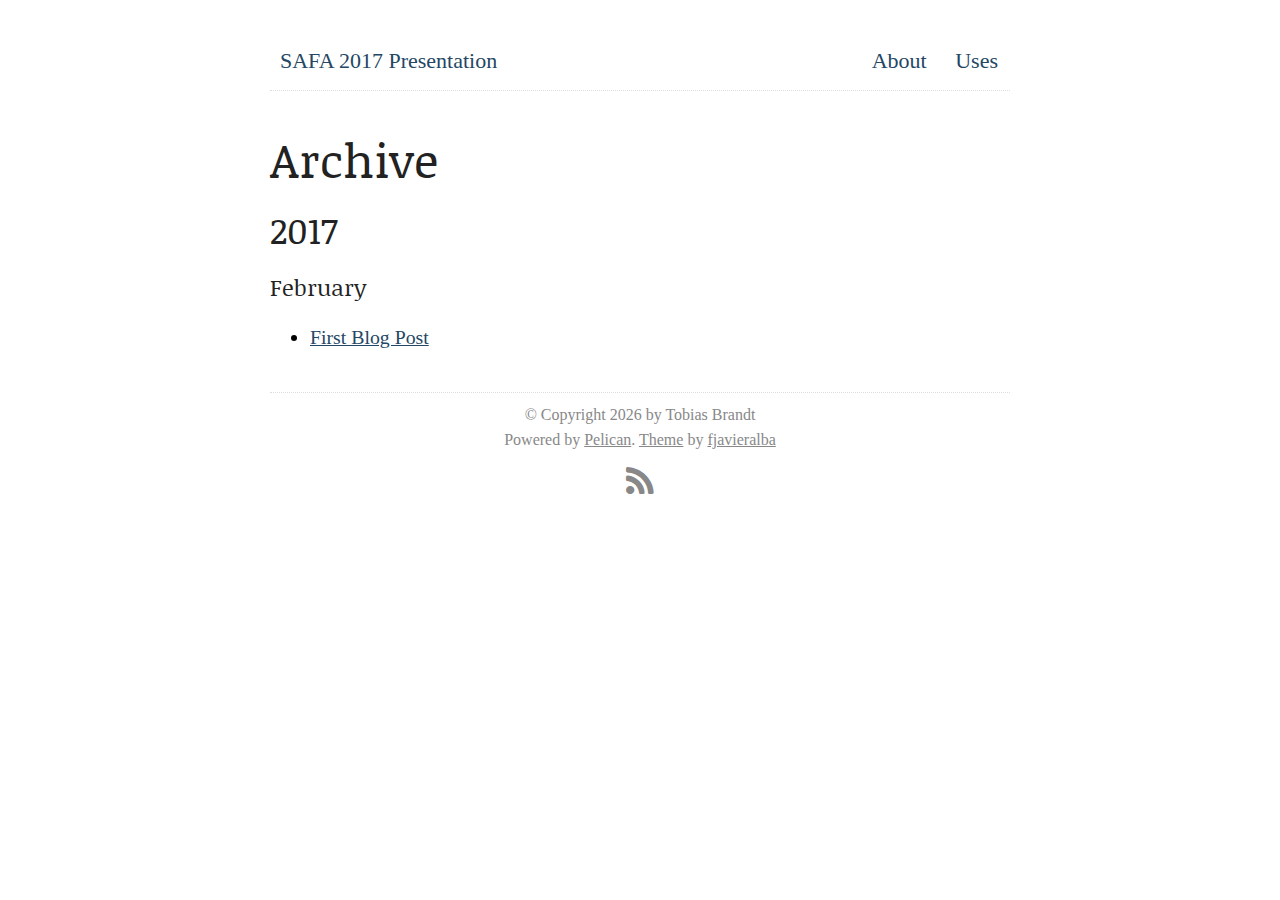
==== archives.html @ e44f16a7 "First test of ghp-import" ====
<!DOCTYPE html>
<html lang="en">
  <head>
    <link href='http://fonts.googleapis.com/css?family=Noticia+Text:400,700' rel='stylesheet' type='text/css' />
    <meta http-equiv="Content-Type" content="text/html; charset=utf-8" />
    <meta name="description" content="">
    <meta name="author" content="Tobias Brandt">

    <title> Archive | SAFA 2017 Presentation </title>

    <link rel="stylesheet" href="/theme/css/style.css" type="text/css" />
    <link rel="stylesheet" href="/theme/css/pygments.css" type="text/css" />
    <link rel="stylesheet" href="/theme/css/font-awesome.css" type="text/css"/>
    <link rel="shortcut icon" href="/theme/images/favicon.ico">
  </head>
  <body>
    <div class=container>
<div class="header">
    <a href="index.html">SAFA 2017 Presentation</a> <span class="muted"></span>
</div>

<div class=navigation>
    <ul>

            <li><a href="/pages/about.html">About</a> </li>
            <li><a href="/pages/uses.html">Uses</a> </li>
    </ul>
</div>
<div class=separator></div>        
        <div class=body>
<h1> Archive </h1>

<h2>2017</h2>
<h3>February</h3>
<ul>
  <li><a href="/Blogging with Pelican.html">First Blog Post</a></li>
</ul>
        </div>
        
<div class=footer>
  <p>&copy; Copyright <script language="JavaScript">var date = new Date(); document.write(date.getFullYear());</script> by Tobias Brandt</p>
  <p> Powered by <a href="http://pypi.python.org/pypi/pelican/" target="_blank">Pelican</a>.  
    <a href="https://github.com/fjavieralba/flasky">Theme</a>  by <a href="http://fjavieralba.com">fjavieralba</a>
  </p> 
  <p>
    <div class=social style="font-size: 27px;">
      <ul>


        <a href="/feeds/all.rss.xml" rel="alternate" title="Recent Blog Posts"><li> <i class="icon-rss icon-large"></i> </li></a>
      </ul>
    </div>
  </p>
</div>    </div>
  </body>
</html>
---- theme/css/style.css ----
/* general style */
body    { font: 18px/25px 'Palatino', 'Palatino Linotype', 'Georgia', serif;
          margin: 0; padding: 0; }
a       { /*color: #432165;*/ color: #234764; }
a:hover { color: #3b185f; background: #f9f8fa; }

/* headlines */
h1, h2, h3, h4, h5, h6      { /*font-family: 'Vollkorn', 'Georgia', serif;*/
                              font-family: 'Noticia Text', serif;
                              font-weight: normal; color: #222; /*color: #AF3D04;*/ }
h1 a, h2 a, h3 a, h4 a,
h5 a, h6 a                  { text-decoration: none; }
h1 a:hover, h2 a:hover,
h3 a:hover, h4 a:hover      { color: #432165; text-decoration: underline; }
h1.title                    { width: 560px; }
h1, h2                      { margin: 10px 0 25px 0; }
h1                          { font-size: 48px; line-height: 52px; }
h2                          { font-size: 36px; line-height: 40px; }

/* colors */
.muted                      { color: rgb(153, 153, 153); }


/* layout elements */
div.container               { width: 740px; margin: 48px auto; padding: 0; }
div.header                  { float: left; }
div.navigation              { float: right; }
div.header a, div.navigation a	{ text-decoration: none; 
				  font-size: 22px; 
				  padding: 10px;
				}

div.separator               {border-bottom: 1px dotted #ddd; padding-bottom: 42px;
                              margin-bottom: 42px; font-size: 16px; color: #888;
                              text-align: center;}
div.header, div.navigation  { height: 25px; margin-bottom: 42px; }
div.navigation ul           { margin: 0; padding: 0; list-style: none; }
div.navigation ul li        { display: inline; margin: 0 2px; padding: 0;}
div.body                    { clear: both; font-size: 1.1em;}
div.footer                  { border-top: 1px dotted #ddd; padding-top: 9px;
                              margin-top: 42px; font-size: 16px; color: #888;
                              text-align: center; }
div.footer a                { color: #888; }
div.footer p                { margin: 0; }

div.social                  { padding-top: 20px; padding-bottom: 10px;}
div.social a                { color: #888; text-decoration: none;}
div.social ul               { margin: 0; padding: 0; list-style: none; }
div.social ul li            { display: inline; margin: 0 2px; padding: 0; }

/* margins and stuff */
p, div.line-block, ul, ol, pre,
    table                       { margin: 25px 0 25px 0; }
dt                              { margin: 25px 0 16px 0; padding: 0; }
dd                              { margin: 16px 0 25px 40px; padding: 0; }
ul ol, ol ul, ul ul, ol ol      { margin: 10px 0; padding: 0 0 0 40px; }
li                              { padding: 0; }
h1 + p.date                     { margin-top: -20px; font-style: italic; }

/* code formatting.  no monospace because of webkit (bug?) */
pre, code, tt   { font-family: 'Consolas', 'Deja Vu Sans Mono',
                  'Bitstream Vera Sans Mono', 'Monaco', 'Courier New';
                  font-size: 0.85em;
                  overflow: auto;
                }
pre             { /*line-height: 1.3;*/ border: 1px solid #ddd; padding: 10px;
                  /* background: #fafafa; */
                  background-color: ghostWhite;
                  -moz-border-radius-bottomleft: 10px;
                  -webkit-border-bottom-left-radius: 10px;
                  -moz-border-radius-bottomright: 10px;
                  -webkit-border-bottom-right-radius: 10px;
                  -moz-border-radius-topleft: 10px;
                  -webkit-border-top-left-radius: 10px;
                  -moz-border-radius-topright: 10px;
                  -webkit-border-top-right-radius: 10px;
                }
code, tt        { background: #eee; }

/* tables */
table           { border: 1px solid #ddd; border-collapse: collapse;
                  background: #fafafa; }
td, th          { padding: 2px 12px; border: 1px solid #ddd; }

/* footnotes */
table.footnote          { margin: 15px 0; background: transparent; border: none; }
table.footnote td       { border: none; padding: 9px 0 0 0; font-size: 15px; }
table.footnote td.label { padding-right: 10px; }
table.footnote td p     { margin: 0; }
table.footnote td p + p { margin-top: 15px; }

/* blog overview */
div.entry-overview                  { margin: 25px 122px 25px 102px; }
div.entry-overview h1,
div.entry-overview div.summary,
div.entry-overview div.summary p    { display: inline; line-height: 25px; }
div.entry-overview h1               { margin: 0; font-size: 20px; }
div.entry-overview div.summary,
div.entry-overview div.date,
div.entry-overview div.summary p    { margin: 0; padding: 0; }
div.entry-overview div.detail       { margin-left: 140px; }
div.entry-overview div.date         { float: left; width: 120px; color: #888;
                                      text-align: right; font-style: italic; }
/*div.entry-overview h1:after         { content: " —"; }*/

/* other alignment things */
img.align-center        { margin: 15px auto; display: block; }

/* pagination */
div.pagination          { margin: 36px 0 0 0; text-align: center; }
div.pagination strong   { font-weight: normal; font-style: italic; }

/* tags */
p.tags          { text-align: right; font-style: italic; }
ul.tagcloud     { font-size: 16px; margin: 36px 0; padding: 0;
                  list-style: none; }
ul.tagcloud li  { margin: 0; padding: 0 10px; display: inline; }
li.tag-1           {font-size: 200.0%;}
li.tag-2           {font-size: 160.0%;}
li.tag-3           {font-size: 130.0%;}
li.tag-4           {font-size: 100.0%;}

/* latex math */
span.math img   { margin-bottom: -7px; }

div.blog-epilogue           { margin-top: 100px; font-size: 19px; text-align: center;}
div.blog-epilogue a         {text-decoration: none;
                             padding-left: 30px; padding-right: 30px;}

/* about img */
img.align-left { 
    float: left; 
    margin: 20px; 
}

/* github gists */
.gist{
  margin: 15px 0 !important;
}

.gist-file{
  border: none !important;
}

.gist-meta{
  height: 17px !important;
  border: 1px solid #D2d2d2 !important;
  padding-top: 1px !important;;
  /*padding: 0px !important;*/
  -moz-border-radius-bottomleft: 10px !important;
  -webkit-border-bottom-left-radius: 10px !important;
  -moz-border-radius-bottomright: 10px !important;
  -webkit-border-bottom-right-radius: 10px !important;
  font-size: 0.50em !important;

}

.gist-data{
  padding: 5px !important;
  border: 1px solid #D2d2d2 !important;
  border-bottom: none !important;
  -moz-border-radius-topleft: 10px !important;
  -webkit-border-top-left-radius: 10px !important;
  -moz-border-radius-topright: 10px !important;
  -webkit-border-top-right-radius: 10px !important;
  font-size: 0.85em !important;
}
---- theme/css/pygments.css ----
/* .highlight  { background: #eeffcc; } */
.highlight .hll { background-color: #ffffcc }
.highlight .c { color: #408090; font-style: italic } /* Comment */
.highlight .err { border: 1px solid #FF0000 } /* Error */
.highlight .k { color: #007020; font-weight: bold } /* Keyword */
.highlight .o { color: #666666 } /* Operator */
.highlight .cm { color: #408090; font-style: italic } /* Comment.Multiline */
.highlight .cp { color: #007020 } /* Comment.Preproc */
.highlight .c1 { color: #408090; font-style: italic } /* Comment.Single */
.highlight .cs { color: #408090; background-color: #fff0f0 } /* Comment.Special */
.highlight .gd { color: #A00000 } /* Generic.Deleted */
.highlight .ge { font-style: italic } /* Generic.Emph */
.highlight .gr { color: #FF0000 } /* Generic.Error */
.highlight .gh { color: #000080; font-weight: bold } /* Generic.Heading */
.highlight .gi { color: #00A000 } /* Generic.Inserted */
.highlight .go { color: #303030 } /* Generic.Output */
.highlight .gp { color: #c65d09; font-weight: bold } /* Generic.Prompt */
.highlight .gs { font-weight: bold } /* Generic.Strong */
.highlight .gu { color: #800080; font-weight: bold } /* Generic.Subheading */
.highlight .gt { color: #0040D0 } /* Generic.Traceback */
.highlight .kc { color: #007020; font-weight: bold } /* Keyword.Constant */
.highlight .kd { color: #007020; font-weight: bold } /* Keyword.Declaration */
.highlight .kn { color: #007020; font-weight: bold } /* Keyword.Namespace */
.highlight .kp { color: #007020 } /* Keyword.Pseudo */
.highlight .kr { color: #007020; font-weight: bold } /* Keyword.Reserved */
.highlight .kt { color: #902000 } /* Keyword.Type */
.highlight .m { color: #208050 } /* Literal.Number */
.highlight .s { color: #4070a0 } /* Literal.String */
.highlight .na { color: #4070a0 } /* Name.Attribute */
.highlight .nb { color: #007020 } /* Name.Builtin */
.highlight .nc { color: #0e84b5; font-weight: bold } /* Name.Class */
.highlight .no { color: #60add5 } /* Name.Constant */
.highlight .nd { color: #555555; font-weight: bold } /* Name.Decorator */
.highlight .ni { color: #d55537; font-weight: bold } /* Name.Entity */
.highlight .ne { color: #007020 } /* Name.Exception */
.highlight .nf { color: #06287e } /* Name.Function */
.highlight .nl { color: #002070; font-weight: bold } /* Name.Label */
.highlight .nn { color: #0e84b5; font-weight: bold } /* Name.Namespace */
.highlight .nt { color: #062873; font-weight: bold } /* Name.Tag */
.highlight .nv { color: #bb60d5 } /* Name.Variable */
.highlight .ow { color: #007020; font-weight: bold } /* Operator.Word */
.highlight .w { color: #bbbbbb } /* Text.Whitespace */
.highlight .mf { color: #208050 } /* Literal.Number.Float */
.highlight .mh { color: #208050 } /* Literal.Number.Hex */
.highlight .mi { color: #208050 } /* Literal.Number.Integer */
.highlight .mo { color: #208050 } /* Literal.Number.Oct */
.highlight .sb { color: #4070a0 } /* Literal.String.Backtick */
.highlight .sc { color: #4070a0 } /* Literal.String.Char */
.highlight .sd { color: #4070a0; font-style: italic } /* Literal.String.Doc */
.highlight .s2 { color: #4070a0 } /* Literal.String.Double */
.highlight .se { color: #4070a0; font-weight: bold } /* Literal.String.Escape */
.highlight .sh { color: #4070a0 } /* Literal.String.Heredoc */
.highlight .si { color: #70a0d0; font-style: italic } /* Literal.String.Interpol */
.highlight .sx { color: #c65d09 } /* Literal.String.Other */
.highlight .sr { color: #235388 } /* Literal.String.Regex */
.highlight .s1 { color: #4070a0 } /* Literal.String.Single */
.highlight .ss { color: #517918 } /* Literal.String.Symbol */
.highlight .bp { color: #007020 } /* Name.Builtin.Pseudo */
.highlight .vc { color: #bb60d5 } /* Name.Variable.Class */
.highlight .vg { color: #bb60d5 } /* Name.Variable.Global */
.highlight .vi { color: #bb60d5 } /* Name.Variable.Instance */
.highlight .il { color: #208050 } /* Literal.Number.Integer.Long */
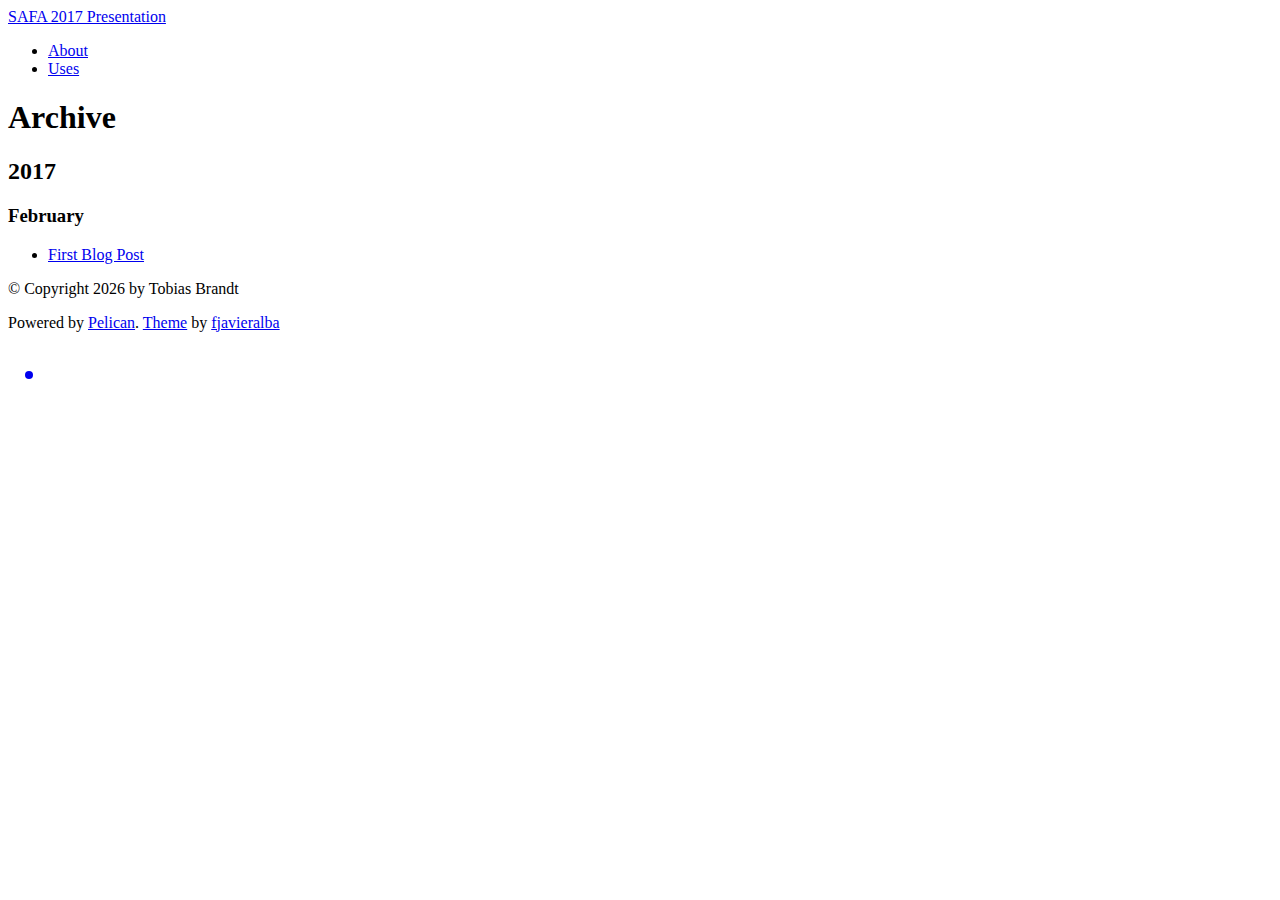
==== commit 9c660cf4: "Update documentation" ====
--- a/archives.html
+++ b/archives.html
@@ -8,10 +8,10 @@
 
     <title> Archive | SAFA 2017 Presentation </title>
 
-    <link rel="stylesheet" href="/theme/css/style.css" type="text/css" />
-    <link rel="stylesheet" href="/theme/css/pygments.css" type="text/css" />
-    <link rel="stylesheet" href="/theme/css/font-awesome.css" type="text/css"/>
-    <link rel="shortcut icon" href="/theme/images/favicon.ico">
+    <link rel="stylesheet" href="https://centibils.github.io/safa2017/theme/css/style.css" type="text/css" />
+    <link rel="stylesheet" href="https://centibils.github.io/safa2017/theme/css/pygments.css" type="text/css" />
+    <link rel="stylesheet" href="https://centibils.github.io/safa2017/theme/css/font-awesome.css" type="text/css"/>
+    <link rel="shortcut icon" href="https://centibils.github.io/safa2017/theme/images/favicon.ico">
   </head>
   <body>
     <div class=container>
@@ -22,8 +22,8 @@
 <div class=navigation>
     <ul>
 
-            <li><a href="/pages/about.html">About</a> </li>
-            <li><a href="/pages/uses.html">Uses</a> </li>
+            <li><a href="https://centibils.github.io/safa2017/pages/about.html">About</a> </li>
+            <li><a href="https://centibils.github.io/safa2017/pages/uses.html">Uses</a> </li>
     </ul>
 </div>
 <div class=separator></div>        
@@ -47,7 +47,7 @@
       <ul>
 
 
-        <a href="/feeds/all.rss.xml" rel="alternate" title="Recent Blog Posts"><li> <i class="icon-rss icon-large"></i> </li></a>
+        <a href="https://centibils.github.io/safa2017/feeds/all.rss.xml" rel="alternate" title="Recent Blog Posts"><li> <i class="icon-rss icon-large"></i> </li></a>
       </ul>
     </div>
   </p>
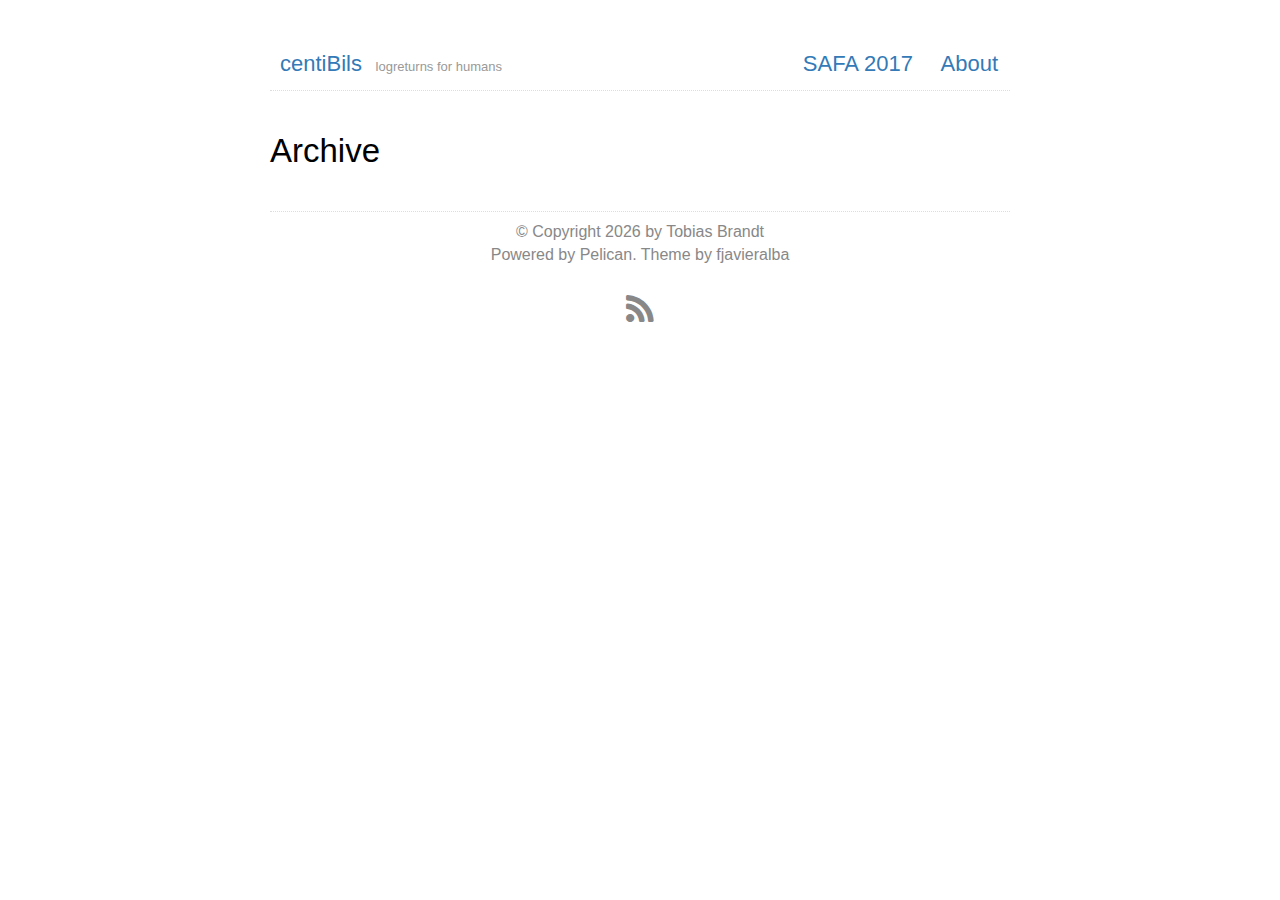
==== commit d2ce968d: "Update documentation" ====
--- a/archives.html
+++ b/archives.html
@@ -6,35 +6,11838 @@
     <meta name="description" content="">
     <meta name="author" content="Tobias Brandt">
 
-    <title> Archive | SAFA 2017 Presentation </title>
+    <title> Archive | centiBils </title>
 
-    <link rel="stylesheet" href="https://centibils.github.io/safa2017/theme/css/style.css" type="text/css" />
-    <link rel="stylesheet" href="https://centibils.github.io/safa2017/theme/css/pygments.css" type="text/css" />
-    <link rel="stylesheet" href="https://centibils.github.io/safa2017/theme/css/font-awesome.css" type="text/css"/>
-    <link rel="shortcut icon" href="https://centibils.github.io/safa2017/theme/images/favicon.ico">
+    <link rel="stylesheet" href="/theme/css/style.css" type="text/css" />
+    <link rel="stylesheet" href="/theme/css/pygments.css" type="text/css" />
+    <link rel="stylesheet" href="/theme/css/font-awesome.css" type="text/css"/>
+    <link rel="shortcut icon" href="/theme/images/favicon.ico">
   </head>
   <body>
     <div class=container>
 <div class="header">
-    <a href="index.html">SAFA 2017 Presentation</a> <span class="muted"></span>
+    <a href="/index.html">centiBils</a>
+    <span class="muted">logreturns for humans</span>
 </div>
 
 <div class=navigation>
     <ul>
-
-            <li><a href="https://centibils.github.io/safa2017/pages/about.html">About</a> </li>
-            <li><a href="https://centibils.github.io/safa2017/pages/uses.html">Uses</a> </li>
+            <li><a href="/pages/safa2017.html">SAFA 2017</a> </li>
+            <li><a href="/pages/about.html">About</a> </li>
     </ul>
 </div>
-<div class=separator></div>        
+<div class=separator></div>
+
+
+<style type="text/css">
+/*!
+*
+* Twitter Bootstrap
+*
+*/
+/*!
+ * Bootstrap v3.3.7 (http://getbootstrap.com)
+ * Copyright 2011-2016 Twitter, Inc.
+ * Licensed under MIT (https://github.com/twbs/bootstrap/blob/master/LICENSE)
+ */
+/*! normalize.css v3.0.3 | MIT License | github.com/necolas/normalize.css */
+html {
+  font-family: sans-serif;
+  -ms-text-size-adjust: 100%;
+  -webkit-text-size-adjust: 100%;
+}
+body {
+  margin: 0;
+}
+article,
+aside,
+details,
+figcaption,
+figure,
+footer,
+header,
+hgroup,
+main,
+menu,
+nav,
+section,
+summary {
+  display: block;
+}
+audio,
+canvas,
+progress,
+video {
+  display: inline-block;
+  vertical-align: baseline;
+}
+audio:not([controls]) {
+  display: none;
+  height: 0;
+}
+[hidden],
+template {
+  display: none;
+}
+a {
+  background-color: transparent;
+}
+a:active,
+a:hover {
+  outline: 0;
+}
+abbr[title] {
+  border-bottom: 1px dotted;
+}
+b,
+strong {
+  font-weight: bold;
+}
+dfn {
+  font-style: italic;
+}
+h1 {
+  font-size: 2em;
+  margin: 0.67em 0;
+}
+mark {
+  background: #ff0;
+  color: #000;
+}
+small {
+  font-size: 80%;
+}
+sub,
+sup {
+  font-size: 75%;
+  line-height: 0;
+  position: relative;
+  vertical-align: baseline;
+}
+sup {
+  top: -0.5em;
+}
+sub {
+  bottom: -0.25em;
+}
+img {
+  border: 0;
+}
+svg:not(:root) {
+  overflow: hidden;
+}
+figure {
+  margin: 1em 40px;
+}
+hr {
+  box-sizing: content-box;
+  height: 0;
+}
+pre {
+  overflow: auto;
+}
+code,
+kbd,
+pre,
+samp {
+  font-family: monospace, monospace;
+  font-size: 1em;
+}
+button,
+input,
+optgroup,
+select,
+textarea {
+  color: inherit;
+  font: inherit;
+  margin: 0;
+}
+button {
+  overflow: visible;
+}
+button,
+select {
+  text-transform: none;
+}
+button,
+html input[type="button"],
+input[type="reset"],
+input[type="submit"] {
+  -webkit-appearance: button;
+  cursor: pointer;
+}
+button[disabled],
+html input[disabled] {
+  cursor: default;
+}
+button::-moz-focus-inner,
+input::-moz-focus-inner {
+  border: 0;
+  padding: 0;
+}
+input {
+  line-height: normal;
+}
+input[type="checkbox"],
+input[type="radio"] {
+  box-sizing: border-box;
+  padding: 0;
+}
+input[type="number"]::-webkit-inner-spin-button,
+input[type="number"]::-webkit-outer-spin-button {
+  height: auto;
+}
+input[type="search"] {
+  -webkit-appearance: textfield;
+  box-sizing: content-box;
+}
+input[type="search"]::-webkit-search-cancel-button,
+input[type="search"]::-webkit-search-decoration {
+  -webkit-appearance: none;
+}
+fieldset {
+  border: 1px solid #c0c0c0;
+  margin: 0 2px;
+  padding: 0.35em 0.625em 0.75em;
+}
+legend {
+  border: 0;
+  padding: 0;
+}
+textarea {
+  overflow: auto;
+}
+optgroup {
+  font-weight: bold;
+}
+table {
+  border-collapse: collapse;
+  border-spacing: 0;
+}
+td,
+th {
+  padding: 0;
+}
+/*! Source: https://github.com/h5bp/html5-boilerplate/blob/master/src/css/main.css */
+@media print {
+  *,
+  *:before,
+  *:after {
+    background: transparent !important;
+    color: #000 !important;
+    box-shadow: none !important;
+    text-shadow: none !important;
+  }
+  a,
+  a:visited {
+    text-decoration: underline;
+  }
+  a[href]:after {
+    content: " (" attr(href) ")";
+  }
+  abbr[title]:after {
+    content: " (" attr(title) ")";
+  }
+  a[href^="#"]:after,
+  a[href^="javascript:"]:after {
+    content: "";
+  }
+  pre,
+  blockquote {
+    border: 1px solid #999;
+    page-break-inside: avoid;
+  }
+  thead {
+    display: table-header-group;
+  }
+  tr,
+  img {
+    page-break-inside: avoid;
+  }
+  img {
+    max-width: 100% !important;
+  }
+  p,
+  h2,
+  h3 {
+    orphans: 3;
+    widows: 3;
+  }
+  h2,
+  h3 {
+    page-break-after: avoid;
+  }
+  .navbar {
+    display: none;
+  }
+  .btn > .caret,
+  .dropup > .btn > .caret {
+    border-top-color: #000 !important;
+  }
+  .label {
+    border: 1px solid #000;
+  }
+  .table {
+    border-collapse: collapse !important;
+  }
+  .table td,
+  .table th {
+    background-color: #fff !important;
+  }
+  .table-bordered th,
+  .table-bordered td {
+    border: 1px solid #ddd !important;
+  }
+}
+@font-face {
+  font-family: 'Glyphicons Halflings';
+  src: url('../components/bootstrap/fonts/glyphicons-halflings-regular.eot');
+  src: url('../components/bootstrap/fonts/glyphicons-halflings-regular.eot?#iefix') format('embedded-opentype'), url('../components/bootstrap/fonts/glyphicons-halflings-regular.woff2') format('woff2'), url('../components/bootstrap/fonts/glyphicons-halflings-regular.woff') format('woff'), url('../components/bootstrap/fonts/glyphicons-halflings-regular.ttf') format('truetype'), url('../components/bootstrap/fonts/glyphicons-halflings-regular.svg#glyphicons_halflingsregular') format('svg');
+}
+.glyphicon {
+  position: relative;
+  top: 1px;
+  display: inline-block;
+  font-family: 'Glyphicons Halflings';
+  font-style: normal;
+  font-weight: normal;
+  line-height: 1;
+  -webkit-font-smoothing: antialiased;
+  -moz-osx-font-smoothing: grayscale;
+}
+.glyphicon-asterisk:before {
+  content: "\002a";
+}
+.glyphicon-plus:before {
+  content: "\002b";
+}
+.glyphicon-euro:before,
+.glyphicon-eur:before {
+  content: "\20ac";
+}
+.glyphicon-minus:before {
+  content: "\2212";
+}
+.glyphicon-cloud:before {
+  content: "\2601";
+}
+.glyphicon-envelope:before {
+  content: "\2709";
+}
+.glyphicon-pencil:before {
+  content: "\270f";
+}
+.glyphicon-glass:before {
+  content: "\e001";
+}
+.glyphicon-music:before {
+  content: "\e002";
+}
+.glyphicon-search:before {
+  content: "\e003";
+}
+.glyphicon-heart:before {
+  content: "\e005";
+}
+.glyphicon-star:before {
+  content: "\e006";
+}
+.glyphicon-star-empty:before {
+  content: "\e007";
+}
+.glyphicon-user:before {
+  content: "\e008";
+}
+.glyphicon-film:before {
+  content: "\e009";
+}
+.glyphicon-th-large:before {
+  content: "\e010";
+}
+.glyphicon-th:before {
+  content: "\e011";
+}
+.glyphicon-th-list:before {
+  content: "\e012";
+}
+.glyphicon-ok:before {
+  content: "\e013";
+}
+.glyphicon-remove:before {
+  content: "\e014";
+}
+.glyphicon-zoom-in:before {
+  content: "\e015";
+}
+.glyphicon-zoom-out:before {
+  content: "\e016";
+}
+.glyphicon-off:before {
+  content: "\e017";
+}
+.glyphicon-signal:before {
+  content: "\e018";
+}
+.glyphicon-cog:before {
+  content: "\e019";
+}
+.glyphicon-trash:before {
+  content: "\e020";
+}
+.glyphicon-home:before {
+  content: "\e021";
+}
+.glyphicon-file:before {
+  content: "\e022";
+}
+.glyphicon-time:before {
+  content: "\e023";
+}
+.glyphicon-road:before {
+  content: "\e024";
+}
+.glyphicon-download-alt:before {
+  content: "\e025";
+}
+.glyphicon-download:before {
+  content: "\e026";
+}
+.glyphicon-upload:before {
+  content: "\e027";
+}
+.glyphicon-inbox:before {
+  content: "\e028";
+}
+.glyphicon-play-circle:before {
+  content: "\e029";
+}
+.glyphicon-repeat:before {
+  content: "\e030";
+}
+.glyphicon-refresh:before {
+  content: "\e031";
+}
+.glyphicon-list-alt:before {
+  content: "\e032";
+}
+.glyphicon-lock:before {
+  content: "\e033";
+}
+.glyphicon-flag:before {
+  content: "\e034";
+}
+.glyphicon-headphones:before {
+  content: "\e035";
+}
+.glyphicon-volume-off:before {
+  content: "\e036";
+}
+.glyphicon-volume-down:before {
+  content: "\e037";
+}
+.glyphicon-volume-up:before {
+  content: "\e038";
+}
+.glyphicon-qrcode:before {
+  content: "\e039";
+}
+.glyphicon-barcode:before {
+  content: "\e040";
+}
+.glyphicon-tag:before {
+  content: "\e041";
+}
+.glyphicon-tags:before {
+  content: "\e042";
+}
+.glyphicon-book:before {
+  content: "\e043";
+}
+.glyphicon-bookmark:before {
+  content: "\e044";
+}
+.glyphicon-print:before {
+  content: "\e045";
+}
+.glyphicon-camera:before {
+  content: "\e046";
+}
+.glyphicon-font:before {
+  content: "\e047";
+}
+.glyphicon-bold:before {
+  content: "\e048";
+}
+.glyphicon-italic:before {
+  content: "\e049";
+}
+.glyphicon-text-height:before {
+  content: "\e050";
+}
+.glyphicon-text-width:before {
+  content: "\e051";
+}
+.glyphicon-align-left:before {
+  content: "\e052";
+}
+.glyphicon-align-center:before {
+  content: "\e053";
+}
+.glyphicon-align-right:before {
+  content: "\e054";
+}
+.glyphicon-align-justify:before {
+  content: "\e055";
+}
+.glyphicon-list:before {
+  content: "\e056";
+}
+.glyphicon-indent-left:before {
+  content: "\e057";
+}
+.glyphicon-indent-right:before {
+  content: "\e058";
+}
+.glyphicon-facetime-video:before {
+  content: "\e059";
+}
+.glyphicon-picture:before {
+  content: "\e060";
+}
+.glyphicon-map-marker:before {
+  content: "\e062";
+}
+.glyphicon-adjust:before {
+  content: "\e063";
+}
+.glyphicon-tint:before {
+  content: "\e064";
+}
+.glyphicon-edit:before {
+  content: "\e065";
+}
+.glyphicon-share:before {
+  content: "\e066";
+}
+.glyphicon-check:before {
+  content: "\e067";
+}
+.glyphicon-move:before {
+  content: "\e068";
+}
+.glyphicon-step-backward:before {
+  content: "\e069";
+}
+.glyphicon-fast-backward:before {
+  content: "\e070";
+}
+.glyphicon-backward:before {
+  content: "\e071";
+}
+.glyphicon-play:before {
+  content: "\e072";
+}
+.glyphicon-pause:before {
+  content: "\e073";
+}
+.glyphicon-stop:before {
+  content: "\e074";
+}
+.glyphicon-forward:before {
+  content: "\e075";
+}
+.glyphicon-fast-forward:before {
+  content: "\e076";
+}
+.glyphicon-step-forward:before {
+  content: "\e077";
+}
+.glyphicon-eject:before {
+  content: "\e078";
+}
+.glyphicon-chevron-left:before {
+  content: "\e079";
+}
+.glyphicon-chevron-right:before {
+  content: "\e080";
+}
+.glyphicon-plus-sign:before {
+  content: "\e081";
+}
+.glyphicon-minus-sign:before {
+  content: "\e082";
+}
+.glyphicon-remove-sign:before {
+  content: "\e083";
+}
+.glyphicon-ok-sign:before {
+  content: "\e084";
+}
+.glyphicon-question-sign:before {
+  content: "\e085";
+}
+.glyphicon-info-sign:before {
+  content: "\e086";
+}
+.glyphicon-screenshot:before {
+  content: "\e087";
+}
+.glyphicon-remove-circle:before {
+  content: "\e088";
+}
+.glyphicon-ok-circle:before {
+  content: "\e089";
+}
+.glyphicon-ban-circle:before {
+  content: "\e090";
+}
+.glyphicon-arrow-left:before {
+  content: "\e091";
+}
+.glyphicon-arrow-right:before {
+  content: "\e092";
+}
+.glyphicon-arrow-up:before {
+  content: "\e093";
+}
+.glyphicon-arrow-down:before {
+  content: "\e094";
+}
+.glyphicon-share-alt:before {
+  content: "\e095";
+}
+.glyphicon-resize-full:before {
+  content: "\e096";
+}
+.glyphicon-resize-small:before {
+  content: "\e097";
+}
+.glyphicon-exclamation-sign:before {
+  content: "\e101";
+}
+.glyphicon-gift:before {
+  content: "\e102";
+}
+.glyphicon-leaf:before {
+  content: "\e103";
+}
+.glyphicon-fire:before {
+  content: "\e104";
+}
+.glyphicon-eye-open:before {
+  content: "\e105";
+}
+.glyphicon-eye-close:before {
+  content: "\e106";
+}
+.glyphicon-warning-sign:before {
+  content: "\e107";
+}
+.glyphicon-plane:before {
+  content: "\e108";
+}
+.glyphicon-calendar:before {
+  content: "\e109";
+}
+.glyphicon-random:before {
+  content: "\e110";
+}
+.glyphicon-comment:before {
+  content: "\e111";
+}
+.glyphicon-magnet:before {
+  content: "\e112";
+}
+.glyphicon-chevron-up:before {
+  content: "\e113";
+}
+.glyphicon-chevron-down:before {
+  content: "\e114";
+}
+.glyphicon-retweet:before {
+  content: "\e115";
+}
+.glyphicon-shopping-cart:before {
+  content: "\e116";
+}
+.glyphicon-folder-close:before {
+  content: "\e117";
+}
+.glyphicon-folder-open:before {
+  content: "\e118";
+}
+.glyphicon-resize-vertical:before {
+  content: "\e119";
+}
+.glyphicon-resize-horizontal:before {
+  content: "\e120";
+}
+.glyphicon-hdd:before {
+  content: "\e121";
+}
+.glyphicon-bullhorn:before {
+  content: "\e122";
+}
+.glyphicon-bell:before {
+  content: "\e123";
+}
+.glyphicon-certificate:before {
+  content: "\e124";
+}
+.glyphicon-thumbs-up:before {
+  content: "\e125";
+}
+.glyphicon-thumbs-down:before {
+  content: "\e126";
+}
+.glyphicon-hand-right:before {
+  content: "\e127";
+}
+.glyphicon-hand-left:before {
+  content: "\e128";
+}
+.glyphicon-hand-up:before {
+  content: "\e129";
+}
+.glyphicon-hand-down:before {
+  content: "\e130";
+}
+.glyphicon-circle-arrow-right:before {
+  content: "\e131";
+}
+.glyphicon-circle-arrow-left:before {
+  content: "\e132";
+}
+.glyphicon-circle-arrow-up:before {
+  content: "\e133";
+}
+.glyphicon-circle-arrow-down:before {
+  content: "\e134";
+}
+.glyphicon-globe:before {
+  content: "\e135";
+}
+.glyphicon-wrench:before {
+  content: "\e136";
+}
+.glyphicon-tasks:before {
+  content: "\e137";
+}
+.glyphicon-filter:before {
+  content: "\e138";
+}
+.glyphicon-briefcase:before {
+  content: "\e139";
+}
+.glyphicon-fullscreen:before {
+  content: "\e140";
+}
+.glyphicon-dashboard:before {
+  content: "\e141";
+}
+.glyphicon-paperclip:before {
+  content: "\e142";
+}
+.glyphicon-heart-empty:before {
+  content: "\e143";
+}
+.glyphicon-link:before {
+  content: "\e144";
+}
+.glyphicon-phone:before {
+  content: "\e145";
+}
+.glyphicon-pushpin:before {
+  content: "\e146";
+}
+.glyphicon-usd:before {
+  content: "\e148";
+}
+.glyphicon-gbp:before {
+  content: "\e149";
+}
+.glyphicon-sort:before {
+  content: "\e150";
+}
+.glyphicon-sort-by-alphabet:before {
+  content: "\e151";
+}
+.glyphicon-sort-by-alphabet-alt:before {
+  content: "\e152";
+}
+.glyphicon-sort-by-order:before {
+  content: "\e153";
+}
+.glyphicon-sort-by-order-alt:before {
+  content: "\e154";
+}
+.glyphicon-sort-by-attributes:before {
+  content: "\e155";
+}
+.glyphicon-sort-by-attributes-alt:before {
+  content: "\e156";
+}
+.glyphicon-unchecked:before {
+  content: "\e157";
+}
+.glyphicon-expand:before {
+  content: "\e158";
+}
+.glyphicon-collapse-down:before {
+  content: "\e159";
+}
+.glyphicon-collapse-up:before {
+  content: "\e160";
+}
+.glyphicon-log-in:before {
+  content: "\e161";
+}
+.glyphicon-flash:before {
+  content: "\e162";
+}
+.glyphicon-log-out:before {
+  content: "\e163";
+}
+.glyphicon-new-window:before {
+  content: "\e164";
+}
+.glyphicon-record:before {
+  content: "\e165";
+}
+.glyphicon-save:before {
+  content: "\e166";
+}
+.glyphicon-open:before {
+  content: "\e167";
+}
+.glyphicon-saved:before {
+  content: "\e168";
+}
+.glyphicon-import:before {
+  content: "\e169";
+}
+.glyphicon-export:before {
+  content: "\e170";
+}
+.glyphicon-send:before {
+  content: "\e171";
+}
+.glyphicon-floppy-disk:before {
+  content: "\e172";
+}
+.glyphicon-floppy-saved:before {
+  content: "\e173";
+}
+.glyphicon-floppy-remove:before {
+  content: "\e174";
+}
+.glyphicon-floppy-save:before {
+  content: "\e175";
+}
+.glyphicon-floppy-open:before {
+  content: "\e176";
+}
+.glyphicon-credit-card:before {
+  content: "\e177";
+}
+.glyphicon-transfer:before {
+  content: "\e178";
+}
+.glyphicon-cutlery:before {
+  content: "\e179";
+}
+.glyphicon-header:before {
+  content: "\e180";
+}
+.glyphicon-compressed:before {
+  content: "\e181";
+}
+.glyphicon-earphone:before {
+  content: "\e182";
+}
+.glyphicon-phone-alt:before {
+  content: "\e183";
+}
+.glyphicon-tower:before {
+  content: "\e184";
+}
+.glyphicon-stats:before {
+  content: "\e185";
+}
+.glyphicon-sd-video:before {
+  content: "\e186";
+}
+.glyphicon-hd-video:before {
+  content: "\e187";
+}
+.glyphicon-subtitles:before {
+  content: "\e188";
+}
+.glyphicon-sound-stereo:before {
+  content: "\e189";
+}
+.glyphicon-sound-dolby:before {
+  content: "\e190";
+}
+.glyphicon-sound-5-1:before {
+  content: "\e191";
+}
+.glyphicon-sound-6-1:before {
+  content: "\e192";
+}
+.glyphicon-sound-7-1:before {
+  content: "\e193";
+}
+.glyphicon-copyright-mark:before {
+  content: "\e194";
+}
+.glyphicon-registration-mark:before {
+  content: "\e195";
+}
+.glyphicon-cloud-download:before {
+  content: "\e197";
+}
+.glyphicon-cloud-upload:before {
+  content: "\e198";
+}
+.glyphicon-tree-conifer:before {
+  content: "\e199";
+}
+.glyphicon-tree-deciduous:before {
+  content: "\e200";
+}
+.glyphicon-cd:before {
+  content: "\e201";
+}
+.glyphicon-save-file:before {
+  content: "\e202";
+}
+.glyphicon-open-file:before {
+  content: "\e203";
+}
+.glyphicon-level-up:before {
+  content: "\e204";
+}
+.glyphicon-copy:before {
+  content: "\e205";
+}
+.glyphicon-paste:before {
+  content: "\e206";
+}
+.glyphicon-alert:before {
+  content: "\e209";
+}
+.glyphicon-equalizer:before {
+  content: "\e210";
+}
+.glyphicon-king:before {
+  content: "\e211";
+}
+.glyphicon-queen:before {
+  content: "\e212";
+}
+.glyphicon-pawn:before {
+  content: "\e213";
+}
+.glyphicon-bishop:before {
+  content: "\e214";
+}
+.glyphicon-knight:before {
+  content: "\e215";
+}
+.glyphicon-baby-formula:before {
+  content: "\e216";
+}
+.glyphicon-tent:before {
+  content: "\26fa";
+}
+.glyphicon-blackboard:before {
+  content: "\e218";
+}
+.glyphicon-bed:before {
+  content: "\e219";
+}
+.glyphicon-apple:before {
+  content: "\f8ff";
+}
+.glyphicon-erase:before {
+  content: "\e221";
+}
+.glyphicon-hourglass:before {
+  content: "\231b";
+}
+.glyphicon-lamp:before {
+  content: "\e223";
+}
+.glyphicon-duplicate:before {
+  content: "\e224";
+}
+.glyphicon-piggy-bank:before {
+  content: "\e225";
+}
+.glyphicon-scissors:before {
+  content: "\e226";
+}
+.glyphicon-bitcoin:before {
+  content: "\e227";
+}
+.glyphicon-btc:before {
+  content: "\e227";
+}
+.glyphicon-xbt:before {
+  content: "\e227";
+}
+.glyphicon-yen:before {
+  content: "\00a5";
+}
+.glyphicon-jpy:before {
+  content: "\00a5";
+}
+.glyphicon-ruble:before {
+  content: "\20bd";
+}
+.glyphicon-rub:before {
+  content: "\20bd";
+}
+.glyphicon-scale:before {
+  content: "\e230";
+}
+.glyphicon-ice-lolly:before {
+  content: "\e231";
+}
+.glyphicon-ice-lolly-tasted:before {
+  content: "\e232";
+}
+.glyphicon-education:before {
+  content: "\e233";
+}
+.glyphicon-option-horizontal:before {
+  content: "\e234";
+}
+.glyphicon-option-vertical:before {
+  content: "\e235";
+}
+.glyphicon-menu-hamburger:before {
+  content: "\e236";
+}
+.glyphicon-modal-window:before {
+  content: "\e237";
+}
+.glyphicon-oil:before {
+  content: "\e238";
+}
+.glyphicon-grain:before {
+  content: "\e239";
+}
+.glyphicon-sunglasses:before {
+  content: "\e240";
+}
+.glyphicon-text-size:before {
+  content: "\e241";
+}
+.glyphicon-text-color:before {
+  content: "\e242";
+}
+.glyphicon-text-background:before {
+  content: "\e243";
+}
+.glyphicon-object-align-top:before {
+  content: "\e244";
+}
+.glyphicon-object-align-bottom:before {
+  content: "\e245";
+}
+.glyphicon-object-align-horizontal:before {
+  content: "\e246";
+}
+.glyphicon-object-align-left:before {
+  content: "\e247";
+}
+.glyphicon-object-align-vertical:before {
+  content: "\e248";
+}
+.glyphicon-object-align-right:before {
+  content: "\e249";
+}
+.glyphicon-triangle-right:before {
+  content: "\e250";
+}
+.glyphicon-triangle-left:before {
+  content: "\e251";
+}
+.glyphicon-triangle-bottom:before {
+  content: "\e252";
+}
+.glyphicon-triangle-top:before {
+  content: "\e253";
+}
+.glyphicon-console:before {
+  content: "\e254";
+}
+.glyphicon-superscript:before {
+  content: "\e255";
+}
+.glyphicon-subscript:before {
+  content: "\e256";
+}
+.glyphicon-menu-left:before {
+  content: "\e257";
+}
+.glyphicon-menu-right:before {
+  content: "\e258";
+}
+.glyphicon-menu-down:before {
+  content: "\e259";
+}
+.glyphicon-menu-up:before {
+  content: "\e260";
+}
+* {
+  -webkit-box-sizing: border-box;
+  -moz-box-sizing: border-box;
+  box-sizing: border-box;
+}
+*:before,
+*:after {
+  -webkit-box-sizing: border-box;
+  -moz-box-sizing: border-box;
+  box-sizing: border-box;
+}
+html {
+  font-size: 10px;
+  -webkit-tap-highlight-color: rgba(0, 0, 0, 0);
+}
+body {
+  font-family: "Helvetica Neue", Helvetica, Arial, sans-serif;
+  font-size: 13px;
+  line-height: 1.42857143;
+  color: #000;
+  background-color: #fff;
+}
+input,
+button,
+select,
+textarea {
+  font-family: inherit;
+  font-size: inherit;
+  line-height: inherit;
+}
+a {
+  color: #337ab7;
+  text-decoration: none;
+}
+a:hover,
+a:focus {
+  color: #23527c;
+  text-decoration: underline;
+}
+a:focus {
+  outline: 5px auto -webkit-focus-ring-color;
+  outline-offset: -2px;
+}
+figure {
+  margin: 0;
+}
+img {
+  vertical-align: middle;
+}
+.img-responsive,
+.thumbnail > img,
+.thumbnail a > img,
+.carousel-inner > .item > img,
+.carousel-inner > .item > a > img {
+  display: block;
+  max-width: 100%;
+  height: auto;
+}
+.img-rounded {
+  border-radius: 3px;
+}
+.img-thumbnail {
+  padding: 4px;
+  line-height: 1.42857143;
+  background-color: #fff;
+  border: 1px solid #ddd;
+  border-radius: 2px;
+  -webkit-transition: all 0.2s ease-in-out;
+  -o-transition: all 0.2s ease-in-out;
+  transition: all 0.2s ease-in-out;
+  display: inline-block;
+  max-width: 100%;
+  height: auto;
+}
+.img-circle {
+  border-radius: 50%;
+}
+hr {
+  margin-top: 18px;
+  margin-bottom: 18px;
+  border: 0;
+  border-top: 1px solid #eeeeee;
+}
+.sr-only {
+  position: absolute;
+  width: 1px;
+  height: 1px;
+  margin: -1px;
+  padding: 0;
+  overflow: hidden;
+  clip: rect(0, 0, 0, 0);
+  border: 0;
+}
+.sr-only-focusable:active,
+.sr-only-focusable:focus {
+  position: static;
+  width: auto;
+  height: auto;
+  margin: 0;
+  overflow: visible;
+  clip: auto;
+}
+[role="button"] {
+  cursor: pointer;
+}
+h1,
+h2,
+h3,
+h4,
+h5,
+h6,
+.h1,
+.h2,
+.h3,
+.h4,
+.h5,
+.h6 {
+  font-family: inherit;
+  font-weight: 500;
+  line-height: 1.1;
+  color: inherit;
+}
+h1 small,
+h2 small,
+h3 small,
+h4 small,
+h5 small,
+h6 small,
+.h1 small,
+.h2 small,
+.h3 small,
+.h4 small,
+.h5 small,
+.h6 small,
+h1 .small,
+h2 .small,
+h3 .small,
+h4 .small,
+h5 .small,
+h6 .small,
+.h1 .small,
+.h2 .small,
+.h3 .small,
+.h4 .small,
+.h5 .small,
+.h6 .small {
+  font-weight: normal;
+  line-height: 1;
+  color: #777777;
+}
+h1,
+.h1,
+h2,
+.h2,
+h3,
+.h3 {
+  margin-top: 18px;
+  margin-bottom: 9px;
+}
+h1 small,
+.h1 small,
+h2 small,
+.h2 small,
+h3 small,
+.h3 small,
+h1 .small,
+.h1 .small,
+h2 .small,
+.h2 .small,
+h3 .small,
+.h3 .small {
+  font-size: 65%;
+}
+h4,
+.h4,
+h5,
+.h5,
+h6,
+.h6 {
+  margin-top: 9px;
+  margin-bottom: 9px;
+}
+h4 small,
+.h4 small,
+h5 small,
+.h5 small,
+h6 small,
+.h6 small,
+h4 .small,
+.h4 .small,
+h5 .small,
+.h5 .small,
+h6 .small,
+.h6 .small {
+  font-size: 75%;
+}
+h1,
+.h1 {
+  font-size: 33px;
+}
+h2,
+.h2 {
+  font-size: 27px;
+}
+h3,
+.h3 {
+  font-size: 23px;
+}
+h4,
+.h4 {
+  font-size: 17px;
+}
+h5,
+.h5 {
+  font-size: 13px;
+}
+h6,
+.h6 {
+  font-size: 12px;
+}
+p {
+  margin: 0 0 9px;
+}
+.lead {
+  margin-bottom: 18px;
+  font-size: 14px;
+  font-weight: 300;
+  line-height: 1.4;
+}
+@media (min-width: 768px) {
+  .lead {
+    font-size: 19.5px;
+  }
+}
+small,
+.small {
+  font-size: 92%;
+}
+mark,
+.mark {
+  background-color: #fcf8e3;
+  padding: .2em;
+}
+.text-left {
+  text-align: left;
+}
+.text-right {
+  text-align: right;
+}
+.text-center {
+  text-align: center;
+}
+.text-justify {
+  text-align: justify;
+}
+.text-nowrap {
+  white-space: nowrap;
+}
+.text-lowercase {
+  text-transform: lowercase;
+}
+.text-uppercase {
+  text-transform: uppercase;
+}
+.text-capitalize {
+  text-transform: capitalize;
+}
+.text-muted {
+  color: #777777;
+}
+.text-primary {
+  color: #337ab7;
+}
+a.text-primary:hover,
+a.text-primary:focus {
+  color: #286090;
+}
+.text-success {
+  color: #3c763d;
+}
+a.text-success:hover,
+a.text-success:focus {
+  color: #2b542c;
+}
+.text-info {
+  color: #31708f;
+}
+a.text-info:hover,
+a.text-info:focus {
+  color: #245269;
+}
+.text-warning {
+  color: #8a6d3b;
+}
+a.text-warning:hover,
+a.text-warning:focus {
+  color: #66512c;
+}
+.text-danger {
+  color: #a94442;
+}
+a.text-danger:hover,
+a.text-danger:focus {
+  color: #843534;
+}
+.bg-primary {
+  color: #fff;
+  background-color: #337ab7;
+}
+a.bg-primary:hover,
+a.bg-primary:focus {
+  background-color: #286090;
+}
+.bg-success {
+  background-color: #dff0d8;
+}
+a.bg-success:hover,
+a.bg-success:focus {
+  background-color: #c1e2b3;
+}
+.bg-info {
+  background-color: #d9edf7;
+}
+a.bg-info:hover,
+a.bg-info:focus {
+  background-color: #afd9ee;
+}
+.bg-warning {
+  background-color: #fcf8e3;
+}
+a.bg-warning:hover,
+a.bg-warning:focus {
+  background-color: #f7ecb5;
+}
+.bg-danger {
+  background-color: #f2dede;
+}
+a.bg-danger:hover,
+a.bg-danger:focus {
+  background-color: #e4b9b9;
+}
+.page-header {
+  padding-bottom: 8px;
+  margin: 36px 0 18px;
+  border-bottom: 1px solid #eeeeee;
+}
+ul,
+ol {
+  margin-top: 0;
+  margin-bottom: 9px;
+}
+ul ul,
+ol ul,
+ul ol,
+ol ol {
+  margin-bottom: 0;
+}
+.list-unstyled {
+  padding-left: 0;
+  list-style: none;
+}
+.list-inline {
+  padding-left: 0;
+  list-style: none;
+  margin-left: -5px;
+}
+.list-inline > li {
+  display: inline-block;
+  padding-left: 5px;
+  padding-right: 5px;
+}
+dl {
+  margin-top: 0;
+  margin-bottom: 18px;
+}
+dt,
+dd {
+  line-height: 1.42857143;
+}
+dt {
+  font-weight: bold;
+}
+dd {
+  margin-left: 0;
+}
+@media (min-width: 541px) {
+  .dl-horizontal dt {
+    float: left;
+    width: 160px;
+    clear: left;
+    text-align: right;
+    overflow: hidden;
+    text-overflow: ellipsis;
+    white-space: nowrap;
+  }
+  .dl-horizontal dd {
+    margin-left: 180px;
+  }
+}
+abbr[title],
+abbr[data-original-title] {
+  cursor: help;
+  border-bottom: 1px dotted #777777;
+}
+.initialism {
+  font-size: 90%;
+  text-transform: uppercase;
+}
+blockquote {
+  padding: 9px 18px;
+  margin: 0 0 18px;
+  font-size: inherit;
+  border-left: 5px solid #eeeeee;
+}
+blockquote p:last-child,
+blockquote ul:last-child,
+blockquote ol:last-child {
+  margin-bottom: 0;
+}
+blockquote footer,
+blockquote small,
+blockquote .small {
+  display: block;
+  font-size: 80%;
+  line-height: 1.42857143;
+  color: #777777;
+}
+blockquote footer:before,
+blockquote small:before,
+blockquote .small:before {
+  content: '\2014 \00A0';
+}
+.blockquote-reverse,
+blockquote.pull-right {
+  padding-right: 15px;
+  padding-left: 0;
+  border-right: 5px solid #eeeeee;
+  border-left: 0;
+  text-align: right;
+}
+.blockquote-reverse footer:before,
+blockquote.pull-right footer:before,
+.blockquote-reverse small:before,
+blockquote.pull-right small:before,
+.blockquote-reverse .small:before,
+blockquote.pull-right .small:before {
+  content: '';
+}
+.blockquote-reverse footer:after,
+blockquote.pull-right footer:after,
+.blockquote-reverse small:after,
+blockquote.pull-right small:after,
+.blockquote-reverse .small:after,
+blockquote.pull-right .small:after {
+  content: '\00A0 \2014';
+}
+address {
+  margin-bottom: 18px;
+  font-style: normal;
+  line-height: 1.42857143;
+}
+code,
+kbd,
+pre,
+samp {
+  font-family: monospace;
+}
+code {
+  padding: 2px 4px;
+  font-size: 90%;
+  color: #c7254e;
+  background-color: #f9f2f4;
+  border-radius: 2px;
+}
+kbd {
+  padding: 2px 4px;
+  font-size: 90%;
+  color: #888;
+  background-color: transparent;
+  border-radius: 1px;
+  box-shadow: inset 0 -1px 0 rgba(0, 0, 0, 0.25);
+}
+kbd kbd {
+  padding: 0;
+  font-size: 100%;
+  font-weight: bold;
+  box-shadow: none;
+}
+pre {
+  display: block;
+  padding: 8.5px;
+  margin: 0 0 9px;
+  font-size: 12px;
+  line-height: 1.42857143;
+  word-break: break-all;
+  word-wrap: break-word;
+  color: #333333;
+  background-color: #f5f5f5;
+  border: 1px solid #ccc;
+  border-radius: 2px;
+}
+pre code {
+  padding: 0;
+  font-size: inherit;
+  color: inherit;
+  white-space: pre-wrap;
+  background-color: transparent;
+  border-radius: 0;
+}
+.pre-scrollable {
+  max-height: 340px;
+  overflow-y: scroll;
+}
+.container {
+  margin-right: auto;
+  margin-left: auto;
+  padding-left: 0px;
+  padding-right: 0px;
+}
+@media (min-width: 768px) {
+  .container {
+    width: 768px;
+  }
+}
+@media (min-width: 992px) {
+  .container {
+    width: 940px;
+  }
+}
+@media (min-width: 1200px) {
+  .container {
+    width: 1140px;
+  }
+}
+.container-fluid {
+  margin-right: auto;
+  margin-left: auto;
+  padding-left: 0px;
+  padding-right: 0px;
+}
+.row {
+  margin-left: 0px;
+  margin-right: 0px;
+}
+.col-xs-1, .col-sm-1, .col-md-1, .col-lg-1, .col-xs-2, .col-sm-2, .col-md-2, .col-lg-2, .col-xs-3, .col-sm-3, .col-md-3, .col-lg-3, .col-xs-4, .col-sm-4, .col-md-4, .col-lg-4, .col-xs-5, .col-sm-5, .col-md-5, .col-lg-5, .col-xs-6, .col-sm-6, .col-md-6, .col-lg-6, .col-xs-7, .col-sm-7, .col-md-7, .col-lg-7, .col-xs-8, .col-sm-8, .col-md-8, .col-lg-8, .col-xs-9, .col-sm-9, .col-md-9, .col-lg-9, .col-xs-10, .col-sm-10, .col-md-10, .col-lg-10, .col-xs-11, .col-sm-11, .col-md-11, .col-lg-11, .col-xs-12, .col-sm-12, .col-md-12, .col-lg-12 {
+  position: relative;
+  min-height: 1px;
+  padding-left: 0px;
+  padding-right: 0px;
+}
+.col-xs-1, .col-xs-2, .col-xs-3, .col-xs-4, .col-xs-5, .col-xs-6, .col-xs-7, .col-xs-8, .col-xs-9, .col-xs-10, .col-xs-11, .col-xs-12 {
+  float: left;
+}
+.col-xs-12 {
+  width: 100%;
+}
+.col-xs-11 {
+  width: 91.66666667%;
+}
+.col-xs-10 {
+  width: 83.33333333%;
+}
+.col-xs-9 {
+  width: 75%;
+}
+.col-xs-8 {
+  width: 66.66666667%;
+}
+.col-xs-7 {
+  width: 58.33333333%;
+}
+.col-xs-6 {
+  width: 50%;
+}
+.col-xs-5 {
+  width: 41.66666667%;
+}
+.col-xs-4 {
+  width: 33.33333333%;
+}
+.col-xs-3 {
+  width: 25%;
+}
+.col-xs-2 {
+  width: 16.66666667%;
+}
+.col-xs-1 {
+  width: 8.33333333%;
+}
+.col-xs-pull-12 {
+  right: 100%;
+}
+.col-xs-pull-11 {
+  right: 91.66666667%;
+}
+.col-xs-pull-10 {
+  right: 83.33333333%;
+}
+.col-xs-pull-9 {
+  right: 75%;
+}
+.col-xs-pull-8 {
+  right: 66.66666667%;
+}
+.col-xs-pull-7 {
+  right: 58.33333333%;
+}
+.col-xs-pull-6 {
+  right: 50%;
+}
+.col-xs-pull-5 {
+  right: 41.66666667%;
+}
+.col-xs-pull-4 {
+  right: 33.33333333%;
+}
+.col-xs-pull-3 {
+  right: 25%;
+}
+.col-xs-pull-2 {
+  right: 16.66666667%;
+}
+.col-xs-pull-1 {
+  right: 8.33333333%;
+}
+.col-xs-pull-0 {
+  right: auto;
+}
+.col-xs-push-12 {
+  left: 100%;
+}
+.col-xs-push-11 {
+  left: 91.66666667%;
+}
+.col-xs-push-10 {
+  left: 83.33333333%;
+}
+.col-xs-push-9 {
+  left: 75%;
+}
+.col-xs-push-8 {
+  left: 66.66666667%;
+}
+.col-xs-push-7 {
+  left: 58.33333333%;
+}
+.col-xs-push-6 {
+  left: 50%;
+}
+.col-xs-push-5 {
+  left: 41.66666667%;
+}
+.col-xs-push-4 {
+  left: 33.33333333%;
+}
+.col-xs-push-3 {
+  left: 25%;
+}
+.col-xs-push-2 {
+  left: 16.66666667%;
+}
+.col-xs-push-1 {
+  left: 8.33333333%;
+}
+.col-xs-push-0 {
+  left: auto;
+}
+.col-xs-offset-12 {
+  margin-left: 100%;
+}
+.col-xs-offset-11 {
+  margin-left: 91.66666667%;
+}
+.col-xs-offset-10 {
+  margin-left: 83.33333333%;
+}
+.col-xs-offset-9 {
+  margin-left: 75%;
+}
+.col-xs-offset-8 {
+  margin-left: 66.66666667%;
+}
+.col-xs-offset-7 {
+  margin-left: 58.33333333%;
+}
+.col-xs-offset-6 {
+  margin-left: 50%;
+}
+.col-xs-offset-5 {
+  margin-left: 41.66666667%;
+}
+.col-xs-offset-4 {
+  margin-left: 33.33333333%;
+}
+.col-xs-offset-3 {
+  margin-left: 25%;
+}
+.col-xs-offset-2 {
+  margin-left: 16.66666667%;
+}
+.col-xs-offset-1 {
+  margin-left: 8.33333333%;
+}
+.col-xs-offset-0 {
+  margin-left: 0%;
+}
+@media (min-width: 768px) {
+  .col-sm-1, .col-sm-2, .col-sm-3, .col-sm-4, .col-sm-5, .col-sm-6, .col-sm-7, .col-sm-8, .col-sm-9, .col-sm-10, .col-sm-11, .col-sm-12 {
+    float: left;
+  }
+  .col-sm-12 {
+    width: 100%;
+  }
+  .col-sm-11 {
+    width: 91.66666667%;
+  }
+  .col-sm-10 {
+    width: 83.33333333%;
+  }
+  .col-sm-9 {
+    width: 75%;
+  }
+  .col-sm-8 {
+    width: 66.66666667%;
+  }
+  .col-sm-7 {
+    width: 58.33333333%;
+  }
+  .col-sm-6 {
+    width: 50%;
+  }
+  .col-sm-5 {
+    width: 41.66666667%;
+  }
+  .col-sm-4 {
+    width: 33.33333333%;
+  }
+  .col-sm-3 {
+    width: 25%;
+  }
+  .col-sm-2 {
+    width: 16.66666667%;
+  }
+  .col-sm-1 {
+    width: 8.33333333%;
+  }
+  .col-sm-pull-12 {
+    right: 100%;
+  }
+  .col-sm-pull-11 {
+    right: 91.66666667%;
+  }
+  .col-sm-pull-10 {
+    right: 83.33333333%;
+  }
+  .col-sm-pull-9 {
+    right: 75%;
+  }
+  .col-sm-pull-8 {
+    right: 66.66666667%;
+  }
+  .col-sm-pull-7 {
+    right: 58.33333333%;
+  }
+  .col-sm-pull-6 {
+    right: 50%;
+  }
+  .col-sm-pull-5 {
+    right: 41.66666667%;
+  }
+  .col-sm-pull-4 {
+    right: 33.33333333%;
+  }
+  .col-sm-pull-3 {
+    right: 25%;
+  }
+  .col-sm-pull-2 {
+    right: 16.66666667%;
+  }
+  .col-sm-pull-1 {
+    right: 8.33333333%;
+  }
+  .col-sm-pull-0 {
+    right: auto;
+  }
+  .col-sm-push-12 {
+    left: 100%;
+  }
+  .col-sm-push-11 {
+    left: 91.66666667%;
+  }
+  .col-sm-push-10 {
+    left: 83.33333333%;
+  }
+  .col-sm-push-9 {
+    left: 75%;
+  }
+  .col-sm-push-8 {
+    left: 66.66666667%;
+  }
+  .col-sm-push-7 {
+    left: 58.33333333%;
+  }
+  .col-sm-push-6 {
+    left: 50%;
+  }
+  .col-sm-push-5 {
+    left: 41.66666667%;
+  }
+  .col-sm-push-4 {
+    left: 33.33333333%;
+  }
+  .col-sm-push-3 {
+    left: 25%;
+  }
+  .col-sm-push-2 {
+    left: 16.66666667%;
+  }
+  .col-sm-push-1 {
+    left: 8.33333333%;
+  }
+  .col-sm-push-0 {
+    left: auto;
+  }
+  .col-sm-offset-12 {
+    margin-left: 100%;
+  }
+  .col-sm-offset-11 {
+    margin-left: 91.66666667%;
+  }
+  .col-sm-offset-10 {
+    margin-left: 83.33333333%;
+  }
+  .col-sm-offset-9 {
+    margin-left: 75%;
+  }
+  .col-sm-offset-8 {
+    margin-left: 66.66666667%;
+  }
+  .col-sm-offset-7 {
+    margin-left: 58.33333333%;
+  }
+  .col-sm-offset-6 {
+    margin-left: 50%;
+  }
+  .col-sm-offset-5 {
+    margin-left: 41.66666667%;
+  }
+  .col-sm-offset-4 {
+    margin-left: 33.33333333%;
+  }
+  .col-sm-offset-3 {
+    margin-left: 25%;
+  }
+  .col-sm-offset-2 {
+    margin-left: 16.66666667%;
+  }
+  .col-sm-offset-1 {
+    margin-left: 8.33333333%;
+  }
+  .col-sm-offset-0 {
+    margin-left: 0%;
+  }
+}
+@media (min-width: 992px) {
+  .col-md-1, .col-md-2, .col-md-3, .col-md-4, .col-md-5, .col-md-6, .col-md-7, .col-md-8, .col-md-9, .col-md-10, .col-md-11, .col-md-12 {
+    float: left;
+  }
+  .col-md-12 {
+    width: 100%;
+  }
+  .col-md-11 {
+    width: 91.66666667%;
+  }
+  .col-md-10 {
+    width: 83.33333333%;
+  }
+  .col-md-9 {
+    width: 75%;
+  }
+  .col-md-8 {
+    width: 66.66666667%;
+  }
+  .col-md-7 {
+    width: 58.33333333%;
+  }
+  .col-md-6 {
+    width: 50%;
+  }
+  .col-md-5 {
+    width: 41.66666667%;
+  }
+  .col-md-4 {
+    width: 33.33333333%;
+  }
+  .col-md-3 {
+    width: 25%;
+  }
+  .col-md-2 {
+    width: 16.66666667%;
+  }
+  .col-md-1 {
+    width: 8.33333333%;
+  }
+  .col-md-pull-12 {
+    right: 100%;
+  }
+  .col-md-pull-11 {
+    right: 91.66666667%;
+  }
+  .col-md-pull-10 {
+    right: 83.33333333%;
+  }
+  .col-md-pull-9 {
+    right: 75%;
+  }
+  .col-md-pull-8 {
+    right: 66.66666667%;
+  }
+  .col-md-pull-7 {
+    right: 58.33333333%;
+  }
+  .col-md-pull-6 {
+    right: 50%;
+  }
+  .col-md-pull-5 {
+    right: 41.66666667%;
+  }
+  .col-md-pull-4 {
+    right: 33.33333333%;
+  }
+  .col-md-pull-3 {
+    right: 25%;
+  }
+  .col-md-pull-2 {
+    right: 16.66666667%;
+  }
+  .col-md-pull-1 {
+    right: 8.33333333%;
+  }
+  .col-md-pull-0 {
+    right: auto;
+  }
+  .col-md-push-12 {
+    left: 100%;
+  }
+  .col-md-push-11 {
+    left: 91.66666667%;
+  }
+  .col-md-push-10 {
+    left: 83.33333333%;
+  }
+  .col-md-push-9 {
+    left: 75%;
+  }
+  .col-md-push-8 {
+    left: 66.66666667%;
+  }
+  .col-md-push-7 {
+    left: 58.33333333%;
+  }
+  .col-md-push-6 {
+    left: 50%;
+  }
+  .col-md-push-5 {
+    left: 41.66666667%;
+  }
+  .col-md-push-4 {
+    left: 33.33333333%;
+  }
+  .col-md-push-3 {
+    left: 25%;
+  }
+  .col-md-push-2 {
+    left: 16.66666667%;
+  }
+  .col-md-push-1 {
+    left: 8.33333333%;
+  }
+  .col-md-push-0 {
+    left: auto;
+  }
+  .col-md-offset-12 {
+    margin-left: 100%;
+  }
+  .col-md-offset-11 {
+    margin-left: 91.66666667%;
+  }
+  .col-md-offset-10 {
+    margin-left: 83.33333333%;
+  }
+  .col-md-offset-9 {
+    margin-left: 75%;
+  }
+  .col-md-offset-8 {
+    margin-left: 66.66666667%;
+  }
+  .col-md-offset-7 {
+    margin-left: 58.33333333%;
+  }
+  .col-md-offset-6 {
+    margin-left: 50%;
+  }
+  .col-md-offset-5 {
+    margin-left: 41.66666667%;
+  }
+  .col-md-offset-4 {
+    margin-left: 33.33333333%;
+  }
+  .col-md-offset-3 {
+    margin-left: 25%;
+  }
+  .col-md-offset-2 {
+    margin-left: 16.66666667%;
+  }
+  .col-md-offset-1 {
+    margin-left: 8.33333333%;
+  }
+  .col-md-offset-0 {
+    margin-left: 0%;
+  }
+}
+@media (min-width: 1200px) {
+  .col-lg-1, .col-lg-2, .col-lg-3, .col-lg-4, .col-lg-5, .col-lg-6, .col-lg-7, .col-lg-8, .col-lg-9, .col-lg-10, .col-lg-11, .col-lg-12 {
+    float: left;
+  }
+  .col-lg-12 {
+    width: 100%;
+  }
+  .col-lg-11 {
+    width: 91.66666667%;
+  }
+  .col-lg-10 {
+    width: 83.33333333%;
+  }
+  .col-lg-9 {
+    width: 75%;
+  }
+  .col-lg-8 {
+    width: 66.66666667%;
+  }
+  .col-lg-7 {
+    width: 58.33333333%;
+  }
+  .col-lg-6 {
+    width: 50%;
+  }
+  .col-lg-5 {
+    width: 41.66666667%;
+  }
+  .col-lg-4 {
+    width: 33.33333333%;
+  }
+  .col-lg-3 {
+    width: 25%;
+  }
+  .col-lg-2 {
+    width: 16.66666667%;
+  }
+  .col-lg-1 {
+    width: 8.33333333%;
+  }
+  .col-lg-pull-12 {
+    right: 100%;
+  }
+  .col-lg-pull-11 {
+    right: 91.66666667%;
+  }
+  .col-lg-pull-10 {
+    right: 83.33333333%;
+  }
+  .col-lg-pull-9 {
+    right: 75%;
+  }
+  .col-lg-pull-8 {
+    right: 66.66666667%;
+  }
+  .col-lg-pull-7 {
+    right: 58.33333333%;
+  }
+  .col-lg-pull-6 {
+    right: 50%;
+  }
+  .col-lg-pull-5 {
+    right: 41.66666667%;
+  }
+  .col-lg-pull-4 {
+    right: 33.33333333%;
+  }
+  .col-lg-pull-3 {
+    right: 25%;
+  }
+  .col-lg-pull-2 {
+    right: 16.66666667%;
+  }
+  .col-lg-pull-1 {
+    right: 8.33333333%;
+  }
+  .col-lg-pull-0 {
+    right: auto;
+  }
+  .col-lg-push-12 {
+    left: 100%;
+  }
+  .col-lg-push-11 {
+    left: 91.66666667%;
+  }
+  .col-lg-push-10 {
+    left: 83.33333333%;
+  }
+  .col-lg-push-9 {
+    left: 75%;
+  }
+  .col-lg-push-8 {
+    left: 66.66666667%;
+  }
+  .col-lg-push-7 {
+    left: 58.33333333%;
+  }
+  .col-lg-push-6 {
+    left: 50%;
+  }
+  .col-lg-push-5 {
+    left: 41.66666667%;
+  }
+  .col-lg-push-4 {
+    left: 33.33333333%;
+  }
+  .col-lg-push-3 {
+    left: 25%;
+  }
+  .col-lg-push-2 {
+    left: 16.66666667%;
+  }
+  .col-lg-push-1 {
+    left: 8.33333333%;
+  }
+  .col-lg-push-0 {
+    left: auto;
+  }
+  .col-lg-offset-12 {
+    margin-left: 100%;
+  }
+  .col-lg-offset-11 {
+    margin-left: 91.66666667%;
+  }
+  .col-lg-offset-10 {
+    margin-left: 83.33333333%;
+  }
+  .col-lg-offset-9 {
+    margin-left: 75%;
+  }
+  .col-lg-offset-8 {
+    margin-left: 66.66666667%;
+  }
+  .col-lg-offset-7 {
+    margin-left: 58.33333333%;
+  }
+  .col-lg-offset-6 {
+    margin-left: 50%;
+  }
+  .col-lg-offset-5 {
+    margin-left: 41.66666667%;
+  }
+  .col-lg-offset-4 {
+    margin-left: 33.33333333%;
+  }
+  .col-lg-offset-3 {
+    margin-left: 25%;
+  }
+  .col-lg-offset-2 {
+    margin-left: 16.66666667%;
+  }
+  .col-lg-offset-1 {
+    margin-left: 8.33333333%;
+  }
+  .col-lg-offset-0 {
+    margin-left: 0%;
+  }
+}
+table {
+  background-color: transparent;
+}
+caption {
+  padding-top: 8px;
+  padding-bottom: 8px;
+  color: #777777;
+  text-align: left;
+}
+th {
+  text-align: left;
+}
+.table {
+  width: 100%;
+  max-width: 100%;
+  margin-bottom: 18px;
+}
+.table > thead > tr > th,
+.table > tbody > tr > th,
+.table > tfoot > tr > th,
+.table > thead > tr > td,
+.table > tbody > tr > td,
+.table > tfoot > tr > td {
+  padding: 8px;
+  line-height: 1.42857143;
+  vertical-align: top;
+  border-top: 1px solid #ddd;
+}
+.table > thead > tr > th {
+  vertical-align: bottom;
+  border-bottom: 2px solid #ddd;
+}
+.table > caption + thead > tr:first-child > th,
+.table > colgroup + thead > tr:first-child > th,
+.table > thead:first-child > tr:first-child > th,
+.table > caption + thead > tr:first-child > td,
+.table > colgroup + thead > tr:first-child > td,
+.table > thead:first-child > tr:first-child > td {
+  border-top: 0;
+}
+.table > tbody + tbody {
+  border-top: 2px solid #ddd;
+}
+.table .table {
+  background-color: #fff;
+}
+.table-condensed > thead > tr > th,
+.table-condensed > tbody > tr > th,
+.table-condensed > tfoot > tr > th,
+.table-condensed > thead > tr > td,
+.table-condensed > tbody > tr > td,
+.table-condensed > tfoot > tr > td {
+  padding: 5px;
+}
+.table-bordered {
+  border: 1px solid #ddd;
+}
+.table-bordered > thead > tr > th,
+.table-bordered > tbody > tr > th,
+.table-bordered > tfoot > tr > th,
+.table-bordered > thead > tr > td,
+.table-bordered > tbody > tr > td,
+.table-bordered > tfoot > tr > td {
+  border: 1px solid #ddd;
+}
+.table-bordered > thead > tr > th,
+.table-bordered > thead > tr > td {
+  border-bottom-width: 2px;
+}
+.table-striped > tbody > tr:nth-of-type(odd) {
+  background-color: #f9f9f9;
+}
+.table-hover > tbody > tr:hover {
+  background-color: #f5f5f5;
+}
+table col[class*="col-"] {
+  position: static;
+  float: none;
+  display: table-column;
+}
+table td[class*="col-"],
+table th[class*="col-"] {
+  position: static;
+  float: none;
+  display: table-cell;
+}
+.table > thead > tr > td.active,
+.table > tbody > tr > td.active,
+.table > tfoot > tr > td.active,
+.table > thead > tr > th.active,
+.table > tbody > tr > th.active,
+.table > tfoot > tr > th.active,
+.table > thead > tr.active > td,
+.table > tbody > tr.active > td,
+.table > tfoot > tr.active > td,
+.table > thead > tr.active > th,
+.table > tbody > tr.active > th,
+.table > tfoot > tr.active > th {
+  background-color: #f5f5f5;
+}
+.table-hover > tbody > tr > td.active:hover,
+.table-hover > tbody > tr > th.active:hover,
+.table-hover > tbody > tr.active:hover > td,
+.table-hover > tbody > tr:hover > .active,
+.table-hover > tbody > tr.active:hover > th {
+  background-color: #e8e8e8;
+}
+.table > thead > tr > td.success,
+.table > tbody > tr > td.success,
+.table > tfoot > tr > td.success,
+.table > thead > tr > th.success,
+.table > tbody > tr > th.success,
+.table > tfoot > tr > th.success,
+.table > thead > tr.success > td,
+.table > tbody > tr.success > td,
+.table > tfoot > tr.success > td,
+.table > thead > tr.success > th,
+.table > tbody > tr.success > th,
+.table > tfoot > tr.success > th {
+  background-color: #dff0d8;
+}
+.table-hover > tbody > tr > td.success:hover,
+.table-hover > tbody > tr > th.success:hover,
+.table-hover > tbody > tr.success:hover > td,
+.table-hover > tbody > tr:hover > .success,
+.table-hover > tbody > tr.success:hover > th {
+  background-color: #d0e9c6;
+}
+.table > thead > tr > td.info,
+.table > tbody > tr > td.info,
+.table > tfoot > tr > td.info,
+.table > thead > tr > th.info,
+.table > tbody > tr > th.info,
+.table > tfoot > tr > th.info,
+.table > thead > tr.info > td,
+.table > tbody > tr.info > td,
+.table > tfoot > tr.info > td,
+.table > thead > tr.info > th,
+.table > tbody > tr.info > th,
+.table > tfoot > tr.info > th {
+  background-color: #d9edf7;
+}
+.table-hover > tbody > tr > td.info:hover,
+.table-hover > tbody > tr > th.info:hover,
+.table-hover > tbody > tr.info:hover > td,
+.table-hover > tbody > tr:hover > .info,
+.table-hover > tbody > tr.info:hover > th {
+  background-color: #c4e3f3;
+}
+.table > thead > tr > td.warning,
+.table > tbody > tr > td.warning,
+.table > tfoot > tr > td.warning,
+.table > thead > tr > th.warning,
+.table > tbody > tr > th.warning,
+.table > tfoot > tr > th.warning,
+.table > thead > tr.warning > td,
+.table > tbody > tr.warning > td,
+.table > tfoot > tr.warning > td,
+.table > thead > tr.warning > th,
+.table > tbody > tr.warning > th,
+.table > tfoot > tr.warning > th {
+  background-color: #fcf8e3;
+}
+.table-hover > tbody > tr > td.warning:hover,
+.table-hover > tbody > tr > th.warning:hover,
+.table-hover > tbody > tr.warning:hover > td,
+.table-hover > tbody > tr:hover > .warning,
+.table-hover > tbody > tr.warning:hover > th {
+  background-color: #faf2cc;
+}
+.table > thead > tr > td.danger,
+.table > tbody > tr > td.danger,
+.table > tfoot > tr > td.danger,
+.table > thead > tr > th.danger,
+.table > tbody > tr > th.danger,
+.table > tfoot > tr > th.danger,
+.table > thead > tr.danger > td,
+.table > tbody > tr.danger > td,
+.table > tfoot > tr.danger > td,
+.table > thead > tr.danger > th,
+.table > tbody > tr.danger > th,
+.table > tfoot > tr.danger > th {
+  background-color: #f2dede;
+}
+.table-hover > tbody > tr > td.danger:hover,
+.table-hover > tbody > tr > th.danger:hover,
+.table-hover > tbody > tr.danger:hover > td,
+.table-hover > tbody > tr:hover > .danger,
+.table-hover > tbody > tr.danger:hover > th {
+  background-color: #ebcccc;
+}
+.table-responsive {
+  overflow-x: auto;
+  min-height: 0.01%;
+}
+@media screen and (max-width: 767px) {
+  .table-responsive {
+    width: 100%;
+    margin-bottom: 13.5px;
+    overflow-y: hidden;
+    -ms-overflow-style: -ms-autohiding-scrollbar;
+    border: 1px solid #ddd;
+  }
+  .table-responsive > .table {
+    margin-bottom: 0;
+  }
+  .table-responsive > .table > thead > tr > th,
+  .table-responsive > .table > tbody > tr > th,
+  .table-responsive > .table > tfoot > tr > th,
+  .table-responsive > .table > thead > tr > td,
+  .table-responsive > .table > tbody > tr > td,
+  .table-responsive > .table > tfoot > tr > td {
+    white-space: nowrap;
+  }
+  .table-responsive > .table-bordered {
+    border: 0;
+  }
+  .table-responsive > .table-bordered > thead > tr > th:first-child,
+  .table-responsive > .table-bordered > tbody > tr > th:first-child,
+  .table-responsive > .table-bordered > tfoot > tr > th:first-child,
+  .table-responsive > .table-bordered > thead > tr > td:first-child,
+  .table-responsive > .table-bordered > tbody > tr > td:first-child,
+  .table-responsive > .table-bordered > tfoot > tr > td:first-child {
+    border-left: 0;
+  }
+  .table-responsive > .table-bordered > thead > tr > th:last-child,
+  .table-responsive > .table-bordered > tbody > tr > th:last-child,
+  .table-responsive > .table-bordered > tfoot > tr > th:last-child,
+  .table-responsive > .table-bordered > thead > tr > td:last-child,
+  .table-responsive > .table-bordered > tbody > tr > td:last-child,
+  .table-responsive > .table-bordered > tfoot > tr > td:last-child {
+    border-right: 0;
+  }
+  .table-responsive > .table-bordered > tbody > tr:last-child > th,
+  .table-responsive > .table-bordered > tfoot > tr:last-child > th,
+  .table-responsive > .table-bordered > tbody > tr:last-child > td,
+  .table-responsive > .table-bordered > tfoot > tr:last-child > td {
+    border-bottom: 0;
+  }
+}
+fieldset {
+  padding: 0;
+  margin: 0;
+  border: 0;
+  min-width: 0;
+}
+legend {
+  display: block;
+  width: 100%;
+  padding: 0;
+  margin-bottom: 18px;
+  font-size: 19.5px;
+  line-height: inherit;
+  color: #333333;
+  border: 0;
+  border-bottom: 1px solid #e5e5e5;
+}
+label {
+  display: inline-block;
+  max-width: 100%;
+  margin-bottom: 5px;
+  font-weight: bold;
+}
+input[type="search"] {
+  -webkit-box-sizing: border-box;
+  -moz-box-sizing: border-box;
+  box-sizing: border-box;
+}
+input[type="radio"],
+input[type="checkbox"] {
+  margin: 4px 0 0;
+  margin-top: 1px \9;
+  line-height: normal;
+}
+input[type="file"] {
+  display: block;
+}
+input[type="range"] {
+  display: block;
+  width: 100%;
+}
+select[multiple],
+select[size] {
+  height: auto;
+}
+input[type="file"]:focus,
+input[type="radio"]:focus,
+input[type="checkbox"]:focus {
+  outline: 5px auto -webkit-focus-ring-color;
+  outline-offset: -2px;
+}
+output {
+  display: block;
+  padding-top: 7px;
+  font-size: 13px;
+  line-height: 1.42857143;
+  color: #555555;
+}
+.form-control {
+  display: block;
+  width: 100%;
+  height: 32px;
+  padding: 6px 12px;
+  font-size: 13px;
+  line-height: 1.42857143;
+  color: #555555;
+  background-color: #fff;
+  background-image: none;
+  border: 1px solid #ccc;
+  border-radius: 2px;
+  -webkit-box-shadow: inset 0 1px 1px rgba(0, 0, 0, 0.075);
+  box-shadow: inset 0 1px 1px rgba(0, 0, 0, 0.075);
+  -webkit-transition: border-color ease-in-out .15s, box-shadow ease-in-out .15s;
+  -o-transition: border-color ease-in-out .15s, box-shadow ease-in-out .15s;
+  transition: border-color ease-in-out .15s, box-shadow ease-in-out .15s;
+}
+.form-control:focus {
+  border-color: #66afe9;
+  outline: 0;
+  -webkit-box-shadow: inset 0 1px 1px rgba(0,0,0,.075), 0 0 8px rgba(102, 175, 233, 0.6);
+  box-shadow: inset 0 1px 1px rgba(0,0,0,.075), 0 0 8px rgba(102, 175, 233, 0.6);
+}
+.form-control::-moz-placeholder {
+  color: #999;
+  opacity: 1;
+}
+.form-control:-ms-input-placeholder {
+  color: #999;
+}
+.form-control::-webkit-input-placeholder {
+  color: #999;
+}
+.form-control::-ms-expand {
+  border: 0;
+  background-color: transparent;
+}
+.form-control[disabled],
+.form-control[readonly],
+fieldset[disabled] .form-control {
+  background-color: #eeeeee;
+  opacity: 1;
+}
+.form-control[disabled],
+fieldset[disabled] .form-control {
+  cursor: not-allowed;
+}
+textarea.form-control {
+  height: auto;
+}
+input[type="search"] {
+  -webkit-appearance: none;
+}
+@media screen and (-webkit-min-device-pixel-ratio: 0) {
+  input[type="date"].form-control,
+  input[type="time"].form-control,
+  input[type="datetime-local"].form-control,
+  input[type="month"].form-control {
+    line-height: 32px;
+  }
+  input[type="date"].input-sm,
+  input[type="time"].input-sm,
+  input[type="datetime-local"].input-sm,
+  input[type="month"].input-sm,
+  .input-group-sm input[type="date"],
+  .input-group-sm input[type="time"],
+  .input-group-sm input[type="datetime-local"],
+  .input-group-sm input[type="month"] {
+    line-height: 30px;
+  }
+  input[type="date"].input-lg,
+  input[type="time"].input-lg,
+  input[type="datetime-local"].input-lg,
+  input[type="month"].input-lg,
+  .input-group-lg input[type="date"],
+  .input-group-lg input[type="time"],
+  .input-group-lg input[type="datetime-local"],
+  .input-group-lg input[type="month"] {
+    line-height: 45px;
+  }
+}
+.form-group {
+  margin-bottom: 15px;
+}
+.radio,
+.checkbox {
+  position: relative;
+  display: block;
+  margin-top: 10px;
+  margin-bottom: 10px;
+}
+.radio label,
+.checkbox label {
+  min-height: 18px;
+  padding-left: 20px;
+  margin-bottom: 0;
+  font-weight: normal;
+  cursor: pointer;
+}
+.radio input[type="radio"],
+.radio-inline input[type="radio"],
+.checkbox input[type="checkbox"],
+.checkbox-inline input[type="checkbox"] {
+  position: absolute;
+  margin-left: -20px;
+  margin-top: 4px \9;
+}
+.radio + .radio,
+.checkbox + .checkbox {
+  margin-top: -5px;
+}
+.radio-inline,
+.checkbox-inline {
+  position: relative;
+  display: inline-block;
+  padding-left: 20px;
+  margin-bottom: 0;
+  vertical-align: middle;
+  font-weight: normal;
+  cursor: pointer;
+}
+.radio-inline + .radio-inline,
+.checkbox-inline + .checkbox-inline {
+  margin-top: 0;
+  margin-left: 10px;
+}
+input[type="radio"][disabled],
+input[type="checkbox"][disabled],
+input[type="radio"].disabled,
+input[type="checkbox"].disabled,
+fieldset[disabled] input[type="radio"],
+fieldset[disabled] input[type="checkbox"] {
+  cursor: not-allowed;
+}
+.radio-inline.disabled,
+.checkbox-inline.disabled,
+fieldset[disabled] .radio-inline,
+fieldset[disabled] .checkbox-inline {
+  cursor: not-allowed;
+}
+.radio.disabled label,
+.checkbox.disabled label,
+fieldset[disabled] .radio label,
+fieldset[disabled] .checkbox label {
+  cursor: not-allowed;
+}
+.form-control-static {
+  padding-top: 7px;
+  padding-bottom: 7px;
+  margin-bottom: 0;
+  min-height: 31px;
+}
+.form-control-static.input-lg,
+.form-control-static.input-sm {
+  padding-left: 0;
+  padding-right: 0;
+}
+.input-sm {
+  height: 30px;
+  padding: 5px 10px;
+  font-size: 12px;
+  line-height: 1.5;
+  border-radius: 1px;
+}
+select.input-sm {
+  height: 30px;
+  line-height: 30px;
+}
+textarea.input-sm,
+select[multiple].input-sm {
+  height: auto;
+}
+.form-group-sm .form-control {
+  height: 30px;
+  padding: 5px 10px;
+  font-size: 12px;
+  line-height: 1.5;
+  border-radius: 1px;
+}
+.form-group-sm select.form-control {
+  height: 30px;
+  line-height: 30px;
+}
+.form-group-sm textarea.form-control,
+.form-group-sm select[multiple].form-control {
+  height: auto;
+}
+.form-group-sm .form-control-static {
+  height: 30px;
+  min-height: 30px;
+  padding: 6px 10px;
+  font-size: 12px;
+  line-height: 1.5;
+}
+.input-lg {
+  height: 45px;
+  padding: 10px 16px;
+  font-size: 17px;
+  line-height: 1.3333333;
+  border-radius: 3px;
+}
+select.input-lg {
+  height: 45px;
+  line-height: 45px;
+}
+textarea.input-lg,
+select[multiple].input-lg {
+  height: auto;
+}
+.form-group-lg .form-control {
+  height: 45px;
+  padding: 10px 16px;
+  font-size: 17px;
+  line-height: 1.3333333;
+  border-radius: 3px;
+}
+.form-group-lg select.form-control {
+  height: 45px;
+  line-height: 45px;
+}
+.form-group-lg textarea.form-control,
+.form-group-lg select[multiple].form-control {
+  height: auto;
+}
+.form-group-lg .form-control-static {
+  height: 45px;
+  min-height: 35px;
+  padding: 11px 16px;
+  font-size: 17px;
+  line-height: 1.3333333;
+}
+.has-feedback {
+  position: relative;
+}
+.has-feedback .form-control {
+  padding-right: 40px;
+}
+.form-control-feedback {
+  position: absolute;
+  top: 0;
+  right: 0;
+  z-index: 2;
+  display: block;
+  width: 32px;
+  height: 32px;
+  line-height: 32px;
+  text-align: center;
+  pointer-events: none;
+}
+.input-lg + .form-control-feedback,
+.input-group-lg + .form-control-feedback,
+.form-group-lg .form-control + .form-control-feedback {
+  width: 45px;
+  height: 45px;
+  line-height: 45px;
+}
+.input-sm + .form-control-feedback,
+.input-group-sm + .form-control-feedback,
+.form-group-sm .form-control + .form-control-feedback {
+  width: 30px;
+  height: 30px;
+  line-height: 30px;
+}
+.has-success .help-block,
+.has-success .control-label,
+.has-success .radio,
+.has-success .checkbox,
+.has-success .radio-inline,
+.has-success .checkbox-inline,
+.has-success.radio label,
+.has-success.checkbox label,
+.has-success.radio-inline label,
+.has-success.checkbox-inline label {
+  color: #3c763d;
+}
+.has-success .form-control {
+  border-color: #3c763d;
+  -webkit-box-shadow: inset 0 1px 1px rgba(0, 0, 0, 0.075);
+  box-shadow: inset 0 1px 1px rgba(0, 0, 0, 0.075);
+}
+.has-success .form-control:focus {
+  border-color: #2b542c;
+  -webkit-box-shadow: inset 0 1px 1px rgba(0, 0, 0, 0.075), 0 0 6px #67b168;
+  box-shadow: inset 0 1px 1px rgba(0, 0, 0, 0.075), 0 0 6px #67b168;
+}
+.has-success .input-group-addon {
+  color: #3c763d;
+  border-color: #3c763d;
+  background-color: #dff0d8;
+}
+.has-success .form-control-feedback {
+  color: #3c763d;
+}
+.has-warning .help-block,
+.has-warning .control-label,
+.has-warning .radio,
+.has-warning .checkbox,
+.has-warning .radio-inline,
+.has-warning .checkbox-inline,
+.has-warning.radio label,
+.has-warning.checkbox label,
+.has-warning.radio-inline label,
+.has-warning.checkbox-inline label {
+  color: #8a6d3b;
+}
+.has-warning .form-control {
+  border-color: #8a6d3b;
+  -webkit-box-shadow: inset 0 1px 1px rgba(0, 0, 0, 0.075);
+  box-shadow: inset 0 1px 1px rgba(0, 0, 0, 0.075);
+}
+.has-warning .form-control:focus {
+  border-color: #66512c;
+  -webkit-box-shadow: inset 0 1px 1px rgba(0, 0, 0, 0.075), 0 0 6px #c0a16b;
+  box-shadow: inset 0 1px 1px rgba(0, 0, 0, 0.075), 0 0 6px #c0a16b;
+}
+.has-warning .input-group-addon {
+  color: #8a6d3b;
+  border-color: #8a6d3b;
+  background-color: #fcf8e3;
+}
+.has-warning .form-control-feedback {
+  color: #8a6d3b;
+}
+.has-error .help-block,
+.has-error .control-label,
+.has-error .radio,
+.has-error .checkbox,
+.has-error .radio-inline,
+.has-error .checkbox-inline,
+.has-error.radio label,
+.has-error.checkbox label,
+.has-error.radio-inline label,
+.has-error.checkbox-inline label {
+  color: #a94442;
+}
+.has-error .form-control {
+  border-color: #a94442;
+  -webkit-box-shadow: inset 0 1px 1px rgba(0, 0, 0, 0.075);
+  box-shadow: inset 0 1px 1px rgba(0, 0, 0, 0.075);
+}
+.has-error .form-control:focus {
+  border-color: #843534;
+  -webkit-box-shadow: inset 0 1px 1px rgba(0, 0, 0, 0.075), 0 0 6px #ce8483;
+  box-shadow: inset 0 1px 1px rgba(0, 0, 0, 0.075), 0 0 6px #ce8483;
+}
+.has-error .input-group-addon {
+  color: #a94442;
+  border-color: #a94442;
+  background-color: #f2dede;
+}
+.has-error .form-control-feedback {
+  color: #a94442;
+}
+.has-feedback label ~ .form-control-feedback {
+  top: 23px;
+}
+.has-feedback label.sr-only ~ .form-control-feedback {
+  top: 0;
+}
+.help-block {
+  display: block;
+  margin-top: 5px;
+  margin-bottom: 10px;
+  color: #404040;
+}
+@media (min-width: 768px) {
+  .form-inline .form-group {
+    display: inline-block;
+    margin-bottom: 0;
+    vertical-align: middle;
+  }
+  .form-inline .form-control {
+    display: inline-block;
+    width: auto;
+    vertical-align: middle;
+  }
+  .form-inline .form-control-static {
+    display: inline-block;
+  }
+  .form-inline .input-group {
+    display: inline-table;
+    vertical-align: middle;
+  }
+  .form-inline .input-group .input-group-addon,
+  .form-inline .input-group .input-group-btn,
+  .form-inline .input-group .form-control {
+    width: auto;
+  }
+  .form-inline .input-group > .form-control {
+    width: 100%;
+  }
+  .form-inline .control-label {
+    margin-bottom: 0;
+    vertical-align: middle;
+  }
+  .form-inline .radio,
+  .form-inline .checkbox {
+    display: inline-block;
+    margin-top: 0;
+    margin-bottom: 0;
+    vertical-align: middle;
+  }
+  .form-inline .radio label,
+  .form-inline .checkbox label {
+    padding-left: 0;
+  }
+  .form-inline .radio input[type="radio"],
+  .form-inline .checkbox input[type="checkbox"] {
+    position: relative;
+    margin-left: 0;
+  }
+  .form-inline .has-feedback .form-control-feedback {
+    top: 0;
+  }
+}
+.form-horizontal .radio,
+.form-horizontal .checkbox,
+.form-horizontal .radio-inline,
+.form-horizontal .checkbox-inline {
+  margin-top: 0;
+  margin-bottom: 0;
+  padding-top: 7px;
+}
+.form-horizontal .radio,
+.form-horizontal .checkbox {
+  min-height: 25px;
+}
+.form-horizontal .form-group {
+  margin-left: 0px;
+  margin-right: 0px;
+}
+@media (min-width: 768px) {
+  .form-horizontal .control-label {
+    text-align: right;
+    margin-bottom: 0;
+    padding-top: 7px;
+  }
+}
+.form-horizontal .has-feedback .form-control-feedback {
+  right: 0px;
+}
+@media (min-width: 768px) {
+  .form-horizontal .form-group-lg .control-label {
+    padding-top: 11px;
+    font-size: 17px;
+  }
+}
+@media (min-width: 768px) {
+  .form-horizontal .form-group-sm .control-label {
+    padding-top: 6px;
+    font-size: 12px;
+  }
+}
+.btn {
+  display: inline-block;
+  margin-bottom: 0;
+  font-weight: normal;
+  text-align: center;
+  vertical-align: middle;
+  touch-action: manipulation;
+  cursor: pointer;
+  background-image: none;
+  border: 1px solid transparent;
+  white-space: nowrap;
+  padding: 6px 12px;
+  font-size: 13px;
+  line-height: 1.42857143;
+  border-radius: 2px;
+  -webkit-user-select: none;
+  -moz-user-select: none;
+  -ms-user-select: none;
+  user-select: none;
+}
+.btn:focus,
+.btn:active:focus,
+.btn.active:focus,
+.btn.focus,
+.btn:active.focus,
+.btn.active.focus {
+  outline: 5px auto -webkit-focus-ring-color;
+  outline-offset: -2px;
+}
+.btn:hover,
+.btn:focus,
+.btn.focus {
+  color: #333;
+  text-decoration: none;
+}
+.btn:active,
+.btn.active {
+  outline: 0;
+  background-image: none;
+  -webkit-box-shadow: inset 0 3px 5px rgba(0, 0, 0, 0.125);
+  box-shadow: inset 0 3px 5px rgba(0, 0, 0, 0.125);
+}
+.btn.disabled,
+.btn[disabled],
+fieldset[disabled] .btn {
+  cursor: not-allowed;
+  opacity: 0.65;
+  filter: alpha(opacity=65);
+  -webkit-box-shadow: none;
+  box-shadow: none;
+}
+a.btn.disabled,
+fieldset[disabled] a.btn {
+  pointer-events: none;
+}
+.btn-default {
+  color: #333;
+  background-color: #fff;
+  border-color: #ccc;
+}
+.btn-default:focus,
+.btn-default.focus {
+  color: #333;
+  background-color: #e6e6e6;
+  border-color: #8c8c8c;
+}
+.btn-default:hover {
+  color: #333;
+  background-color: #e6e6e6;
+  border-color: #adadad;
+}
+.btn-default:active,
+.btn-default.active,
+.open > .dropdown-toggle.btn-default {
+  color: #333;
+  background-color: #e6e6e6;
+  border-color: #adadad;
+}
+.btn-default:active:hover,
+.btn-default.active:hover,
+.open > .dropdown-toggle.btn-default:hover,
+.btn-default:active:focus,
+.btn-default.active:focus,
+.open > .dropdown-toggle.btn-default:focus,
+.btn-default:active.focus,
+.btn-default.active.focus,
+.open > .dropdown-toggle.btn-default.focus {
+  color: #333;
+  background-color: #d4d4d4;
+  border-color: #8c8c8c;
+}
+.btn-default:active,
+.btn-default.active,
+.open > .dropdown-toggle.btn-default {
+  background-image: none;
+}
+.btn-default.disabled:hover,
+.btn-default[disabled]:hover,
+fieldset[disabled] .btn-default:hover,
+.btn-default.disabled:focus,
+.btn-default[disabled]:focus,
+fieldset[disabled] .btn-default:focus,
+.btn-default.disabled.focus,
+.btn-default[disabled].focus,
+fieldset[disabled] .btn-default.focus {
+  background-color: #fff;
+  border-color: #ccc;
+}
+.btn-default .badge {
+  color: #fff;
+  background-color: #333;
+}
+.btn-primary {
+  color: #fff;
+  background-color: #337ab7;
+  border-color: #2e6da4;
+}
+.btn-primary:focus,
+.btn-primary.focus {
+  color: #fff;
+  background-color: #286090;
+  border-color: #122b40;
+}
+.btn-primary:hover {
+  color: #fff;
+  background-color: #286090;
+  border-color: #204d74;
+}
+.btn-primary:active,
+.btn-primary.active,
+.open > .dropdown-toggle.btn-primary {
+  color: #fff;
+  background-color: #286090;
+  border-color: #204d74;
+}
+.btn-primary:active:hover,
+.btn-primary.active:hover,
+.open > .dropdown-toggle.btn-primary:hover,
+.btn-primary:active:focus,
+.btn-primary.active:focus,
+.open > .dropdown-toggle.btn-primary:focus,
+.btn-primary:active.focus,
+.btn-primary.active.focus,
+.open > .dropdown-toggle.btn-primary.focus {
+  color: #fff;
+  background-color: #204d74;
+  border-color: #122b40;
+}
+.btn-primary:active,
+.btn-primary.active,
+.open > .dropdown-toggle.btn-primary {
+  background-image: none;
+}
+.btn-primary.disabled:hover,
+.btn-primary[disabled]:hover,
+fieldset[disabled] .btn-primary:hover,
+.btn-primary.disabled:focus,
+.btn-primary[disabled]:focus,
+fieldset[disabled] .btn-primary:focus,
+.btn-primary.disabled.focus,
+.btn-primary[disabled].focus,
+fieldset[disabled] .btn-primary.focus {
+  background-color: #337ab7;
+  border-color: #2e6da4;
+}
+.btn-primary .badge {
+  color: #337ab7;
+  background-color: #fff;
+}
+.btn-success {
+  color: #fff;
+  background-color: #5cb85c;
+  border-color: #4cae4c;
+}
+.btn-success:focus,
+.btn-success.focus {
+  color: #fff;
+  background-color: #449d44;
+  border-color: #255625;
+}
+.btn-success:hover {
+  color: #fff;
+  background-color: #449d44;
+  border-color: #398439;
+}
+.btn-success:active,
+.btn-success.active,
+.open > .dropdown-toggle.btn-success {
+  color: #fff;
+  background-color: #449d44;
+  border-color: #398439;
+}
+.btn-success:active:hover,
+.btn-success.active:hover,
+.open > .dropdown-toggle.btn-success:hover,
+.btn-success:active:focus,
+.btn-success.active:focus,
+.open > .dropdown-toggle.btn-success:focus,
+.btn-success:active.focus,
+.btn-success.active.focus,
+.open > .dropdown-toggle.btn-success.focus {
+  color: #fff;
+  background-color: #398439;
+  border-color: #255625;
+}
+.btn-success:active,
+.btn-success.active,
+.open > .dropdown-toggle.btn-success {
+  background-image: none;
+}
+.btn-success.disabled:hover,
+.btn-success[disabled]:hover,
+fieldset[disabled] .btn-success:hover,
+.btn-success.disabled:focus,
+.btn-success[disabled]:focus,
+fieldset[disabled] .btn-success:focus,
+.btn-success.disabled.focus,
+.btn-success[disabled].focus,
+fieldset[disabled] .btn-success.focus {
+  background-color: #5cb85c;
+  border-color: #4cae4c;
+}
+.btn-success .badge {
+  color: #5cb85c;
+  background-color: #fff;
+}
+.btn-info {
+  color: #fff;
+  background-color: #5bc0de;
+  border-color: #46b8da;
+}
+.btn-info:focus,
+.btn-info.focus {
+  color: #fff;
+  background-color: #31b0d5;
+  border-color: #1b6d85;
+}
+.btn-info:hover {
+  color: #fff;
+  background-color: #31b0d5;
+  border-color: #269abc;
+}
+.btn-info:active,
+.btn-info.active,
+.open > .dropdown-toggle.btn-info {
+  color: #fff;
+  background-color: #31b0d5;
+  border-color: #269abc;
+}
+.btn-info:active:hover,
+.btn-info.active:hover,
+.open > .dropdown-toggle.btn-info:hover,
+.btn-info:active:focus,
+.btn-info.active:focus,
+.open > .dropdown-toggle.btn-info:focus,
+.btn-info:active.focus,
+.btn-info.active.focus,
+.open > .dropdown-toggle.btn-info.focus {
+  color: #fff;
+  background-color: #269abc;
+  border-color: #1b6d85;
+}
+.btn-info:active,
+.btn-info.active,
+.open > .dropdown-toggle.btn-info {
+  background-image: none;
+}
+.btn-info.disabled:hover,
+.btn-info[disabled]:hover,
+fieldset[disabled] .btn-info:hover,
+.btn-info.disabled:focus,
+.btn-info[disabled]:focus,
+fieldset[disabled] .btn-info:focus,
+.btn-info.disabled.focus,
+.btn-info[disabled].focus,
+fieldset[disabled] .btn-info.focus {
+  background-color: #5bc0de;
+  border-color: #46b8da;
+}
+.btn-info .badge {
+  color: #5bc0de;
+  background-color: #fff;
+}
+.btn-warning {
+  color: #fff;
+  background-color: #f0ad4e;
+  border-color: #eea236;
+}
+.btn-warning:focus,
+.btn-warning.focus {
+  color: #fff;
+  background-color: #ec971f;
+  border-color: #985f0d;
+}
+.btn-warning:hover {
+  color: #fff;
+  background-color: #ec971f;
+  border-color: #d58512;
+}
+.btn-warning:active,
+.btn-warning.active,
+.open > .dropdown-toggle.btn-warning {
+  color: #fff;
+  background-color: #ec971f;
+  border-color: #d58512;
+}
+.btn-warning:active:hover,
+.btn-warning.active:hover,
+.open > .dropdown-toggle.btn-warning:hover,
+.btn-warning:active:focus,
+.btn-warning.active:focus,
+.open > .dropdown-toggle.btn-warning:focus,
+.btn-warning:active.focus,
+.btn-warning.active.focus,
+.open > .dropdown-toggle.btn-warning.focus {
+  color: #fff;
+  background-color: #d58512;
+  border-color: #985f0d;
+}
+.btn-warning:active,
+.btn-warning.active,
+.open > .dropdown-toggle.btn-warning {
+  background-image: none;
+}
+.btn-warning.disabled:hover,
+.btn-warning[disabled]:hover,
+fieldset[disabled] .btn-warning:hover,
+.btn-warning.disabled:focus,
+.btn-warning[disabled]:focus,
+fieldset[disabled] .btn-warning:focus,
+.btn-warning.disabled.focus,
+.btn-warning[disabled].focus,
+fieldset[disabled] .btn-warning.focus {
+  background-color: #f0ad4e;
+  border-color: #eea236;
+}
+.btn-warning .badge {
+  color: #f0ad4e;
+  background-color: #fff;
+}
+.btn-danger {
+  color: #fff;
+  background-color: #d9534f;
+  border-color: #d43f3a;
+}
+.btn-danger:focus,
+.btn-danger.focus {
+  color: #fff;
+  background-color: #c9302c;
+  border-color: #761c19;
+}
+.btn-danger:hover {
+  color: #fff;
+  background-color: #c9302c;
+  border-color: #ac2925;
+}
+.btn-danger:active,
+.btn-danger.active,
+.open > .dropdown-toggle.btn-danger {
+  color: #fff;
+  background-color: #c9302c;
+  border-color: #ac2925;
+}
+.btn-danger:active:hover,
+.btn-danger.active:hover,
+.open > .dropdown-toggle.btn-danger:hover,
+.btn-danger:active:focus,
+.btn-danger.active:focus,
+.open > .dropdown-toggle.btn-danger:focus,
+.btn-danger:active.focus,
+.btn-danger.active.focus,
+.open > .dropdown-toggle.btn-danger.focus {
+  color: #fff;
+  background-color: #ac2925;
+  border-color: #761c19;
+}
+.btn-danger:active,
+.btn-danger.active,
+.open > .dropdown-toggle.btn-danger {
+  background-image: none;
+}
+.btn-danger.disabled:hover,
+.btn-danger[disabled]:hover,
+fieldset[disabled] .btn-danger:hover,
+.btn-danger.disabled:focus,
+.btn-danger[disabled]:focus,
+fieldset[disabled] .btn-danger:focus,
+.btn-danger.disabled.focus,
+.btn-danger[disabled].focus,
+fieldset[disabled] .btn-danger.focus {
+  background-color: #d9534f;
+  border-color: #d43f3a;
+}
+.btn-danger .badge {
+  color: #d9534f;
+  background-color: #fff;
+}
+.btn-link {
+  color: #337ab7;
+  font-weight: normal;
+  border-radius: 0;
+}
+.btn-link,
+.btn-link:active,
+.btn-link.active,
+.btn-link[disabled],
+fieldset[disabled] .btn-link {
+  background-color: transparent;
+  -webkit-box-shadow: none;
+  box-shadow: none;
+}
+.btn-link,
+.btn-link:hover,
+.btn-link:focus,
+.btn-link:active {
+  border-color: transparent;
+}
+.btn-link:hover,
+.btn-link:focus {
+  color: #23527c;
+  text-decoration: underline;
+  background-color: transparent;
+}
+.btn-link[disabled]:hover,
+fieldset[disabled] .btn-link:hover,
+.btn-link[disabled]:focus,
+fieldset[disabled] .btn-link:focus {
+  color: #777777;
+  text-decoration: none;
+}
+.btn-lg,
+.btn-group-lg > .btn {
+  padding: 10px 16px;
+  font-size: 17px;
+  line-height: 1.3333333;
+  border-radius: 3px;
+}
+.btn-sm,
+.btn-group-sm > .btn {
+  padding: 5px 10px;
+  font-size: 12px;
+  line-height: 1.5;
+  border-radius: 1px;
+}
+.btn-xs,
+.btn-group-xs > .btn {
+  padding: 1px 5px;
+  font-size: 12px;
+  line-height: 1.5;
+  border-radius: 1px;
+}
+.btn-block {
+  display: block;
+  width: 100%;
+}
+.btn-block + .btn-block {
+  margin-top: 5px;
+}
+input[type="submit"].btn-block,
+input[type="reset"].btn-block,
+input[type="button"].btn-block {
+  width: 100%;
+}
+.fade {
+  opacity: 0;
+  -webkit-transition: opacity 0.15s linear;
+  -o-transition: opacity 0.15s linear;
+  transition: opacity 0.15s linear;
+}
+.fade.in {
+  opacity: 1;
+}
+.collapse {
+  display: none;
+}
+.collapse.in {
+  display: block;
+}
+tr.collapse.in {
+  display: table-row;
+}
+tbody.collapse.in {
+  display: table-row-group;
+}
+.collapsing {
+  position: relative;
+  height: 0;
+  overflow: hidden;
+  -webkit-transition-property: height, visibility;
+  transition-property: height, visibility;
+  -webkit-transition-duration: 0.35s;
+  transition-duration: 0.35s;
+  -webkit-transition-timing-function: ease;
+  transition-timing-function: ease;
+}
+.caret {
+  display: inline-block;
+  width: 0;
+  height: 0;
+  margin-left: 2px;
+  vertical-align: middle;
+  border-top: 4px dashed;
+  border-top: 4px solid \9;
+  border-right: 4px solid transparent;
+  border-left: 4px solid transparent;
+}
+.dropup,
+.dropdown {
+  position: relative;
+}
+.dropdown-toggle:focus {
+  outline: 0;
+}
+.dropdown-menu {
+  position: absolute;
+  top: 100%;
+  left: 0;
+  z-index: 1000;
+  display: none;
+  float: left;
+  min-width: 160px;
+  padding: 5px 0;
+  margin: 2px 0 0;
+  list-style: none;
+  font-size: 13px;
+  text-align: left;
+  background-color: #fff;
+  border: 1px solid #ccc;
+  border: 1px solid rgba(0, 0, 0, 0.15);
+  border-radius: 2px;
+  -webkit-box-shadow: 0 6px 12px rgba(0, 0, 0, 0.175);
+  box-shadow: 0 6px 12px rgba(0, 0, 0, 0.175);
+  background-clip: padding-box;
+}
+.dropdown-menu.pull-right {
+  right: 0;
+  left: auto;
+}
+.dropdown-menu .divider {
+  height: 1px;
+  margin: 8px 0;
+  overflow: hidden;
+  background-color: #e5e5e5;
+}
+.dropdown-menu > li > a {
+  display: block;
+  padding: 3px 20px;
+  clear: both;
+  font-weight: normal;
+  line-height: 1.42857143;
+  color: #333333;
+  white-space: nowrap;
+}
+.dropdown-menu > li > a:hover,
+.dropdown-menu > li > a:focus {
+  text-decoration: none;
+  color: #262626;
+  background-color: #f5f5f5;
+}
+.dropdown-menu > .active > a,
+.dropdown-menu > .active > a:hover,
+.dropdown-menu > .active > a:focus {
+  color: #fff;
+  text-decoration: none;
+  outline: 0;
+  background-color: #337ab7;
+}
+.dropdown-menu > .disabled > a,
+.dropdown-menu > .disabled > a:hover,
+.dropdown-menu > .disabled > a:focus {
+  color: #777777;
+}
+.dropdown-menu > .disabled > a:hover,
+.dropdown-menu > .disabled > a:focus {
+  text-decoration: none;
+  background-color: transparent;
+  background-image: none;
+  filter: progid:DXImageTransform.Microsoft.gradient(enabled = false);
+  cursor: not-allowed;
+}
+.open > .dropdown-menu {
+  display: block;
+}
+.open > a {
+  outline: 0;
+}
+.dropdown-menu-right {
+  left: auto;
+  right: 0;
+}
+.dropdown-menu-left {
+  left: 0;
+  right: auto;
+}
+.dropdown-header {
+  display: block;
+  padding: 3px 20px;
+  font-size: 12px;
+  line-height: 1.42857143;
+  color: #777777;
+  white-space: nowrap;
+}
+.dropdown-backdrop {
+  position: fixed;
+  left: 0;
+  right: 0;
+  bottom: 0;
+  top: 0;
+  z-index: 990;
+}
+.pull-right > .dropdown-menu {
+  right: 0;
+  left: auto;
+}
+.dropup .caret,
+.navbar-fixed-bottom .dropdown .caret {
+  border-top: 0;
+  border-bottom: 4px dashed;
+  border-bottom: 4px solid \9;
+  content: "";
+}
+.dropup .dropdown-menu,
+.navbar-fixed-bottom .dropdown .dropdown-menu {
+  top: auto;
+  bottom: 100%;
+  margin-bottom: 2px;
+}
+@media (min-width: 541px) {
+  .navbar-right .dropdown-menu {
+    left: auto;
+    right: 0;
+  }
+  .navbar-right .dropdown-menu-left {
+    left: 0;
+    right: auto;
+  }
+}
+.btn-group,
+.btn-group-vertical {
+  position: relative;
+  display: inline-block;
+  vertical-align: middle;
+}
+.btn-group > .btn,
+.btn-group-vertical > .btn {
+  position: relative;
+  float: left;
+}
+.btn-group > .btn:hover,
+.btn-group-vertical > .btn:hover,
+.btn-group > .btn:focus,
+.btn-group-vertical > .btn:focus,
+.btn-group > .btn:active,
+.btn-group-vertical > .btn:active,
+.btn-group > .btn.active,
+.btn-group-vertical > .btn.active {
+  z-index: 2;
+}
+.btn-group .btn + .btn,
+.btn-group .btn + .btn-group,
+.btn-group .btn-group + .btn,
+.btn-group .btn-group + .btn-group {
+  margin-left: -1px;
+}
+.btn-toolbar {
+  margin-left: -5px;
+}
+.btn-toolbar .btn,
+.btn-toolbar .btn-group,
+.btn-toolbar .input-group {
+  float: left;
+}
+.btn-toolbar > .btn,
+.btn-toolbar > .btn-group,
+.btn-toolbar > .input-group {
+  margin-left: 5px;
+}
+.btn-group > .btn:not(:first-child):not(:last-child):not(.dropdown-toggle) {
+  border-radius: 0;
+}
+.btn-group > .btn:first-child {
+  margin-left: 0;
+}
+.btn-group > .btn:first-child:not(:last-child):not(.dropdown-toggle) {
+  border-bottom-right-radius: 0;
+  border-top-right-radius: 0;
+}
+.btn-group > .btn:last-child:not(:first-child),
+.btn-group > .dropdown-toggle:not(:first-child) {
+  border-bottom-left-radius: 0;
+  border-top-left-radius: 0;
+}
+.btn-group > .btn-group {
+  float: left;
+}
+.btn-group > .btn-group:not(:first-child):not(:last-child) > .btn {
+  border-radius: 0;
+}
+.btn-group > .btn-group:first-child:not(:last-child) > .btn:last-child,
+.btn-group > .btn-group:first-child:not(:last-child) > .dropdown-toggle {
+  border-bottom-right-radius: 0;
+  border-top-right-radius: 0;
+}
+.btn-group > .btn-group:last-child:not(:first-child) > .btn:first-child {
+  border-bottom-left-radius: 0;
+  border-top-left-radius: 0;
+}
+.btn-group .dropdown-toggle:active,
+.btn-group.open .dropdown-toggle {
+  outline: 0;
+}
+.btn-group > .btn + .dropdown-toggle {
+  padding-left: 8px;
+  padding-right: 8px;
+}
+.btn-group > .btn-lg + .dropdown-toggle {
+  padding-left: 12px;
+  padding-right: 12px;
+}
+.btn-group.open .dropdown-toggle {
+  -webkit-box-shadow: inset 0 3px 5px rgba(0, 0, 0, 0.125);
+  box-shadow: inset 0 3px 5px rgba(0, 0, 0, 0.125);
+}
+.btn-group.open .dropdown-toggle.btn-link {
+  -webkit-box-shadow: none;
+  box-shadow: none;
+}
+.btn .caret {
+  margin-left: 0;
+}
+.btn-lg .caret {
+  border-width: 5px 5px 0;
+  border-bottom-width: 0;
+}
+.dropup .btn-lg .caret {
+  border-width: 0 5px 5px;
+}
+.btn-group-vertical > .btn,
+.btn-group-vertical > .btn-group,
+.btn-group-vertical > .btn-group > .btn {
+  display: block;
+  float: none;
+  width: 100%;
+  max-width: 100%;
+}
+.btn-group-vertical > .btn-group > .btn {
+  float: none;
+}
+.btn-group-vertical > .btn + .btn,
+.btn-group-vertical > .btn + .btn-group,
+.btn-group-vertical > .btn-group + .btn,
+.btn-group-vertical > .btn-group + .btn-group {
+  margin-top: -1px;
+  margin-left: 0;
+}
+.btn-group-vertical > .btn:not(:first-child):not(:last-child) {
+  border-radius: 0;
+}
+.btn-group-vertical > .btn:first-child:not(:last-child) {
+  border-top-right-radius: 2px;
+  border-top-left-radius: 2px;
+  border-bottom-right-radius: 0;
+  border-bottom-left-radius: 0;
+}
+.btn-group-vertical > .btn:last-child:not(:first-child) {
+  border-top-right-radius: 0;
+  border-top-left-radius: 0;
+  border-bottom-right-radius: 2px;
+  border-bottom-left-radius: 2px;
+}
+.btn-group-vertical > .btn-group:not(:first-child):not(:last-child) > .btn {
+  border-radius: 0;
+}
+.btn-group-vertical > .btn-group:first-child:not(:last-child) > .btn:last-child,
+.btn-group-vertical > .btn-group:first-child:not(:last-child) > .dropdown-toggle {
+  border-bottom-right-radius: 0;
+  border-bottom-left-radius: 0;
+}
+.btn-group-vertical > .btn-group:last-child:not(:first-child) > .btn:first-child {
+  border-top-right-radius: 0;
+  border-top-left-radius: 0;
+}
+.btn-group-justified {
+  display: table;
+  width: 100%;
+  table-layout: fixed;
+  border-collapse: separate;
+}
+.btn-group-justified > .btn,
+.btn-group-justified > .btn-group {
+  float: none;
+  display: table-cell;
+  width: 1%;
+}
+.btn-group-justified > .btn-group .btn {
+  width: 100%;
+}
+.btn-group-justified > .btn-group .dropdown-menu {
+  left: auto;
+}
+[data-toggle="buttons"] > .btn input[type="radio"],
+[data-toggle="buttons"] > .btn-group > .btn input[type="radio"],
+[data-toggle="buttons"] > .btn input[type="checkbox"],
+[data-toggle="buttons"] > .btn-group > .btn input[type="checkbox"] {
+  position: absolute;
+  clip: rect(0, 0, 0, 0);
+  pointer-events: none;
+}
+.input-group {
+  position: relative;
+  display: table;
+  border-collapse: separate;
+}
+.input-group[class*="col-"] {
+  float: none;
+  padding-left: 0;
+  padding-right: 0;
+}
+.input-group .form-control {
+  position: relative;
+  z-index: 2;
+  float: left;
+  width: 100%;
+  margin-bottom: 0;
+}
+.input-group .form-control:focus {
+  z-index: 3;
+}
+.input-group-lg > .form-control,
+.input-group-lg > .input-group-addon,
+.input-group-lg > .input-group-btn > .btn {
+  height: 45px;
+  padding: 10px 16px;
+  font-size: 17px;
+  line-height: 1.3333333;
+  border-radius: 3px;
+}
+select.input-group-lg > .form-control,
+select.input-group-lg > .input-group-addon,
+select.input-group-lg > .input-group-btn > .btn {
+  height: 45px;
+  line-height: 45px;
+}
+textarea.input-group-lg > .form-control,
+textarea.input-group-lg > .input-group-addon,
+textarea.input-group-lg > .input-group-btn > .btn,
+select[multiple].input-group-lg > .form-control,
+select[multiple].input-group-lg > .input-group-addon,
+select[multiple].input-group-lg > .input-group-btn > .btn {
+  height: auto;
+}
+.input-group-sm > .form-control,
+.input-group-sm > .input-group-addon,
+.input-group-sm > .input-group-btn > .btn {
+  height: 30px;
+  padding: 5px 10px;
+  font-size: 12px;
+  line-height: 1.5;
+  border-radius: 1px;
+}
+select.input-group-sm > .form-control,
+select.input-group-sm > .input-group-addon,
+select.input-group-sm > .input-group-btn > .btn {
+  height: 30px;
+  line-height: 30px;
+}
+textarea.input-group-sm > .form-control,
+textarea.input-group-sm > .input-group-addon,
+textarea.input-group-sm > .input-group-btn > .btn,
+select[multiple].input-group-sm > .form-control,
+select[multiple].input-group-sm > .input-group-addon,
+select[multiple].input-group-sm > .input-group-btn > .btn {
+  height: auto;
+}
+.input-group-addon,
+.input-group-btn,
+.input-group .form-control {
+  display: table-cell;
+}
+.input-group-addon:not(:first-child):not(:last-child),
+.input-group-btn:not(:first-child):not(:last-child),
+.input-group .form-control:not(:first-child):not(:last-child) {
+  border-radius: 0;
+}
+.input-group-addon,
+.input-group-btn {
+  width: 1%;
+  white-space: nowrap;
+  vertical-align: middle;
+}
+.input-group-addon {
+  padding: 6px 12px;
+  font-size: 13px;
+  font-weight: normal;
+  line-height: 1;
+  color: #555555;
+  text-align: center;
+  background-color: #eeeeee;
+  border: 1px solid #ccc;
+  border-radius: 2px;
+}
+.input-group-addon.input-sm {
+  padding: 5px 10px;
+  font-size: 12px;
+  border-radius: 1px;
+}
+.input-group-addon.input-lg {
+  padding: 10px 16px;
+  font-size: 17px;
+  border-radius: 3px;
+}
+.input-group-addon input[type="radio"],
+.input-group-addon input[type="checkbox"] {
+  margin-top: 0;
+}
+.input-group .form-control:first-child,
+.input-group-addon:first-child,
+.input-group-btn:first-child > .btn,
+.input-group-btn:first-child > .btn-group > .btn,
+.input-group-btn:first-child > .dropdown-toggle,
+.input-group-btn:last-child > .btn:not(:last-child):not(.dropdown-toggle),
+.input-group-btn:last-child > .btn-group:not(:last-child) > .btn {
+  border-bottom-right-radius: 0;
+  border-top-right-radius: 0;
+}
+.input-group-addon:first-child {
+  border-right: 0;
+}
+.input-group .form-control:last-child,
+.input-group-addon:last-child,
+.input-group-btn:last-child > .btn,
+.input-group-btn:last-child > .btn-group > .btn,
+.input-group-btn:last-child > .dropdown-toggle,
+.input-group-btn:first-child > .btn:not(:first-child),
+.input-group-btn:first-child > .btn-group:not(:first-child) > .btn {
+  border-bottom-left-radius: 0;
+  border-top-left-radius: 0;
+}
+.input-group-addon:last-child {
+  border-left: 0;
+}
+.input-group-btn {
+  position: relative;
+  font-size: 0;
+  white-space: nowrap;
+}
+.input-group-btn > .btn {
+  position: relative;
+}
+.input-group-btn > .btn + .btn {
+  margin-left: -1px;
+}
+.input-group-btn > .btn:hover,
+.input-group-btn > .btn:focus,
+.input-group-btn > .btn:active {
+  z-index: 2;
+}
+.input-group-btn:first-child > .btn,
+.input-group-btn:first-child > .btn-group {
+  margin-right: -1px;
+}
+.input-group-btn:last-child > .btn,
+.input-group-btn:last-child > .btn-group {
+  z-index: 2;
+  margin-left: -1px;
+}
+.nav {
+  margin-bottom: 0;
+  padding-left: 0;
+  list-style: none;
+}
+.nav > li {
+  position: relative;
+  display: block;
+}
+.nav > li > a {
+  position: relative;
+  display: block;
+  padding: 10px 15px;
+}
+.nav > li > a:hover,
+.nav > li > a:focus {
+  text-decoration: none;
+  background-color: #eeeeee;
+}
+.nav > li.disabled > a {
+  color: #777777;
+}
+.nav > li.disabled > a:hover,
+.nav > li.disabled > a:focus {
+  color: #777777;
+  text-decoration: none;
+  background-color: transparent;
+  cursor: not-allowed;
+}
+.nav .open > a,
+.nav .open > a:hover,
+.nav .open > a:focus {
+  background-color: #eeeeee;
+  border-color: #337ab7;
+}
+.nav .nav-divider {
+  height: 1px;
+  margin: 8px 0;
+  overflow: hidden;
+  background-color: #e5e5e5;
+}
+.nav > li > a > img {
+  max-width: none;
+}
+.nav-tabs {
+  border-bottom: 1px solid #ddd;
+}
+.nav-tabs > li {
+  float: left;
+  margin-bottom: -1px;
+}
+.nav-tabs > li > a {
+  margin-right: 2px;
+  line-height: 1.42857143;
+  border: 1px solid transparent;
+  border-radius: 2px 2px 0 0;
+}
+.nav-tabs > li > a:hover {
+  border-color: #eeeeee #eeeeee #ddd;
+}
+.nav-tabs > li.active > a,
+.nav-tabs > li.active > a:hover,
+.nav-tabs > li.active > a:focus {
+  color: #555555;
+  background-color: #fff;
+  border: 1px solid #ddd;
+  border-bottom-color: transparent;
+  cursor: default;
+}
+.nav-tabs.nav-justified {
+  width: 100%;
+  border-bottom: 0;
+}
+.nav-tabs.nav-justified > li {
+  float: none;
+}
+.nav-tabs.nav-justified > li > a {
+  text-align: center;
+  margin-bottom: 5px;
+}
+.nav-tabs.nav-justified > .dropdown .dropdown-menu {
+  top: auto;
+  left: auto;
+}
+@media (min-width: 768px) {
+  .nav-tabs.nav-justified > li {
+    display: table-cell;
+    width: 1%;
+  }
+  .nav-tabs.nav-justified > li > a {
+    margin-bottom: 0;
+  }
+}
+.nav-tabs.nav-justified > li > a {
+  margin-right: 0;
+  border-radius: 2px;
+}
+.nav-tabs.nav-justified > .active > a,
+.nav-tabs.nav-justified > .active > a:hover,
+.nav-tabs.nav-justified > .active > a:focus {
+  border: 1px solid #ddd;
+}
+@media (min-width: 768px) {
+  .nav-tabs.nav-justified > li > a {
+    border-bottom: 1px solid #ddd;
+    border-radius: 2px 2px 0 0;
+  }
+  .nav-tabs.nav-justified > .active > a,
+  .nav-tabs.nav-justified > .active > a:hover,
+  .nav-tabs.nav-justified > .active > a:focus {
+    border-bottom-color: #fff;
+  }
+}
+.nav-pills > li {
+  float: left;
+}
+.nav-pills > li > a {
+  border-radius: 2px;
+}
+.nav-pills > li + li {
+  margin-left: 2px;
+}
+.nav-pills > li.active > a,
+.nav-pills > li.active > a:hover,
+.nav-pills > li.active > a:focus {
+  color: #fff;
+  background-color: #337ab7;
+}
+.nav-stacked > li {
+  float: none;
+}
+.nav-stacked > li + li {
+  margin-top: 2px;
+  margin-left: 0;
+}
+.nav-justified {
+  width: 100%;
+}
+.nav-justified > li {
+  float: none;
+}
+.nav-justified > li > a {
+  text-align: center;
+  margin-bottom: 5px;
+}
+.nav-justified > .dropdown .dropdown-menu {
+  top: auto;
+  left: auto;
+}
+@media (min-width: 768px) {
+  .nav-justified > li {
+    display: table-cell;
+    width: 1%;
+  }
+  .nav-justified > li > a {
+    margin-bottom: 0;
+  }
+}
+.nav-tabs-justified {
+  border-bottom: 0;
+}
+.nav-tabs-justified > li > a {
+  margin-right: 0;
+  border-radius: 2px;
+}
+.nav-tabs-justified > .active > a,
+.nav-tabs-justified > .active > a:hover,
+.nav-tabs-justified > .active > a:focus {
+  border: 1px solid #ddd;
+}
+@media (min-width: 768px) {
+  .nav-tabs-justified > li > a {
+    border-bottom: 1px solid #ddd;
+    border-radius: 2px 2px 0 0;
+  }
+  .nav-tabs-justified > .active > a,
+  .nav-tabs-justified > .active > a:hover,
+  .nav-tabs-justified > .active > a:focus {
+    border-bottom-color: #fff;
+  }
+}
+.tab-content > .tab-pane {
+  display: none;
+}
+.tab-content > .active {
+  display: block;
+}
+.nav-tabs .dropdown-menu {
+  margin-top: -1px;
+  border-top-right-radius: 0;
+  border-top-left-radius: 0;
+}
+.navbar {
+  position: relative;
+  min-height: 30px;
+  margin-bottom: 18px;
+  border: 1px solid transparent;
+}
+@media (min-width: 541px) {
+  .navbar {
+    border-radius: 2px;
+  }
+}
+@media (min-width: 541px) {
+  .navbar-header {
+    float: left;
+  }
+}
+.navbar-collapse {
+  overflow-x: visible;
+  padding-right: 0px;
+  padding-left: 0px;
+  border-top: 1px solid transparent;
+  box-shadow: inset 0 1px 0 rgba(255, 255, 255, 0.1);
+  -webkit-overflow-scrolling: touch;
+}
+.navbar-collapse.in {
+  overflow-y: auto;
+}
+@media (min-width: 541px) {
+  .navbar-collapse {
+    width: auto;
+    border-top: 0;
+    box-shadow: none;
+  }
+  .navbar-collapse.collapse {
+    display: block !important;
+    height: auto !important;
+    padding-bottom: 0;
+    overflow: visible !important;
+  }
+  .navbar-collapse.in {
+    overflow-y: visible;
+  }
+  .navbar-fixed-top .navbar-collapse,
+  .navbar-static-top .navbar-collapse,
+  .navbar-fixed-bottom .navbar-collapse {
+    padding-left: 0;
+    padding-right: 0;
+  }
+}
+.navbar-fixed-top .navbar-collapse,
+.navbar-fixed-bottom .navbar-collapse {
+  max-height: 340px;
+}
+@media (max-device-width: 540px) and (orientation: landscape) {
+  .navbar-fixed-top .navbar-collapse,
+  .navbar-fixed-bottom .navbar-collapse {
+    max-height: 200px;
+  }
+}
+.container > .navbar-header,
+.container-fluid > .navbar-header,
+.container > .navbar-collapse,
+.container-fluid > .navbar-collapse {
+  margin-right: 0px;
+  margin-left: 0px;
+}
+@media (min-width: 541px) {
+  .container > .navbar-header,
+  .container-fluid > .navbar-header,
+  .container > .navbar-collapse,
+  .container-fluid > .navbar-collapse {
+    margin-right: 0;
+    margin-left: 0;
+  }
+}
+.navbar-static-top {
+  z-index: 1000;
+  border-width: 0 0 1px;
+}
+@media (min-width: 541px) {
+  .navbar-static-top {
+    border-radius: 0;
+  }
+}
+.navbar-fixed-top,
+.navbar-fixed-bottom {
+  position: fixed;
+  right: 0;
+  left: 0;
+  z-index: 1030;
+}
+@media (min-width: 541px) {
+  .navbar-fixed-top,
+  .navbar-fixed-bottom {
+    border-radius: 0;
+  }
+}
+.navbar-fixed-top {
+  top: 0;
+  border-width: 0 0 1px;
+}
+.navbar-fixed-bottom {
+  bottom: 0;
+  margin-bottom: 0;
+  border-width: 1px 0 0;
+}
+.navbar-brand {
+  float: left;
+  padding: 6px 0px;
+  font-size: 17px;
+  line-height: 18px;
+  height: 30px;
+}
+.navbar-brand:hover,
+.navbar-brand:focus {
+  text-decoration: none;
+}
+.navbar-brand > img {
+  display: block;
+}
+@media (min-width: 541px) {
+  .navbar > .container .navbar-brand,
+  .navbar > .container-fluid .navbar-brand {
+    margin-left: 0px;
+  }
+}
+.navbar-toggle {
+  position: relative;
+  float: right;
+  margin-right: 0px;
+  padding: 9px 10px;
+  margin-top: -2px;
+  margin-bottom: -2px;
+  background-color: transparent;
+  background-image: none;
+  border: 1px solid transparent;
+  border-radius: 2px;
+}
+.navbar-toggle:focus {
+  outline: 0;
+}
+.navbar-toggle .icon-bar {
+  display: block;
+  width: 22px;
+  height: 2px;
+  border-radius: 1px;
+}
+.navbar-toggle .icon-bar + .icon-bar {
+  margin-top: 4px;
+}
+@media (min-width: 541px) {
+  .navbar-toggle {
+    display: none;
+  }
+}
+.navbar-nav {
+  margin: 3px 0px;
+}
+.navbar-nav > li > a {
+  padding-top: 10px;
+  padding-bottom: 10px;
+  line-height: 18px;
+}
+@media (max-width: 540px) {
+  .navbar-nav .open .dropdown-menu {
+    position: static;
+    float: none;
+    width: auto;
+    margin-top: 0;
+    background-color: transparent;
+    border: 0;
+    box-shadow: none;
+  }
+  .navbar-nav .open .dropdown-menu > li > a,
+  .navbar-nav .open .dropdown-menu .dropdown-header {
+    padding: 5px 15px 5px 25px;
+  }
+  .navbar-nav .open .dropdown-menu > li > a {
+    line-height: 18px;
+  }
+  .navbar-nav .open .dropdown-menu > li > a:hover,
+  .navbar-nav .open .dropdown-menu > li > a:focus {
+    background-image: none;
+  }
+}
+@media (min-width: 541px) {
+  .navbar-nav {
+    float: left;
+    margin: 0;
+  }
+  .navbar-nav > li {
+    float: left;
+  }
+  .navbar-nav > li > a {
+    padding-top: 6px;
+    padding-bottom: 6px;
+  }
+}
+.navbar-form {
+  margin-left: 0px;
+  margin-right: 0px;
+  padding: 10px 0px;
+  border-top: 1px solid transparent;
+  border-bottom: 1px solid transparent;
+  -webkit-box-shadow: inset 0 1px 0 rgba(255, 255, 255, 0.1), 0 1px 0 rgba(255, 255, 255, 0.1);
+  box-shadow: inset 0 1px 0 rgba(255, 255, 255, 0.1), 0 1px 0 rgba(255, 255, 255, 0.1);
+  margin-top: -1px;
+  margin-bottom: -1px;
+}
+@media (min-width: 768px) {
+  .navbar-form .form-group {
+    display: inline-block;
+    margin-bottom: 0;
+    vertical-align: middle;
+  }
+  .navbar-form .form-control {
+    display: inline-block;
+    width: auto;
+    vertical-align: middle;
+  }
+  .navbar-form .form-control-static {
+    display: inline-block;
+  }
+  .navbar-form .input-group {
+    display: inline-table;
+    vertical-align: middle;
+  }
+  .navbar-form .input-group .input-group-addon,
+  .navbar-form .input-group .input-group-btn,
+  .navbar-form .input-group .form-control {
+    width: auto;
+  }
+  .navbar-form .input-group > .form-control {
+    width: 100%;
+  }
+  .navbar-form .control-label {
+    margin-bottom: 0;
+    vertical-align: middle;
+  }
+  .navbar-form .radio,
+  .navbar-form .checkbox {
+    display: inline-block;
+    margin-top: 0;
+    margin-bottom: 0;
+    vertical-align: middle;
+  }
+  .navbar-form .radio label,
+  .navbar-form .checkbox label {
+    padding-left: 0;
+  }
+  .navbar-form .radio input[type="radio"],
+  .navbar-form .checkbox input[type="checkbox"] {
+    position: relative;
+    margin-left: 0;
+  }
+  .navbar-form .has-feedback .form-control-feedback {
+    top: 0;
+  }
+}
+@media (max-width: 540px) {
+  .navbar-form .form-group {
+    margin-bottom: 5px;
+  }
+  .navbar-form .form-group:last-child {
+    margin-bottom: 0;
+  }
+}
+@media (min-width: 541px) {
+  .navbar-form {
+    width: auto;
+    border: 0;
+    margin-left: 0;
+    margin-right: 0;
+    padding-top: 0;
+    padding-bottom: 0;
+    -webkit-box-shadow: none;
+    box-shadow: none;
+  }
+}
+.navbar-nav > li > .dropdown-menu {
+  margin-top: 0;
+  border-top-right-radius: 0;
+  border-top-left-radius: 0;
+}
+.navbar-fixed-bottom .navbar-nav > li > .dropdown-menu {
+  margin-bottom: 0;
+  border-top-right-radius: 2px;
+  border-top-left-radius: 2px;
+  border-bottom-right-radius: 0;
+  border-bottom-left-radius: 0;
+}
+.navbar-btn {
+  margin-top: -1px;
+  margin-bottom: -1px;
+}
+.navbar-btn.btn-sm {
+  margin-top: 0px;
+  margin-bottom: 0px;
+}
+.navbar-btn.btn-xs {
+  margin-top: 4px;
+  margin-bottom: 4px;
+}
+.navbar-text {
+  margin-top: 6px;
+  margin-bottom: 6px;
+}
+@media (min-width: 541px) {
+  .navbar-text {
+    float: left;
+    margin-left: 0px;
+    margin-right: 0px;
+  }
+}
+@media (min-width: 541px) {
+  .navbar-left {
+    float: left !important;
+    float: left;
+  }
+  .navbar-right {
+    float: right !important;
+    float: right;
+    margin-right: 0px;
+  }
+  .navbar-right ~ .navbar-right {
+    margin-right: 0;
+  }
+}
+.navbar-default {
+  background-color: #f8f8f8;
+  border-color: #e7e7e7;
+}
+.navbar-default .navbar-brand {
+  color: #777;
+}
+.navbar-default .navbar-brand:hover,
+.navbar-default .navbar-brand:focus {
+  color: #5e5e5e;
+  background-color: transparent;
+}
+.navbar-default .navbar-text {
+  color: #777;
+}
+.navbar-default .navbar-nav > li > a {
+  color: #777;
+}
+.navbar-default .navbar-nav > li > a:hover,
+.navbar-default .navbar-nav > li > a:focus {
+  color: #333;
+  background-color: transparent;
+}
+.navbar-default .navbar-nav > .active > a,
+.navbar-default .navbar-nav > .active > a:hover,
+.navbar-default .navbar-nav > .active > a:focus {
+  color: #555;
+  background-color: #e7e7e7;
+}
+.navbar-default .navbar-nav > .disabled > a,
+.navbar-default .navbar-nav > .disabled > a:hover,
+.navbar-default .navbar-nav > .disabled > a:focus {
+  color: #ccc;
+  background-color: transparent;
+}
+.navbar-default .navbar-toggle {
+  border-color: #ddd;
+}
+.navbar-default .navbar-toggle:hover,
+.navbar-default .navbar-toggle:focus {
+  background-color: #ddd;
+}
+.navbar-default .navbar-toggle .icon-bar {
+  background-color: #888;
+}
+.navbar-default .navbar-collapse,
+.navbar-default .navbar-form {
+  border-color: #e7e7e7;
+}
+.navbar-default .navbar-nav > .open > a,
+.navbar-default .navbar-nav > .open > a:hover,
+.navbar-default .navbar-nav > .open > a:focus {
+  background-color: #e7e7e7;
+  color: #555;
+}
+@media (max-width: 540px) {
+  .navbar-default .navbar-nav .open .dropdown-menu > li > a {
+    color: #777;
+  }
+  .navbar-default .navbar-nav .open .dropdown-menu > li > a:hover,
+  .navbar-default .navbar-nav .open .dropdown-menu > li > a:focus {
+    color: #333;
+    background-color: transparent;
+  }
+  .navbar-default .navbar-nav .open .dropdown-menu > .active > a,
+  .navbar-default .navbar-nav .open .dropdown-menu > .active > a:hover,
+  .navbar-default .navbar-nav .open .dropdown-menu > .active > a:focus {
+    color: #555;
+    background-color: #e7e7e7;
+  }
+  .navbar-default .navbar-nav .open .dropdown-menu > .disabled > a,
+  .navbar-default .navbar-nav .open .dropdown-menu > .disabled > a:hover,
+  .navbar-default .navbar-nav .open .dropdown-menu > .disabled > a:focus {
+    color: #ccc;
+    background-color: transparent;
+  }
+}
+.navbar-default .navbar-link {
+  color: #777;
+}
+.navbar-default .navbar-link:hover {
+  color: #333;
+}
+.navbar-default .btn-link {
+  color: #777;
+}
+.navbar-default .btn-link:hover,
+.navbar-default .btn-link:focus {
+  color: #333;
+}
+.navbar-default .btn-link[disabled]:hover,
+fieldset[disabled] .navbar-default .btn-link:hover,
+.navbar-default .btn-link[disabled]:focus,
+fieldset[disabled] .navbar-default .btn-link:focus {
+  color: #ccc;
+}
+.navbar-inverse {
+  background-color: #222;
+  border-color: #080808;
+}
+.navbar-inverse .navbar-brand {
+  color: #9d9d9d;
+}
+.navbar-inverse .navbar-brand:hover,
+.navbar-inverse .navbar-brand:focus {
+  color: #fff;
+  background-color: transparent;
+}
+.navbar-inverse .navbar-text {
+  color: #9d9d9d;
+}
+.navbar-inverse .navbar-nav > li > a {
+  color: #9d9d9d;
+}
+.navbar-inverse .navbar-nav > li > a:hover,
+.navbar-inverse .navbar-nav > li > a:focus {
+  color: #fff;
+  background-color: transparent;
+}
+.navbar-inverse .navbar-nav > .active > a,
+.navbar-inverse .navbar-nav > .active > a:hover,
+.navbar-inverse .navbar-nav > .active > a:focus {
+  color: #fff;
+  background-color: #080808;
+}
+.navbar-inverse .navbar-nav > .disabled > a,
+.navbar-inverse .navbar-nav > .disabled > a:hover,
+.navbar-inverse .navbar-nav > .disabled > a:focus {
+  color: #444;
+  background-color: transparent;
+}
+.navbar-inverse .navbar-toggle {
+  border-color: #333;
+}
+.navbar-inverse .navbar-toggle:hover,
+.navbar-inverse .navbar-toggle:focus {
+  background-color: #333;
+}
+.navbar-inverse .navbar-toggle .icon-bar {
+  background-color: #fff;
+}
+.navbar-inverse .navbar-collapse,
+.navbar-inverse .navbar-form {
+  border-color: #101010;
+}
+.navbar-inverse .navbar-nav > .open > a,
+.navbar-inverse .navbar-nav > .open > a:hover,
+.navbar-inverse .navbar-nav > .open > a:focus {
+  background-color: #080808;
+  color: #fff;
+}
+@media (max-width: 540px) {
+  .navbar-inverse .navbar-nav .open .dropdown-menu > .dropdown-header {
+    border-color: #080808;
+  }
+  .navbar-inverse .navbar-nav .open .dropdown-menu .divider {
+    background-color: #080808;
+  }
+  .navbar-inverse .navbar-nav .open .dropdown-menu > li > a {
+    color: #9d9d9d;
+  }
+  .navbar-inverse .navbar-nav .open .dropdown-menu > li > a:hover,
+  .navbar-inverse .navbar-nav .open .dropdown-menu > li > a:focus {
+    color: #fff;
+    background-color: transparent;
+  }
+  .navbar-inverse .navbar-nav .open .dropdown-menu > .active > a,
+  .navbar-inverse .navbar-nav .open .dropdown-menu > .active > a:hover,
+  .navbar-inverse .navbar-nav .open .dropdown-menu > .active > a:focus {
+    color: #fff;
+    background-color: #080808;
+  }
+  .navbar-inverse .navbar-nav .open .dropdown-menu > .disabled > a,
+  .navbar-inverse .navbar-nav .open .dropdown-menu > .disabled > a:hover,
+  .navbar-inverse .navbar-nav .open .dropdown-menu > .disabled > a:focus {
+    color: #444;
+    background-color: transparent;
+  }
+}
+.navbar-inverse .navbar-link {
+  color: #9d9d9d;
+}
+.navbar-inverse .navbar-link:hover {
+  color: #fff;
+}
+.navbar-inverse .btn-link {
+  color: #9d9d9d;
+}
+.navbar-inverse .btn-link:hover,
+.navbar-inverse .btn-link:focus {
+  color: #fff;
+}
+.navbar-inverse .btn-link[disabled]:hover,
+fieldset[disabled] .navbar-inverse .btn-link:hover,
+.navbar-inverse .btn-link[disabled]:focus,
+fieldset[disabled] .navbar-inverse .btn-link:focus {
+  color: #444;
+}
+.breadcrumb {
+  padding: 8px 15px;
+  margin-bottom: 18px;
+  list-style: none;
+  background-color: #f5f5f5;
+  border-radius: 2px;
+}
+.breadcrumb > li {
+  display: inline-block;
+}
+.breadcrumb > li + li:before {
+  content: "/\00a0";
+  padding: 0 5px;
+  color: #5e5e5e;
+}
+.breadcrumb > .active {
+  color: #777777;
+}
+.pagination {
+  display: inline-block;
+  padding-left: 0;
+  margin: 18px 0;
+  border-radius: 2px;
+}
+.pagination > li {
+  display: inline;
+}
+.pagination > li > a,
+.pagination > li > span {
+  position: relative;
+  float: left;
+  padding: 6px 12px;
+  line-height: 1.42857143;
+  text-decoration: none;
+  color: #337ab7;
+  background-color: #fff;
+  border: 1px solid #ddd;
+  margin-left: -1px;
+}
+.pagination > li:first-child > a,
+.pagination > li:first-child > span {
+  margin-left: 0;
+  border-bottom-left-radius: 2px;
+  border-top-left-radius: 2px;
+}
+.pagination > li:last-child > a,
+.pagination > li:last-child > span {
+  border-bottom-right-radius: 2px;
+  border-top-right-radius: 2px;
+}
+.pagination > li > a:hover,
+.pagination > li > span:hover,
+.pagination > li > a:focus,
+.pagination > li > span:focus {
+  z-index: 2;
+  color: #23527c;
+  background-color: #eeeeee;
+  border-color: #ddd;
+}
+.pagination > .active > a,
+.pagination > .active > span,
+.pagination > .active > a:hover,
+.pagination > .active > span:hover,
+.pagination > .active > a:focus,
+.pagination > .active > span:focus {
+  z-index: 3;
+  color: #fff;
+  background-color: #337ab7;
+  border-color: #337ab7;
+  cursor: default;
+}
+.pagination > .disabled > span,
+.pagination > .disabled > span:hover,
+.pagination > .disabled > span:focus,
+.pagination > .disabled > a,
+.pagination > .disabled > a:hover,
+.pagination > .disabled > a:focus {
+  color: #777777;
+  background-color: #fff;
+  border-color: #ddd;
+  cursor: not-allowed;
+}
+.pagination-lg > li > a,
+.pagination-lg > li > span {
+  padding: 10px 16px;
+  font-size: 17px;
+  line-height: 1.3333333;
+}
+.pagination-lg > li:first-child > a,
+.pagination-lg > li:first-child > span {
+  border-bottom-left-radius: 3px;
+  border-top-left-radius: 3px;
+}
+.pagination-lg > li:last-child > a,
+.pagination-lg > li:last-child > span {
+  border-bottom-right-radius: 3px;
+  border-top-right-radius: 3px;
+}
+.pagination-sm > li > a,
+.pagination-sm > li > span {
+  padding: 5px 10px;
+  font-size: 12px;
+  line-height: 1.5;
+}
+.pagination-sm > li:first-child > a,
+.pagination-sm > li:first-child > span {
+  border-bottom-left-radius: 1px;
+  border-top-left-radius: 1px;
+}
+.pagination-sm > li:last-child > a,
+.pagination-sm > li:last-child > span {
+  border-bottom-right-radius: 1px;
+  border-top-right-radius: 1px;
+}
+.pager {
+  padding-left: 0;
+  margin: 18px 0;
+  list-style: none;
+  text-align: center;
+}
+.pager li {
+  display: inline;
+}
+.pager li > a,
+.pager li > span {
+  display: inline-block;
+  padding: 5px 14px;
+  background-color: #fff;
+  border: 1px solid #ddd;
+  border-radius: 15px;
+}
+.pager li > a:hover,
+.pager li > a:focus {
+  text-decoration: none;
+  background-color: #eeeeee;
+}
+.pager .next > a,
+.pager .next > span {
+  float: right;
+}
+.pager .previous > a,
+.pager .previous > span {
+  float: left;
+}
+.pager .disabled > a,
+.pager .disabled > a:hover,
+.pager .disabled > a:focus,
+.pager .disabled > span {
+  color: #777777;
+  background-color: #fff;
+  cursor: not-allowed;
+}
+.label {
+  display: inline;
+  padding: .2em .6em .3em;
+  font-size: 75%;
+  font-weight: bold;
+  line-height: 1;
+  color: #fff;
+  text-align: center;
+  white-space: nowrap;
+  vertical-align: baseline;
+  border-radius: .25em;
+}
+a.label:hover,
+a.label:focus {
+  color: #fff;
+  text-decoration: none;
+  cursor: pointer;
+}
+.label:empty {
+  display: none;
+}
+.btn .label {
+  position: relative;
+  top: -1px;
+}
+.label-default {
+  background-color: #777777;
+}
+.label-default[href]:hover,
+.label-default[href]:focus {
+  background-color: #5e5e5e;
+}
+.label-primary {
+  background-color: #337ab7;
+}
+.label-primary[href]:hover,
+.label-primary[href]:focus {
+  background-color: #286090;
+}
+.label-success {
+  background-color: #5cb85c;
+}
+.label-success[href]:hover,
+.label-success[href]:focus {
+  background-color: #449d44;
+}
+.label-info {
+  background-color: #5bc0de;
+}
+.label-info[href]:hover,
+.label-info[href]:focus {
+  background-color: #31b0d5;
+}
+.label-warning {
+  background-color: #f0ad4e;
+}
+.label-warning[href]:hover,
+.label-warning[href]:focus {
+  background-color: #ec971f;
+}
+.label-danger {
+  background-color: #d9534f;
+}
+.label-danger[href]:hover,
+.label-danger[href]:focus {
+  background-color: #c9302c;
+}
+.badge {
+  display: inline-block;
+  min-width: 10px;
+  padding: 3px 7px;
+  font-size: 12px;
+  font-weight: bold;
+  color: #fff;
+  line-height: 1;
+  vertical-align: middle;
+  white-space: nowrap;
+  text-align: center;
+  background-color: #777777;
+  border-radius: 10px;
+}
+.badge:empty {
+  display: none;
+}
+.btn .badge {
+  position: relative;
+  top: -1px;
+}
+.btn-xs .badge,
+.btn-group-xs > .btn .badge {
+  top: 0;
+  padding: 1px 5px;
+}
+a.badge:hover,
+a.badge:focus {
+  color: #fff;
+  text-decoration: none;
+  cursor: pointer;
+}
+.list-group-item.active > .badge,
+.nav-pills > .active > a > .badge {
+  color: #337ab7;
+  background-color: #fff;
+}
+.list-group-item > .badge {
+  float: right;
+}
+.list-group-item > .badge + .badge {
+  margin-right: 5px;
+}
+.nav-pills > li > a > .badge {
+  margin-left: 3px;
+}
+.jumbotron {
+  padding-top: 30px;
+  padding-bottom: 30px;
+  margin-bottom: 30px;
+  color: inherit;
+  background-color: #eeeeee;
+}
+.jumbotron h1,
+.jumbotron .h1 {
+  color: inherit;
+}
+.jumbotron p {
+  margin-bottom: 15px;
+  font-size: 20px;
+  font-weight: 200;
+}
+.jumbotron > hr {
+  border-top-color: #d5d5d5;
+}
+.container .jumbotron,
+.container-fluid .jumbotron {
+  border-radius: 3px;
+  padding-left: 0px;
+  padding-right: 0px;
+}
+.jumbotron .container {
+  max-width: 100%;
+}
+@media screen and (min-width: 768px) {
+  .jumbotron {
+    padding-top: 48px;
+    padding-bottom: 48px;
+  }
+  .container .jumbotron,
+  .container-fluid .jumbotron {
+    padding-left: 60px;
+    padding-right: 60px;
+  }
+  .jumbotron h1,
+  .jumbotron .h1 {
+    font-size: 59px;
+  }
+}
+.thumbnail {
+  display: block;
+  padding: 4px;
+  margin-bottom: 18px;
+  line-height: 1.42857143;
+  background-color: #fff;
+  border: 1px solid #ddd;
+  border-radius: 2px;
+  -webkit-transition: border 0.2s ease-in-out;
+  -o-transition: border 0.2s ease-in-out;
+  transition: border 0.2s ease-in-out;
+}
+.thumbnail > img,
+.thumbnail a > img {
+  margin-left: auto;
+  margin-right: auto;
+}
+a.thumbnail:hover,
+a.thumbnail:focus,
+a.thumbnail.active {
+  border-color: #337ab7;
+}
+.thumbnail .caption {
+  padding: 9px;
+  color: #000;
+}
+.alert {
+  padding: 15px;
+  margin-bottom: 18px;
+  border: 1px solid transparent;
+  border-radius: 2px;
+}
+.alert h4 {
+  margin-top: 0;
+  color: inherit;
+}
+.alert .alert-link {
+  font-weight: bold;
+}
+.alert > p,
+.alert > ul {
+  margin-bottom: 0;
+}
+.alert > p + p {
+  margin-top: 5px;
+}
+.alert-dismissable,
+.alert-dismissible {
+  padding-right: 35px;
+}
+.alert-dismissable .close,
+.alert-dismissible .close {
+  position: relative;
+  top: -2px;
+  right: -21px;
+  color: inherit;
+}
+.alert-success {
+  background-color: #dff0d8;
+  border-color: #d6e9c6;
+  color: #3c763d;
+}
+.alert-success hr {
+  border-top-color: #c9e2b3;
+}
+.alert-success .alert-link {
+  color: #2b542c;
+}
+.alert-info {
+  background-color: #d9edf7;
+  border-color: #bce8f1;
+  color: #31708f;
+}
+.alert-info hr {
+  border-top-color: #a6e1ec;
+}
+.alert-info .alert-link {
+  color: #245269;
+}
+.alert-warning {
+  background-color: #fcf8e3;
+  border-color: #faebcc;
+  color: #8a6d3b;
+}
+.alert-warning hr {
+  border-top-color: #f7e1b5;
+}
+.alert-warning .alert-link {
+  color: #66512c;
+}
+.alert-danger {
+  background-color: #f2dede;
+  border-color: #ebccd1;
+  color: #a94442;
+}
+.alert-danger hr {
+  border-top-color: #e4b9c0;
+}
+.alert-danger .alert-link {
+  color: #843534;
+}
+@-webkit-keyframes progress-bar-stripes {
+  from {
+    background-position: 40px 0;
+  }
+  to {
+    background-position: 0 0;
+  }
+}
+@keyframes progress-bar-stripes {
+  from {
+    background-position: 40px 0;
+  }
+  to {
+    background-position: 0 0;
+  }
+}
+.progress {
+  overflow: hidden;
+  height: 18px;
+  margin-bottom: 18px;
+  background-color: #f5f5f5;
+  border-radius: 2px;
+  -webkit-box-shadow: inset 0 1px 2px rgba(0, 0, 0, 0.1);
+  box-shadow: inset 0 1px 2px rgba(0, 0, 0, 0.1);
+}
+.progress-bar {
+  float: left;
+  width: 0%;
+  height: 100%;
+  font-size: 12px;
+  line-height: 18px;
+  color: #fff;
+  text-align: center;
+  background-color: #337ab7;
+  -webkit-box-shadow: inset 0 -1px 0 rgba(0, 0, 0, 0.15);
+  box-shadow: inset 0 -1px 0 rgba(0, 0, 0, 0.15);
+  -webkit-transition: width 0.6s ease;
+  -o-transition: width 0.6s ease;
+  transition: width 0.6s ease;
+}
+.progress-striped .progress-bar,
+.progress-bar-striped {
+  background-image: -webkit-linear-gradient(45deg, rgba(255, 255, 255, 0.15) 25%, transparent 25%, transparent 50%, rgba(255, 255, 255, 0.15) 50%, rgba(255, 255, 255, 0.15) 75%, transparent 75%, transparent);
+  background-image: -o-linear-gradient(45deg, rgba(255, 255, 255, 0.15) 25%, transparent 25%, transparent 50%, rgba(255, 255, 255, 0.15) 50%, rgba(255, 255, 255, 0.15) 75%, transparent 75%, transparent);
+  background-image: linear-gradient(45deg, rgba(255, 255, 255, 0.15) 25%, transparent 25%, transparent 50%, rgba(255, 255, 255, 0.15) 50%, rgba(255, 255, 255, 0.15) 75%, transparent 75%, transparent);
+  background-size: 40px 40px;
+}
+.progress.active .progress-bar,
+.progress-bar.active {
+  -webkit-animation: progress-bar-stripes 2s linear infinite;
+  -o-animation: progress-bar-stripes 2s linear infinite;
+  animation: progress-bar-stripes 2s linear infinite;
+}
+.progress-bar-success {
+  background-color: #5cb85c;
+}
+.progress-striped .progress-bar-success {
+  background-image: -webkit-linear-gradient(45deg, rgba(255, 255, 255, 0.15) 25%, transparent 25%, transparent 50%, rgba(255, 255, 255, 0.15) 50%, rgba(255, 255, 255, 0.15) 75%, transparent 75%, transparent);
+  background-image: -o-linear-gradient(45deg, rgba(255, 255, 255, 0.15) 25%, transparent 25%, transparent 50%, rgba(255, 255, 255, 0.15) 50%, rgba(255, 255, 255, 0.15) 75%, transparent 75%, transparent);
+  background-image: linear-gradient(45deg, rgba(255, 255, 255, 0.15) 25%, transparent 25%, transparent 50%, rgba(255, 255, 255, 0.15) 50%, rgba(255, 255, 255, 0.15) 75%, transparent 75%, transparent);
+}
+.progress-bar-info {
+  background-color: #5bc0de;
+}
+.progress-striped .progress-bar-info {
+  background-image: -webkit-linear-gradient(45deg, rgba(255, 255, 255, 0.15) 25%, transparent 25%, transparent 50%, rgba(255, 255, 255, 0.15) 50%, rgba(255, 255, 255, 0.15) 75%, transparent 75%, transparent);
+  background-image: -o-linear-gradient(45deg, rgba(255, 255, 255, 0.15) 25%, transparent 25%, transparent 50%, rgba(255, 255, 255, 0.15) 50%, rgba(255, 255, 255, 0.15) 75%, transparent 75%, transparent);
+  background-image: linear-gradient(45deg, rgba(255, 255, 255, 0.15) 25%, transparent 25%, transparent 50%, rgba(255, 255, 255, 0.15) 50%, rgba(255, 255, 255, 0.15) 75%, transparent 75%, transparent);
+}
+.progress-bar-warning {
+  background-color: #f0ad4e;
+}
+.progress-striped .progress-bar-warning {
+  background-image: -webkit-linear-gradient(45deg, rgba(255, 255, 255, 0.15) 25%, transparent 25%, transparent 50%, rgba(255, 255, 255, 0.15) 50%, rgba(255, 255, 255, 0.15) 75%, transparent 75%, transparent);
+  background-image: -o-linear-gradient(45deg, rgba(255, 255, 255, 0.15) 25%, transparent 25%, transparent 50%, rgba(255, 255, 255, 0.15) 50%, rgba(255, 255, 255, 0.15) 75%, transparent 75%, transparent);
+  background-image: linear-gradient(45deg, rgba(255, 255, 255, 0.15) 25%, transparent 25%, transparent 50%, rgba(255, 255, 255, 0.15) 50%, rgba(255, 255, 255, 0.15) 75%, transparent 75%, transparent);
+}
+.progress-bar-danger {
+  background-color: #d9534f;
+}
+.progress-striped .progress-bar-danger {
+  background-image: -webkit-linear-gradient(45deg, rgba(255, 255, 255, 0.15) 25%, transparent 25%, transparent 50%, rgba(255, 255, 255, 0.15) 50%, rgba(255, 255, 255, 0.15) 75%, transparent 75%, transparent);
+  background-image: -o-linear-gradient(45deg, rgba(255, 255, 255, 0.15) 25%, transparent 25%, transparent 50%, rgba(255, 255, 255, 0.15) 50%, rgba(255, 255, 255, 0.15) 75%, transparent 75%, transparent);
+  background-image: linear-gradient(45deg, rgba(255, 255, 255, 0.15) 25%, transparent 25%, transparent 50%, rgba(255, 255, 255, 0.15) 50%, rgba(255, 255, 255, 0.15) 75%, transparent 75%, transparent);
+}
+.media {
+  margin-top: 15px;
+}
+.media:first-child {
+  margin-top: 0;
+}
+.media,
+.media-body {
+  zoom: 1;
+  overflow: hidden;
+}
+.media-body {
+  width: 10000px;
+}
+.media-object {
+  display: block;
+}
+.media-object.img-thumbnail {
+  max-width: none;
+}
+.media-right,
+.media > .pull-right {
+  padding-left: 10px;
+}
+.media-left,
+.media > .pull-left {
+  padding-right: 10px;
+}
+.media-left,
+.media-right,
+.media-body {
+  display: table-cell;
+  vertical-align: top;
+}
+.media-middle {
+  vertical-align: middle;
+}
+.media-bottom {
+  vertical-align: bottom;
+}
+.media-heading {
+  margin-top: 0;
+  margin-bottom: 5px;
+}
+.media-list {
+  padding-left: 0;
+  list-style: none;
+}
+.list-group {
+  margin-bottom: 20px;
+  padding-left: 0;
+}
+.list-group-item {
+  position: relative;
+  display: block;
+  padding: 10px 15px;
+  margin-bottom: -1px;
+  background-color: #fff;
+  border: 1px solid #ddd;
+}
+.list-group-item:first-child {
+  border-top-right-radius: 2px;
+  border-top-left-radius: 2px;
+}
+.list-group-item:last-child {
+  margin-bottom: 0;
+  border-bottom-right-radius: 2px;
+  border-bottom-left-radius: 2px;
+}
+a.list-group-item,
+button.list-group-item {
+  color: #555;
+}
+a.list-group-item .list-group-item-heading,
+button.list-group-item .list-group-item-heading {
+  color: #333;
+}
+a.list-group-item:hover,
+button.list-group-item:hover,
+a.list-group-item:focus,
+button.list-group-item:focus {
+  text-decoration: none;
+  color: #555;
+  background-color: #f5f5f5;
+}
+button.list-group-item {
+  width: 100%;
+  text-align: left;
+}
+.list-group-item.disabled,
+.list-group-item.disabled:hover,
+.list-group-item.disabled:focus {
+  background-color: #eeeeee;
+  color: #777777;
+  cursor: not-allowed;
+}
+.list-group-item.disabled .list-group-item-heading,
+.list-group-item.disabled:hover .list-group-item-heading,
+.list-group-item.disabled:focus .list-group-item-heading {
+  color: inherit;
+}
+.list-group-item.disabled .list-group-item-text,
+.list-group-item.disabled:hover .list-group-item-text,
+.list-group-item.disabled:focus .list-group-item-text {
+  color: #777777;
+}
+.list-group-item.active,
+.list-group-item.active:hover,
+.list-group-item.active:focus {
+  z-index: 2;
+  color: #fff;
+  background-color: #337ab7;
+  border-color: #337ab7;
+}
+.list-group-item.active .list-group-item-heading,
+.list-group-item.active:hover .list-group-item-heading,
+.list-group-item.active:focus .list-group-item-heading,
+.list-group-item.active .list-group-item-heading > small,
+.list-group-item.active:hover .list-group-item-heading > small,
+.list-group-item.active:focus .list-group-item-heading > small,
+.list-group-item.active .list-group-item-heading > .small,
+.list-group-item.active:hover .list-group-item-heading > .small,
+.list-group-item.active:focus .list-group-item-heading > .small {
+  color: inherit;
+}
+.list-group-item.active .list-group-item-text,
+.list-group-item.active:hover .list-group-item-text,
+.list-group-item.active:focus .list-group-item-text {
+  color: #c7ddef;
+}
+.list-group-item-success {
+  color: #3c763d;
+  background-color: #dff0d8;
+}
+a.list-group-item-success,
+button.list-group-item-success {
+  color: #3c763d;
+}
+a.list-group-item-success .list-group-item-heading,
+button.list-group-item-success .list-group-item-heading {
+  color: inherit;
+}
+a.list-group-item-success:hover,
+button.list-group-item-success:hover,
+a.list-group-item-success:focus,
+button.list-group-item-success:focus {
+  color: #3c763d;
+  background-color: #d0e9c6;
+}
+a.list-group-item-success.active,
+button.list-group-item-success.active,
+a.list-group-item-success.active:hover,
+button.list-group-item-success.active:hover,
+a.list-group-item-success.active:focus,
+button.list-group-item-success.active:focus {
+  color: #fff;
+  background-color: #3c763d;
+  border-color: #3c763d;
+}
+.list-group-item-info {
+  color: #31708f;
+  background-color: #d9edf7;
+}
+a.list-group-item-info,
+button.list-group-item-info {
+  color: #31708f;
+}
+a.list-group-item-info .list-group-item-heading,
+button.list-group-item-info .list-group-item-heading {
+  color: inherit;
+}
+a.list-group-item-info:hover,
+button.list-group-item-info:hover,
+a.list-group-item-info:focus,
+button.list-group-item-info:focus {
+  color: #31708f;
+  background-color: #c4e3f3;
+}
+a.list-group-item-info.active,
+button.list-group-item-info.active,
+a.list-group-item-info.active:hover,
+button.list-group-item-info.active:hover,
+a.list-group-item-info.active:focus,
+button.list-group-item-info.active:focus {
+  color: #fff;
+  background-color: #31708f;
+  border-color: #31708f;
+}
+.list-group-item-warning {
+  color: #8a6d3b;
+  background-color: #fcf8e3;
+}
+a.list-group-item-warning,
+button.list-group-item-warning {
+  color: #8a6d3b;
+}
+a.list-group-item-warning .list-group-item-heading,
+button.list-group-item-warning .list-group-item-heading {
+  color: inherit;
+}
+a.list-group-item-warning:hover,
+button.list-group-item-warning:hover,
+a.list-group-item-warning:focus,
+button.list-group-item-warning:focus {
+  color: #8a6d3b;
+  background-color: #faf2cc;
+}
+a.list-group-item-warning.active,
+button.list-group-item-warning.active,
+a.list-group-item-warning.active:hover,
+button.list-group-item-warning.active:hover,
+a.list-group-item-warning.active:focus,
+button.list-group-item-warning.active:focus {
+  color: #fff;
+  background-color: #8a6d3b;
+  border-color: #8a6d3b;
+}
+.list-group-item-danger {
+  color: #a94442;
+  background-color: #f2dede;
+}
+a.list-group-item-danger,
+button.list-group-item-danger {
+  color: #a94442;
+}
+a.list-group-item-danger .list-group-item-heading,
+button.list-group-item-danger .list-group-item-heading {
+  color: inherit;
+}
+a.list-group-item-danger:hover,
+button.list-group-item-danger:hover,
+a.list-group-item-danger:focus,
+button.list-group-item-danger:focus {
+  color: #a94442;
+  background-color: #ebcccc;
+}
+a.list-group-item-danger.active,
+button.list-group-item-danger.active,
+a.list-group-item-danger.active:hover,
+button.list-group-item-danger.active:hover,
+a.list-group-item-danger.active:focus,
+button.list-group-item-danger.active:focus {
+  color: #fff;
+  background-color: #a94442;
+  border-color: #a94442;
+}
+.list-group-item-heading {
+  margin-top: 0;
+  margin-bottom: 5px;
+}
+.list-group-item-text {
+  margin-bottom: 0;
+  line-height: 1.3;
+}
+.panel {
+  margin-bottom: 18px;
+  background-color: #fff;
+  border: 1px solid transparent;
+  border-radius: 2px;
+  -webkit-box-shadow: 0 1px 1px rgba(0, 0, 0, 0.05);
+  box-shadow: 0 1px 1px rgba(0, 0, 0, 0.05);
+}
+.panel-body {
+  padding: 15px;
+}
+.panel-heading {
+  padding: 10px 15px;
+  border-bottom: 1px solid transparent;
+  border-top-right-radius: 1px;
+  border-top-left-radius: 1px;
+}
+.panel-heading > .dropdown .dropdown-toggle {
+  color: inherit;
+}
+.panel-title {
+  margin-top: 0;
+  margin-bottom: 0;
+  font-size: 15px;
+  color: inherit;
+}
+.panel-title > a,
+.panel-title > small,
+.panel-title > .small,
+.panel-title > small > a,
+.panel-title > .small > a {
+  color: inherit;
+}
+.panel-footer {
+  padding: 10px 15px;
+  background-color: #f5f5f5;
+  border-top: 1px solid #ddd;
+  border-bottom-right-radius: 1px;
+  border-bottom-left-radius: 1px;
+}
+.panel > .list-group,
+.panel > .panel-collapse > .list-group {
+  margin-bottom: 0;
+}
+.panel > .list-group .list-group-item,
+.panel > .panel-collapse > .list-group .list-group-item {
+  border-width: 1px 0;
+  border-radius: 0;
+}
+.panel > .list-group:first-child .list-group-item:first-child,
+.panel > .panel-collapse > .list-group:first-child .list-group-item:first-child {
+  border-top: 0;
+  border-top-right-radius: 1px;
+  border-top-left-radius: 1px;
+}
+.panel > .list-group:last-child .list-group-item:last-child,
+.panel > .panel-collapse > .list-group:last-child .list-group-item:last-child {
+  border-bottom: 0;
+  border-bottom-right-radius: 1px;
+  border-bottom-left-radius: 1px;
+}
+.panel > .panel-heading + .panel-collapse > .list-group .list-group-item:first-child {
+  border-top-right-radius: 0;
+  border-top-left-radius: 0;
+}
+.panel-heading + .list-group .list-group-item:first-child {
+  border-top-width: 0;
+}
+.list-group + .panel-footer {
+  border-top-width: 0;
+}
+.panel > .table,
+.panel > .table-responsive > .table,
+.panel > .panel-collapse > .table {
+  margin-bottom: 0;
+}
+.panel > .table caption,
+.panel > .table-responsive > .table caption,
+.panel > .panel-collapse > .table caption {
+  padding-left: 15px;
+  padding-right: 15px;
+}
+.panel > .table:first-child,
+.panel > .table-responsive:first-child > .table:first-child {
+  border-top-right-radius: 1px;
+  border-top-left-radius: 1px;
+}
+.panel > .table:first-child > thead:first-child > tr:first-child,
+.panel > .table-responsive:first-child > .table:first-child > thead:first-child > tr:first-child,
+.panel > .table:first-child > tbody:first-child > tr:first-child,
+.panel > .table-responsive:first-child > .table:first-child > tbody:first-child > tr:first-child {
+  border-top-left-radius: 1px;
+  border-top-right-radius: 1px;
+}
+.panel > .table:first-child > thead:first-child > tr:first-child td:first-child,
+.panel > .table-responsive:first-child > .table:first-child > thead:first-child > tr:first-child td:first-child,
+.panel > .table:first-child > tbody:first-child > tr:first-child td:first-child,
+.panel > .table-responsive:first-child > .table:first-child > tbody:first-child > tr:first-child td:first-child,
+.panel > .table:first-child > thead:first-child > tr:first-child th:first-child,
+.panel > .table-responsive:first-child > .table:first-child > thead:first-child > tr:first-child th:first-child,
+.panel > .table:first-child > tbody:first-child > tr:first-child th:first-child,
+.panel > .table-responsive:first-child > .table:first-child > tbody:first-child > tr:first-child th:first-child {
+  border-top-left-radius: 1px;
+}
+.panel > .table:first-child > thead:first-child > tr:first-child td:last-child,
+.panel > .table-responsive:first-child > .table:first-child > thead:first-child > tr:first-child td:last-child,
+.panel > .table:first-child > tbody:first-child > tr:first-child td:last-child,
+.panel > .table-responsive:first-child > .table:first-child > tbody:first-child > tr:first-child td:last-child,
+.panel > .table:first-child > thead:first-child > tr:first-child th:last-child,
+.panel > .table-responsive:first-child > .table:first-child > thead:first-child > tr:first-child th:last-child,
+.panel > .table:first-child > tbody:first-child > tr:first-child th:last-child,
+.panel > .table-responsive:first-child > .table:first-child > tbody:first-child > tr:first-child th:last-child {
+  border-top-right-radius: 1px;
+}
+.panel > .table:last-child,
+.panel > .table-responsive:last-child > .table:last-child {
+  border-bottom-right-radius: 1px;
+  border-bottom-left-radius: 1px;
+}
+.panel > .table:last-child > tbody:last-child > tr:last-child,
+.panel > .table-responsive:last-child > .table:last-child > tbody:last-child > tr:last-child,
+.panel > .table:last-child > tfoot:last-child > tr:last-child,
+.panel > .table-responsive:last-child > .table:last-child > tfoot:last-child > tr:last-child {
+  border-bottom-left-radius: 1px;
+  border-bottom-right-radius: 1px;
+}
+.panel > .table:last-child > tbody:last-child > tr:last-child td:first-child,
+.panel > .table-responsive:last-child > .table:last-child > tbody:last-child > tr:last-child td:first-child,
+.panel > .table:last-child > tfoot:last-child > tr:last-child td:first-child,
+.panel > .table-responsive:last-child > .table:last-child > tfoot:last-child > tr:last-child td:first-child,
+.panel > .table:last-child > tbody:last-child > tr:last-child th:first-child,
+.panel > .table-responsive:last-child > .table:last-child > tbody:last-child > tr:last-child th:first-child,
+.panel > .table:last-child > tfoot:last-child > tr:last-child th:first-child,
+.panel > .table-responsive:last-child > .table:last-child > tfoot:last-child > tr:last-child th:first-child {
+  border-bottom-left-radius: 1px;
+}
+.panel > .table:last-child > tbody:last-child > tr:last-child td:last-child,
+.panel > .table-responsive:last-child > .table:last-child > tbody:last-child > tr:last-child td:last-child,
+.panel > .table:last-child > tfoot:last-child > tr:last-child td:last-child,
+.panel > .table-responsive:last-child > .table:last-child > tfoot:last-child > tr:last-child td:last-child,
+.panel > .table:last-child > tbody:last-child > tr:last-child th:last-child,
+.panel > .table-responsive:last-child > .table:last-child > tbody:last-child > tr:last-child th:last-child,
+.panel > .table:last-child > tfoot:last-child > tr:last-child th:last-child,
+.panel > .table-responsive:last-child > .table:last-child > tfoot:last-child > tr:last-child th:last-child {
+  border-bottom-right-radius: 1px;
+}
+.panel > .panel-body + .table,
+.panel > .panel-body + .table-responsive,
+.panel > .table + .panel-body,
+.panel > .table-responsive + .panel-body {
+  border-top: 1px solid #ddd;
+}
+.panel > .table > tbody:first-child > tr:first-child th,
+.panel > .table > tbody:first-child > tr:first-child td {
+  border-top: 0;
+}
+.panel > .table-bordered,
+.panel > .table-responsive > .table-bordered {
+  border: 0;
+}
+.panel > .table-bordered > thead > tr > th:first-child,
+.panel > .table-responsive > .table-bordered > thead > tr > th:first-child,
+.panel > .table-bordered > tbody > tr > th:first-child,
+.panel > .table-responsive > .table-bordered > tbody > tr > th:first-child,
+.panel > .table-bordered > tfoot > tr > th:first-child,
+.panel > .table-responsive > .table-bordered > tfoot > tr > th:first-child,
+.panel > .table-bordered > thead > tr > td:first-child,
+.panel > .table-responsive > .table-bordered > thead > tr > td:first-child,
+.panel > .table-bordered > tbody > tr > td:first-child,
+.panel > .table-responsive > .table-bordered > tbody > tr > td:first-child,
+.panel > .table-bordered > tfoot > tr > td:first-child,
+.panel > .table-responsive > .table-bordered > tfoot > tr > td:first-child {
+  border-left: 0;
+}
+.panel > .table-bordered > thead > tr > th:last-child,
+.panel > .table-responsive > .table-bordered > thead > tr > th:last-child,
+.panel > .table-bordered > tbody > tr > th:last-child,
+.panel > .table-responsive > .table-bordered > tbody > tr > th:last-child,
+.panel > .table-bordered > tfoot > tr > th:last-child,
+.panel > .table-responsive > .table-bordered > tfoot > tr > th:last-child,
+.panel > .table-bordered > thead > tr > td:last-child,
+.panel > .table-responsive > .table-bordered > thead > tr > td:last-child,
+.panel > .table-bordered > tbody > tr > td:last-child,
+.panel > .table-responsive > .table-bordered > tbody > tr > td:last-child,
+.panel > .table-bordered > tfoot > tr > td:last-child,
+.panel > .table-responsive > .table-bordered > tfoot > tr > td:last-child {
+  border-right: 0;
+}
+.panel > .table-bordered > thead > tr:first-child > td,
+.panel > .table-responsive > .table-bordered > thead > tr:first-child > td,
+.panel > .table-bordered > tbody > tr:first-child > td,
+.panel > .table-responsive > .table-bordered > tbody > tr:first-child > td,
+.panel > .table-bordered > thead > tr:first-child > th,
+.panel > .table-responsive > .table-bordered > thead > tr:first-child > th,
+.panel > .table-bordered > tbody > tr:first-child > th,
+.panel > .table-responsive > .table-bordered > tbody > tr:first-child > th {
+  border-bottom: 0;
+}
+.panel > .table-bordered > tbody > tr:last-child > td,
+.panel > .table-responsive > .table-bordered > tbody > tr:last-child > td,
+.panel > .table-bordered > tfoot > tr:last-child > td,
+.panel > .table-responsive > .table-bordered > tfoot > tr:last-child > td,
+.panel > .table-bordered > tbody > tr:last-child > th,
+.panel > .table-responsive > .table-bordered > tbody > tr:last-child > th,
+.panel > .table-bordered > tfoot > tr:last-child > th,
+.panel > .table-responsive > .table-bordered > tfoot > tr:last-child > th {
+  border-bottom: 0;
+}
+.panel > .table-responsive {
+  border: 0;
+  margin-bottom: 0;
+}
+.panel-group {
+  margin-bottom: 18px;
+}
+.panel-group .panel {
+  margin-bottom: 0;
+  border-radius: 2px;
+}
+.panel-group .panel + .panel {
+  margin-top: 5px;
+}
+.panel-group .panel-heading {
+  border-bottom: 0;
+}
+.panel-group .panel-heading + .panel-collapse > .panel-body,
+.panel-group .panel-heading + .panel-collapse > .list-group {
+  border-top: 1px solid #ddd;
+}
+.panel-group .panel-footer {
+  border-top: 0;
+}
+.panel-group .panel-footer + .panel-collapse .panel-body {
+  border-bottom: 1px solid #ddd;
+}
+.panel-default {
+  border-color: #ddd;
+}
+.panel-default > .panel-heading {
+  color: #333333;
+  background-color: #f5f5f5;
+  border-color: #ddd;
+}
+.panel-default > .panel-heading + .panel-collapse > .panel-body {
+  border-top-color: #ddd;
+}
+.panel-default > .panel-heading .badge {
+  color: #f5f5f5;
+  background-color: #333333;
+}
+.panel-default > .panel-footer + .panel-collapse > .panel-body {
+  border-bottom-color: #ddd;
+}
+.panel-primary {
+  border-color: #337ab7;
+}
+.panel-primary > .panel-heading {
+  color: #fff;
+  background-color: #337ab7;
+  border-color: #337ab7;
+}
+.panel-primary > .panel-heading + .panel-collapse > .panel-body {
+  border-top-color: #337ab7;
+}
+.panel-primary > .panel-heading .badge {
+  color: #337ab7;
+  background-color: #fff;
+}
+.panel-primary > .panel-footer + .panel-collapse > .panel-body {
+  border-bottom-color: #337ab7;
+}
+.panel-success {
+  border-color: #d6e9c6;
+}
+.panel-success > .panel-heading {
+  color: #3c763d;
+  background-color: #dff0d8;
+  border-color: #d6e9c6;
+}
+.panel-success > .panel-heading + .panel-collapse > .panel-body {
+  border-top-color: #d6e9c6;
+}
+.panel-success > .panel-heading .badge {
+  color: #dff0d8;
+  background-color: #3c763d;
+}
+.panel-success > .panel-footer + .panel-collapse > .panel-body {
+  border-bottom-color: #d6e9c6;
+}
+.panel-info {
+  border-color: #bce8f1;
+}
+.panel-info > .panel-heading {
+  color: #31708f;
+  background-color: #d9edf7;
+  border-color: #bce8f1;
+}
+.panel-info > .panel-heading + .panel-collapse > .panel-body {
+  border-top-color: #bce8f1;
+}
+.panel-info > .panel-heading .badge {
+  color: #d9edf7;
+  background-color: #31708f;
+}
+.panel-info > .panel-footer + .panel-collapse > .panel-body {
+  border-bottom-color: #bce8f1;
+}
+.panel-warning {
+  border-color: #faebcc;
+}
+.panel-warning > .panel-heading {
+  color: #8a6d3b;
+  background-color: #fcf8e3;
+  border-color: #faebcc;
+}
+.panel-warning > .panel-heading + .panel-collapse > .panel-body {
+  border-top-color: #faebcc;
+}
+.panel-warning > .panel-heading .badge {
+  color: #fcf8e3;
+  background-color: #8a6d3b;
+}
+.panel-warning > .panel-footer + .panel-collapse > .panel-body {
+  border-bottom-color: #faebcc;
+}
+.panel-danger {
+  border-color: #ebccd1;
+}
+.panel-danger > .panel-heading {
+  color: #a94442;
+  background-color: #f2dede;
+  border-color: #ebccd1;
+}
+.panel-danger > .panel-heading + .panel-collapse > .panel-body {
+  border-top-color: #ebccd1;
+}
+.panel-danger > .panel-heading .badge {
+  color: #f2dede;
+  background-color: #a94442;
+}
+.panel-danger > .panel-footer + .panel-collapse > .panel-body {
+  border-bottom-color: #ebccd1;
+}
+.embed-responsive {
+  position: relative;
+  display: block;
+  height: 0;
+  padding: 0;
+  overflow: hidden;
+}
+.embed-responsive .embed-responsive-item,
+.embed-responsive iframe,
+.embed-responsive embed,
+.embed-responsive object,
+.embed-responsive video {
+  position: absolute;
+  top: 0;
+  left: 0;
+  bottom: 0;
+  height: 100%;
+  width: 100%;
+  border: 0;
+}
+.embed-responsive-16by9 {
+  padding-bottom: 56.25%;
+}
+.embed-responsive-4by3 {
+  padding-bottom: 75%;
+}
+.well {
+  min-height: 20px;
+  padding: 19px;
+  margin-bottom: 20px;
+  background-color: #f5f5f5;
+  border: 1px solid #e3e3e3;
+  border-radius: 2px;
+  -webkit-box-shadow: inset 0 1px 1px rgba(0, 0, 0, 0.05);
+  box-shadow: inset 0 1px 1px rgba(0, 0, 0, 0.05);
+}
+.well blockquote {
+  border-color: #ddd;
+  border-color: rgba(0, 0, 0, 0.15);
+}
+.well-lg {
+  padding: 24px;
+  border-radius: 3px;
+}
+.well-sm {
+  padding: 9px;
+  border-radius: 1px;
+}
+.close {
+  float: right;
+  font-size: 19.5px;
+  font-weight: bold;
+  line-height: 1;
+  color: #000;
+  text-shadow: 0 1px 0 #fff;
+  opacity: 0.2;
+  filter: alpha(opacity=20);
+}
+.close:hover,
+.close:focus {
+  color: #000;
+  text-decoration: none;
+  cursor: pointer;
+  opacity: 0.5;
+  filter: alpha(opacity=50);
+}
+button.close {
+  padding: 0;
+  cursor: pointer;
+  background: transparent;
+  border: 0;
+  -webkit-appearance: none;
+}
+.modal-open {
+  overflow: hidden;
+}
+.modal {
+  display: none;
+  overflow: hidden;
+  position: fixed;
+  top: 0;
+  right: 0;
+  bottom: 0;
+  left: 0;
+  z-index: 1050;
+  -webkit-overflow-scrolling: touch;
+  outline: 0;
+}
+.modal.fade .modal-dialog {
+  -webkit-transform: translate(0, -25%);
+  -ms-transform: translate(0, -25%);
+  -o-transform: translate(0, -25%);
+  transform: translate(0, -25%);
+  -webkit-transition: -webkit-transform 0.3s ease-out;
+  -moz-transition: -moz-transform 0.3s ease-out;
+  -o-transition: -o-transform 0.3s ease-out;
+  transition: transform 0.3s ease-out;
+}
+.modal.in .modal-dialog {
+  -webkit-transform: translate(0, 0);
+  -ms-transform: translate(0, 0);
+  -o-transform: translate(0, 0);
+  transform: translate(0, 0);
+}
+.modal-open .modal {
+  overflow-x: hidden;
+  overflow-y: auto;
+}
+.modal-dialog {
+  position: relative;
+  width: auto;
+  margin: 10px;
+}
+.modal-content {
+  position: relative;
+  background-color: #fff;
+  border: 1px solid #999;
+  border: 1px solid rgba(0, 0, 0, 0.2);
+  border-radius: 3px;
+  -webkit-box-shadow: 0 3px 9px rgba(0, 0, 0, 0.5);
+  box-shadow: 0 3px 9px rgba(0, 0, 0, 0.5);
+  background-clip: padding-box;
+  outline: 0;
+}
+.modal-backdrop {
+  position: fixed;
+  top: 0;
+  right: 0;
+  bottom: 0;
+  left: 0;
+  z-index: 1040;
+  background-color: #000;
+}
+.modal-backdrop.fade {
+  opacity: 0;
+  filter: alpha(opacity=0);
+}
+.modal-backdrop.in {
+  opacity: 0.5;
+  filter: alpha(opacity=50);
+}
+.modal-header {
+  padding: 15px;
+  border-bottom: 1px solid #e5e5e5;
+}
+.modal-header .close {
+  margin-top: -2px;
+}
+.modal-title {
+  margin: 0;
+  line-height: 1.42857143;
+}
+.modal-body {
+  position: relative;
+  padding: 15px;
+}
+.modal-footer {
+  padding: 15px;
+  text-align: right;
+  border-top: 1px solid #e5e5e5;
+}
+.modal-footer .btn + .btn {
+  margin-left: 5px;
+  margin-bottom: 0;
+}
+.modal-footer .btn-group .btn + .btn {
+  margin-left: -1px;
+}
+.modal-footer .btn-block + .btn-block {
+  margin-left: 0;
+}
+.modal-scrollbar-measure {
+  position: absolute;
+  top: -9999px;
+  width: 50px;
+  height: 50px;
+  overflow: scroll;
+}
+@media (min-width: 768px) {
+  .modal-dialog {
+    width: 600px;
+    margin: 30px auto;
+  }
+  .modal-content {
+    -webkit-box-shadow: 0 5px 15px rgba(0, 0, 0, 0.5);
+    box-shadow: 0 5px 15px rgba(0, 0, 0, 0.5);
+  }
+  .modal-sm {
+    width: 300px;
+  }
+}
+@media (min-width: 992px) {
+  .modal-lg {
+    width: 900px;
+  }
+}
+.tooltip {
+  position: absolute;
+  z-index: 1070;
+  display: block;
+  font-family: "Helvetica Neue", Helvetica, Arial, sans-serif;
+  font-style: normal;
+  font-weight: normal;
+  letter-spacing: normal;
+  line-break: auto;
+  line-height: 1.42857143;
+  text-align: left;
+  text-align: start;
+  text-decoration: none;
+  text-shadow: none;
+  text-transform: none;
+  white-space: normal;
+  word-break: normal;
+  word-spacing: normal;
+  word-wrap: normal;
+  font-size: 12px;
+  opacity: 0;
+  filter: alpha(opacity=0);
+}
+.tooltip.in {
+  opacity: 0.9;
+  filter: alpha(opacity=90);
+}
+.tooltip.top {
+  margin-top: -3px;
+  padding: 5px 0;
+}
+.tooltip.right {
+  margin-left: 3px;
+  padding: 0 5px;
+}
+.tooltip.bottom {
+  margin-top: 3px;
+  padding: 5px 0;
+}
+.tooltip.left {
+  margin-left: -3px;
+  padding: 0 5px;
+}
+.tooltip-inner {
+  max-width: 200px;
+  padding: 3px 8px;
+  color: #fff;
+  text-align: center;
+  background-color: #000;
+  border-radius: 2px;
+}
+.tooltip-arrow {
+  position: absolute;
+  width: 0;
+  height: 0;
+  border-color: transparent;
+  border-style: solid;
+}
+.tooltip.top .tooltip-arrow {
+  bottom: 0;
+  left: 50%;
+  margin-left: -5px;
+  border-width: 5px 5px 0;
+  border-top-color: #000;
+}
+.tooltip.top-left .tooltip-arrow {
+  bottom: 0;
+  right: 5px;
+  margin-bottom: -5px;
+  border-width: 5px 5px 0;
+  border-top-color: #000;
+}
+.tooltip.top-right .tooltip-arrow {
+  bottom: 0;
+  left: 5px;
+  margin-bottom: -5px;
+  border-width: 5px 5px 0;
+  border-top-color: #000;
+}
+.tooltip.right .tooltip-arrow {
+  top: 50%;
+  left: 0;
+  margin-top: -5px;
+  border-width: 5px 5px 5px 0;
+  border-right-color: #000;
+}
+.tooltip.left .tooltip-arrow {
+  top: 50%;
+  right: 0;
+  margin-top: -5px;
+  border-width: 5px 0 5px 5px;
+  border-left-color: #000;
+}
+.tooltip.bottom .tooltip-arrow {
+  top: 0;
+  left: 50%;
+  margin-left: -5px;
+  border-width: 0 5px 5px;
+  border-bottom-color: #000;
+}
+.tooltip.bottom-left .tooltip-arrow {
+  top: 0;
+  right: 5px;
+  margin-top: -5px;
+  border-width: 0 5px 5px;
+  border-bottom-color: #000;
+}
+.tooltip.bottom-right .tooltip-arrow {
+  top: 0;
+  left: 5px;
+  margin-top: -5px;
+  border-width: 0 5px 5px;
+  border-bottom-color: #000;
+}
+.popover {
+  position: absolute;
+  top: 0;
+  left: 0;
+  z-index: 1060;
+  display: none;
+  max-width: 276px;
+  padding: 1px;
+  font-family: "Helvetica Neue", Helvetica, Arial, sans-serif;
+  font-style: normal;
+  font-weight: normal;
+  letter-spacing: normal;
+  line-break: auto;
+  line-height: 1.42857143;
+  text-align: left;
+  text-align: start;
+  text-decoration: none;
+  text-shadow: none;
+  text-transform: none;
+  white-space: normal;
+  word-break: normal;
+  word-spacing: normal;
+  word-wrap: normal;
+  font-size: 13px;
+  background-color: #fff;
+  background-clip: padding-box;
+  border: 1px solid #ccc;
+  border: 1px solid rgba(0, 0, 0, 0.2);
+  border-radius: 3px;
+  -webkit-box-shadow: 0 5px 10px rgba(0, 0, 0, 0.2);
+  box-shadow: 0 5px 10px rgba(0, 0, 0, 0.2);
+}
+.popover.top {
+  margin-top: -10px;
+}
+.popover.right {
+  margin-left: 10px;
+}
+.popover.bottom {
+  margin-top: 10px;
+}
+.popover.left {
+  margin-left: -10px;
+}
+.popover-title {
+  margin: 0;
+  padding: 8px 14px;
+  font-size: 13px;
+  background-color: #f7f7f7;
+  border-bottom: 1px solid #ebebeb;
+  border-radius: 2px 2px 0 0;
+}
+.popover-content {
+  padding: 9px 14px;
+}
+.popover > .arrow,
+.popover > .arrow:after {
+  position: absolute;
+  display: block;
+  width: 0;
+  height: 0;
+  border-color: transparent;
+  border-style: solid;
+}
+.popover > .arrow {
+  border-width: 11px;
+}
+.popover > .arrow:after {
+  border-width: 10px;
+  content: "";
+}
+.popover.top > .arrow {
+  left: 50%;
+  margin-left: -11px;
+  border-bottom-width: 0;
+  border-top-color: #999999;
+  border-top-color: rgba(0, 0, 0, 0.25);
+  bottom: -11px;
+}
+.popover.top > .arrow:after {
+  content: " ";
+  bottom: 1px;
+  margin-left: -10px;
+  border-bottom-width: 0;
+  border-top-color: #fff;
+}
+.popover.right > .arrow {
+  top: 50%;
+  left: -11px;
+  margin-top: -11px;
+  border-left-width: 0;
+  border-right-color: #999999;
+  border-right-color: rgba(0, 0, 0, 0.25);
+}
+.popover.right > .arrow:after {
+  content: " ";
+  left: 1px;
+  bottom: -10px;
+  border-left-width: 0;
+  border-right-color: #fff;
+}
+.popover.bottom > .arrow {
+  left: 50%;
+  margin-left: -11px;
+  border-top-width: 0;
+  border-bottom-color: #999999;
+  border-bottom-color: rgba(0, 0, 0, 0.25);
+  top: -11px;
+}
+.popover.bottom > .arrow:after {
+  content: " ";
+  top: 1px;
+  margin-left: -10px;
+  border-top-width: 0;
+  border-bottom-color: #fff;
+}
+.popover.left > .arrow {
+  top: 50%;
+  right: -11px;
+  margin-top: -11px;
+  border-right-width: 0;
+  border-left-color: #999999;
+  border-left-color: rgba(0, 0, 0, 0.25);
+}
+.popover.left > .arrow:after {
+  content: " ";
+  right: 1px;
+  border-right-width: 0;
+  border-left-color: #fff;
+  bottom: -10px;
+}
+.carousel {
+  position: relative;
+}
+.carousel-inner {
+  position: relative;
+  overflow: hidden;
+  width: 100%;
+}
+.carousel-inner > .item {
+  display: none;
+  position: relative;
+  -webkit-transition: 0.6s ease-in-out left;
+  -o-transition: 0.6s ease-in-out left;
+  transition: 0.6s ease-in-out left;
+}
+.carousel-inner > .item > img,
+.carousel-inner > .item > a > img {
+  line-height: 1;
+}
+@media all and (transform-3d), (-webkit-transform-3d) {
+  .carousel-inner > .item {
+    -webkit-transition: -webkit-transform 0.6s ease-in-out;
+    -moz-transition: -moz-transform 0.6s ease-in-out;
+    -o-transition: -o-transform 0.6s ease-in-out;
+    transition: transform 0.6s ease-in-out;
+    -webkit-backface-visibility: hidden;
+    -moz-backface-visibility: hidden;
+    backface-visibility: hidden;
+    -webkit-perspective: 1000px;
+    -moz-perspective: 1000px;
+    perspective: 1000px;
+  }
+  .carousel-inner > .item.next,
+  .carousel-inner > .item.active.right {
+    -webkit-transform: translate3d(100%, 0, 0);
+    transform: translate3d(100%, 0, 0);
+    left: 0;
+  }
+  .carousel-inner > .item.prev,
+  .carousel-inner > .item.active.left {
+    -webkit-transform: translate3d(-100%, 0, 0);
+    transform: translate3d(-100%, 0, 0);
+    left: 0;
+  }
+  .carousel-inner > .item.next.left,
+  .carousel-inner > .item.prev.right,
+  .carousel-inner > .item.active {
+    -webkit-transform: translate3d(0, 0, 0);
+    transform: translate3d(0, 0, 0);
+    left: 0;
+  }
+}
+.carousel-inner > .active,
+.carousel-inner > .next,
+.carousel-inner > .prev {
+  display: block;
+}
+.carousel-inner > .active {
+  left: 0;
+}
+.carousel-inner > .next,
+.carousel-inner > .prev {
+  position: absolute;
+  top: 0;
+  width: 100%;
+}
+.carousel-inner > .next {
+  left: 100%;
+}
+.carousel-inner > .prev {
+  left: -100%;
+}
+.carousel-inner > .next.left,
+.carousel-inner > .prev.right {
+  left: 0;
+}
+.carousel-inner > .active.left {
+  left: -100%;
+}
+.carousel-inner > .active.right {
+  left: 100%;
+}
+.carousel-control {
+  position: absolute;
+  top: 0;
+  left: 0;
+  bottom: 0;
+  width: 15%;
+  opacity: 0.5;
+  filter: alpha(opacity=50);
+  font-size: 20px;
+  color: #fff;
+  text-align: center;
+  text-shadow: 0 1px 2px rgba(0, 0, 0, 0.6);
+  background-color: rgba(0, 0, 0, 0);
+}
+.carousel-control.left {
+  background-image: -webkit-linear-gradient(left, rgba(0, 0, 0, 0.5) 0%, rgba(0, 0, 0, 0.0001) 100%);
+  background-image: -o-linear-gradient(left, rgba(0, 0, 0, 0.5) 0%, rgba(0, 0, 0, 0.0001) 100%);
+  background-image: linear-gradient(to right, rgba(0, 0, 0, 0.5) 0%, rgba(0, 0, 0, 0.0001) 100%);
+  background-repeat: repeat-x;
+  filter: progid:DXImageTransform.Microsoft.gradient(startColorstr='#80000000', endColorstr='#00000000', GradientType=1);
+}
+.carousel-control.right {
+  left: auto;
+  right: 0;
+  background-image: -webkit-linear-gradient(left, rgba(0, 0, 0, 0.0001) 0%, rgba(0, 0, 0, 0.5) 100%);
+  background-image: -o-linear-gradient(left, rgba(0, 0, 0, 0.0001) 0%, rgba(0, 0, 0, 0.5) 100%);
+  background-image: linear-gradient(to right, rgba(0, 0, 0, 0.0001) 0%, rgba(0, 0, 0, 0.5) 100%);
+  background-repeat: repeat-x;
+  filter: progid:DXImageTransform.Microsoft.gradient(startColorstr='#00000000', endColorstr='#80000000', GradientType=1);
+}
+.carousel-control:hover,
+.carousel-control:focus {
+  outline: 0;
+  color: #fff;
+  text-decoration: none;
+  opacity: 0.9;
+  filter: alpha(opacity=90);
+}
+.carousel-control .icon-prev,
+.carousel-control .icon-next,
+.carousel-control .glyphicon-chevron-left,
+.carousel-control .glyphicon-chevron-right {
+  position: absolute;
+  top: 50%;
+  margin-top: -10px;
+  z-index: 5;
+  display: inline-block;
+}
+.carousel-control .icon-prev,
+.carousel-control .glyphicon-chevron-left {
+  left: 50%;
+  margin-left: -10px;
+}
+.carousel-control .icon-next,
+.carousel-control .glyphicon-chevron-right {
+  right: 50%;
+  margin-right: -10px;
+}
+.carousel-control .icon-prev,
+.carousel-control .icon-next {
+  width: 20px;
+  height: 20px;
+  line-height: 1;
+  font-family: serif;
+}
+.carousel-control .icon-prev:before {
+  content: '\2039';
+}
+.carousel-control .icon-next:before {
+  content: '\203a';
+}
+.carousel-indicators {
+  position: absolute;
+  bottom: 10px;
+  left: 50%;
+  z-index: 15;
+  width: 60%;
+  margin-left: -30%;
+  padding-left: 0;
+  list-style: none;
+  text-align: center;
+}
+.carousel-indicators li {
+  display: inline-block;
+  width: 10px;
+  height: 10px;
+  margin: 1px;
+  text-indent: -999px;
+  border: 1px solid #fff;
+  border-radius: 10px;
+  cursor: pointer;
+  background-color: #000 \9;
+  background-color: rgba(0, 0, 0, 0);
+}
+.carousel-indicators .active {
+  margin: 0;
+  width: 12px;
+  height: 12px;
+  background-color: #fff;
+}
+.carousel-caption {
+  position: absolute;
+  left: 15%;
+  right: 15%;
+  bottom: 20px;
+  z-index: 10;
+  padding-top: 20px;
+  padding-bottom: 20px;
+  color: #fff;
+  text-align: center;
+  text-shadow: 0 1px 2px rgba(0, 0, 0, 0.6);
+}
+.carousel-caption .btn {
+  text-shadow: none;
+}
+@media screen and (min-width: 768px) {
+  .carousel-control .glyphicon-chevron-left,
+  .carousel-control .glyphicon-chevron-right,
+  .carousel-control .icon-prev,
+  .carousel-control .icon-next {
+    width: 30px;
+    height: 30px;
+    margin-top: -10px;
+    font-size: 30px;
+  }
+  .carousel-control .glyphicon-chevron-left,
+  .carousel-control .icon-prev {
+    margin-left: -10px;
+  }
+  .carousel-control .glyphicon-chevron-right,
+  .carousel-control .icon-next {
+    margin-right: -10px;
+  }
+  .carousel-caption {
+    left: 20%;
+    right: 20%;
+    padding-bottom: 30px;
+  }
+  .carousel-indicators {
+    bottom: 20px;
+  }
+}
+.clearfix:before,
+.clearfix:after,
+.dl-horizontal dd:before,
+.dl-horizontal dd:after,
+.container:before,
+.container:after,
+.container-fluid:before,
+.container-fluid:after,
+.row:before,
+.row:after,
+.form-horizontal .form-group:before,
+.form-horizontal .form-group:after,
+.btn-toolbar:before,
+.btn-toolbar:after,
+.btn-group-vertical > .btn-group:before,
+.btn-group-vertical > .btn-group:after,
+.nav:before,
+.nav:after,
+.navbar:before,
+.navbar:after,
+.navbar-header:before,
+.navbar-header:after,
+.navbar-collapse:before,
+.navbar-collapse:after,
+.pager:before,
+.pager:after,
+.panel-body:before,
+.panel-body:after,
+.modal-header:before,
+.modal-header:after,
+.modal-footer:before,
+.modal-footer:after,
+.item_buttons:before,
+.item_buttons:after {
+  content: " ";
+  display: table;
+}
+.clearfix:after,
+.dl-horizontal dd:after,
+.container:after,
+.container-fluid:after,
+.row:after,
+.form-horizontal .form-group:after,
+.btn-toolbar:after,
+.btn-group-vertical > .btn-group:after,
+.nav:after,
+.navbar:after,
+.navbar-header:after,
+.navbar-collapse:after,
+.pager:after,
+.panel-body:after,
+.modal-header:after,
+.modal-footer:after,
+.item_buttons:after {
+  clear: both;
+}
+.center-block {
+  display: block;
+  margin-left: auto;
+  margin-right: auto;
+}
+.pull-right {
+  float: right !important;
+}
+.pull-left {
+  float: left !important;
+}
+.hide {
+  display: none !important;
+}
+.show {
+  display: block !important;
+}
+.invisible {
+  visibility: hidden;
+}
+.text-hide {
+  font: 0/0 a;
+  color: transparent;
+  text-shadow: none;
+  background-color: transparent;
+  border: 0;
+}
+.hidden {
+  display: none !important;
+}
+.affix {
+  position: fixed;
+}
+@-ms-viewport {
+  width: device-width;
+}
+.visible-xs,
+.visible-sm,
+.visible-md,
+.visible-lg {
+  display: none !important;
+}
+.visible-xs-block,
+.visible-xs-inline,
+.visible-xs-inline-block,
+.visible-sm-block,
+.visible-sm-inline,
+.visible-sm-inline-block,
+.visible-md-block,
+.visible-md-inline,
+.visible-md-inline-block,
+.visible-lg-block,
+.visible-lg-inline,
+.visible-lg-inline-block {
+  display: none !important;
+}
+@media (max-width: 767px) {
+  .visible-xs {
+    display: block !important;
+  }
+  table.visible-xs {
+    display: table !important;
+  }
+  tr.visible-xs {
+    display: table-row !important;
+  }
+  th.visible-xs,
+  td.visible-xs {
+    display: table-cell !important;
+  }
+}
+@media (max-width: 767px) {
+  .visible-xs-block {
+    display: block !important;
+  }
+}
+@media (max-width: 767px) {
+  .visible-xs-inline {
+    display: inline !important;
+  }
+}
+@media (max-width: 767px) {
+  .visible-xs-inline-block {
+    display: inline-block !important;
+  }
+}
+@media (min-width: 768px) and (max-width: 991px) {
+  .visible-sm {
+    display: block !important;
+  }
+  table.visible-sm {
+    display: table !important;
+  }
+  tr.visible-sm {
+    display: table-row !important;
+  }
+  th.visible-sm,
+  td.visible-sm {
+    display: table-cell !important;
+  }
+}
+@media (min-width: 768px) and (max-width: 991px) {
+  .visible-sm-block {
+    display: block !important;
+  }
+}
+@media (min-width: 768px) and (max-width: 991px) {
+  .visible-sm-inline {
+    display: inline !important;
+  }
+}
+@media (min-width: 768px) and (max-width: 991px) {
+  .visible-sm-inline-block {
+    display: inline-block !important;
+  }
+}
+@media (min-width: 992px) and (max-width: 1199px) {
+  .visible-md {
+    display: block !important;
+  }
+  table.visible-md {
+    display: table !important;
+  }
+  tr.visible-md {
+    display: table-row !important;
+  }
+  th.visible-md,
+  td.visible-md {
+    display: table-cell !important;
+  }
+}
+@media (min-width: 992px) and (max-width: 1199px) {
+  .visible-md-block {
+    display: block !important;
+  }
+}
+@media (min-width: 992px) and (max-width: 1199px) {
+  .visible-md-inline {
+    display: inline !important;
+  }
+}
+@media (min-width: 992px) and (max-width: 1199px) {
+  .visible-md-inline-block {
+    display: inline-block !important;
+  }
+}
+@media (min-width: 1200px) {
+  .visible-lg {
+    display: block !important;
+  }
+  table.visible-lg {
+    display: table !important;
+  }
+  tr.visible-lg {
+    display: table-row !important;
+  }
+  th.visible-lg,
+  td.visible-lg {
+    display: table-cell !important;
+  }
+}
+@media (min-width: 1200px) {
+  .visible-lg-block {
+    display: block !important;
+  }
+}
+@media (min-width: 1200px) {
+  .visible-lg-inline {
+    display: inline !important;
+  }
+}
+@media (min-width: 1200px) {
+  .visible-lg-inline-block {
+    display: inline-block !important;
+  }
+}
+@media (max-width: 767px) {
+  .hidden-xs {
+    display: none !important;
+  }
+}
+@media (min-width: 768px) and (max-width: 991px) {
+  .hidden-sm {
+    display: none !important;
+  }
+}
+@media (min-width: 992px) and (max-width: 1199px) {
+  .hidden-md {
+    display: none !important;
+  }
+}
+@media (min-width: 1200px) {
+  .hidden-lg {
+    display: none !important;
+  }
+}
+.visible-print {
+  display: none !important;
+}
+@media print {
+  .visible-print {
+    display: block !important;
+  }
+  table.visible-print {
+    display: table !important;
+  }
+  tr.visible-print {
+    display: table-row !important;
+  }
+  th.visible-print,
+  td.visible-print {
+    display: table-cell !important;
+  }
+}
+.visible-print-block {
+  display: none !important;
+}
+@media print {
+  .visible-print-block {
+    display: block !important;
+  }
+}
+.visible-print-inline {
+  display: none !important;
+}
+@media print {
+  .visible-print-inline {
+    display: inline !important;
+  }
+}
+.visible-print-inline-block {
+  display: none !important;
+}
+@media print {
+  .visible-print-inline-block {
+    display: inline-block !important;
+  }
+}
+@media print {
+  .hidden-print {
+    display: none !important;
+  }
+}
+/*!
+*
+* Font Awesome
+*
+*/
+/*!
+ *  Font Awesome 4.2.0 by @davegandy - http://fontawesome.io - @fontawesome
+ *  License - http://fontawesome.io/license (Font: SIL OFL 1.1, CSS: MIT License)
+ */
+/* FONT PATH
+ * -------------------------- */
+@font-face {
+  font-family: 'FontAwesome';
+  src: url('../components/font-awesome/fonts/fontawesome-webfont.eot?v=4.2.0');
+  src: url('../components/font-awesome/fonts/fontawesome-webfont.eot?#iefix&v=4.2.0') format('embedded-opentype'), url('../components/font-awesome/fonts/fontawesome-webfont.woff?v=4.2.0') format('woff'), url('../components/font-awesome/fonts/fontawesome-webfont.ttf?v=4.2.0') format('truetype'), url('../components/font-awesome/fonts/fontawesome-webfont.svg?v=4.2.0#fontawesomeregular') format('svg');
+  font-weight: normal;
+  font-style: normal;
+}
+.fa {
+  display: inline-block;
+  font: normal normal normal 14px/1 FontAwesome;
+  font-size: inherit;
+  text-rendering: auto;
+  -webkit-font-smoothing: antialiased;
+  -moz-osx-font-smoothing: grayscale;
+}
+/* makes the font 33% larger relative to the icon container */
+.fa-lg {
+  font-size: 1.33333333em;
+  line-height: 0.75em;
+  vertical-align: -15%;
+}
+.fa-2x {
+  font-size: 2em;
+}
+.fa-3x {
+  font-size: 3em;
+}
+.fa-4x {
+  font-size: 4em;
+}
+.fa-5x {
+  font-size: 5em;
+}
+.fa-fw {
+  width: 1.28571429em;
+  text-align: center;
+}
+.fa-ul {
+  padding-left: 0;
+  margin-left: 2.14285714em;
+  list-style-type: none;
+}
+.fa-ul > li {
+  position: relative;
+}
+.fa-li {
+  position: absolute;
+  left: -2.14285714em;
+  width: 2.14285714em;
+  top: 0.14285714em;
+  text-align: center;
+}
+.fa-li.fa-lg {
+  left: -1.85714286em;
+}
+.fa-border {
+  padding: .2em .25em .15em;
+  border: solid 0.08em #eee;
+  border-radius: .1em;
+}
+.pull-right {
+  float: right;
+}
+.pull-left {
+  float: left;
+}
+.fa.pull-left {
+  margin-right: .3em;
+}
+.fa.pull-right {
+  margin-left: .3em;
+}
+.fa-spin {
+  -webkit-animation: fa-spin 2s infinite linear;
+  animation: fa-spin 2s infinite linear;
+}
+@-webkit-keyframes fa-spin {
+  0% {
+    -webkit-transform: rotate(0deg);
+    transform: rotate(0deg);
+  }
+  100% {
+    -webkit-transform: rotate(359deg);
+    transform: rotate(359deg);
+  }
+}
+@keyframes fa-spin {
+  0% {
+    -webkit-transform: rotate(0deg);
+    transform: rotate(0deg);
+  }
+  100% {
+    -webkit-transform: rotate(359deg);
+    transform: rotate(359deg);
+  }
+}
+.fa-rotate-90 {
+  filter: progid:DXImageTransform.Microsoft.BasicImage(rotation=1);
+  -webkit-transform: rotate(90deg);
+  -ms-transform: rotate(90deg);
+  transform: rotate(90deg);
+}
+.fa-rotate-180 {
+  filter: progid:DXImageTransform.Microsoft.BasicImage(rotation=2);
+  -webkit-transform: rotate(180deg);
+  -ms-transform: rotate(180deg);
+  transform: rotate(180deg);
+}
+.fa-rotate-270 {
+  filter: progid:DXImageTransform.Microsoft.BasicImage(rotation=3);
+  -webkit-transform: rotate(270deg);
+  -ms-transform: rotate(270deg);
+  transform: rotate(270deg);
+}
+.fa-flip-horizontal {
+  filter: progid:DXImageTransform.Microsoft.BasicImage(rotation=0, mirror=1);
+  -webkit-transform: scale(-1, 1);
+  -ms-transform: scale(-1, 1);
+  transform: scale(-1, 1);
+}
+.fa-flip-vertical {
+  filter: progid:DXImageTransform.Microsoft.BasicImage(rotation=2, mirror=1);
+  -webkit-transform: scale(1, -1);
+  -ms-transform: scale(1, -1);
+  transform: scale(1, -1);
+}
+:root .fa-rotate-90,
+:root .fa-rotate-180,
+:root .fa-rotate-270,
+:root .fa-flip-horizontal,
+:root .fa-flip-vertical {
+  filter: none;
+}
+.fa-stack {
+  position: relative;
+  display: inline-block;
+  width: 2em;
+  height: 2em;
+  line-height: 2em;
+  vertical-align: middle;
+}
+.fa-stack-1x,
+.fa-stack-2x {
+  position: absolute;
+  left: 0;
+  width: 100%;
+  text-align: center;
+}
+.fa-stack-1x {
+  line-height: inherit;
+}
+.fa-stack-2x {
+  font-size: 2em;
+}
+.fa-inverse {
+  color: #fff;
+}
+/* Font Awesome uses the Unicode Private Use Area (PUA) to ensure screen
+   readers do not read off random characters that represent icons */
+.fa-glass:before {
+  content: "\f000";
+}
+.fa-music:before {
+  content: "\f001";
+}
+.fa-search:before {
+  content: "\f002";
+}
+.fa-envelope-o:before {
+  content: "\f003";
+}
+.fa-heart:before {
+  content: "\f004";
+}
+.fa-star:before {
+  content: "\f005";
+}
+.fa-star-o:before {
+  content: "\f006";
+}
+.fa-user:before {
+  content: "\f007";
+}
+.fa-film:before {
+  content: "\f008";
+}
+.fa-th-large:before {
+  content: "\f009";
+}
+.fa-th:before {
+  content: "\f00a";
+}
+.fa-th-list:before {
+  content: "\f00b";
+}
+.fa-check:before {
+  content: "\f00c";
+}
+.fa-remove:before,
+.fa-close:before,
+.fa-times:before {
+  content: "\f00d";
+}
+.fa-search-plus:before {
+  content: "\f00e";
+}
+.fa-search-minus:before {
+  content: "\f010";
+}
+.fa-power-off:before {
+  content: "\f011";
+}
+.fa-signal:before {
+  content: "\f012";
+}
+.fa-gear:before,
+.fa-cog:before {
+  content: "\f013";
+}
+.fa-trash-o:before {
+  content: "\f014";
+}
+.fa-home:before {
+  content: "\f015";
+}
+.fa-file-o:before {
+  content: "\f016";
+}
+.fa-clock-o:before {
+  content: "\f017";
+}
+.fa-road:before {
+  content: "\f018";
+}
+.fa-download:before {
+  content: "\f019";
+}
+.fa-arrow-circle-o-down:before {
+  content: "\f01a";
+}
+.fa-arrow-circle-o-up:before {
+  content: "\f01b";
+}
+.fa-inbox:before {
+  content: "\f01c";
+}
+.fa-play-circle-o:before {
+  content: "\f01d";
+}
+.fa-rotate-right:before,
+.fa-repeat:before {
+  content: "\f01e";
+}
+.fa-refresh:before {
+  content: "\f021";
+}
+.fa-list-alt:before {
+  content: "\f022";
+}
+.fa-lock:before {
+  content: "\f023";
+}
+.fa-flag:before {
+  content: "\f024";
+}
+.fa-headphones:before {
+  content: "\f025";
+}
+.fa-volume-off:before {
+  content: "\f026";
+}
+.fa-volume-down:before {
+  content: "\f027";
+}
+.fa-volume-up:before {
+  content: "\f028";
+}
+.fa-qrcode:before {
+  content: "\f029";
+}
+.fa-barcode:before {
+  content: "\f02a";
+}
+.fa-tag:before {
+  content: "\f02b";
+}
+.fa-tags:before {
+  content: "\f02c";
+}
+.fa-book:before {
+  content: "\f02d";
+}
+.fa-bookmark:before {
+  content: "\f02e";
+}
+.fa-print:before {
+  content: "\f02f";
+}
+.fa-camera:before {
+  content: "\f030";
+}
+.fa-font:before {
+  content: "\f031";
+}
+.fa-bold:before {
+  content: "\f032";
+}
+.fa-italic:before {
+  content: "\f033";
+}
+.fa-text-height:before {
+  content: "\f034";
+}
+.fa-text-width:before {
+  content: "\f035";
+}
+.fa-align-left:before {
+  content: "\f036";
+}
+.fa-align-center:before {
+  content: "\f037";
+}
+.fa-align-right:before {
+  content: "\f038";
+}
+.fa-align-justify:before {
+  content: "\f039";
+}
+.fa-list:before {
+  content: "\f03a";
+}
+.fa-dedent:before,
+.fa-outdent:before {
+  content: "\f03b";
+}
+.fa-indent:before {
+  content: "\f03c";
+}
+.fa-video-camera:before {
+  content: "\f03d";
+}
+.fa-photo:before,
+.fa-image:before,
+.fa-picture-o:before {
+  content: "\f03e";
+}
+.fa-pencil:before {
+  content: "\f040";
+}
+.fa-map-marker:before {
+  content: "\f041";
+}
+.fa-adjust:before {
+  content: "\f042";
+}
+.fa-tint:before {
+  content: "\f043";
+}
+.fa-edit:before,
+.fa-pencil-square-o:before {
+  content: "\f044";
+}
+.fa-share-square-o:before {
+  content: "\f045";
+}
+.fa-check-square-o:before {
+  content: "\f046";
+}
+.fa-arrows:before {
+  content: "\f047";
+}
+.fa-step-backward:before {
+  content: "\f048";
+}
+.fa-fast-backward:before {
+  content: "\f049";
+}
+.fa-backward:before {
+  content: "\f04a";
+}
+.fa-play:before {
+  content: "\f04b";
+}
+.fa-pause:before {
+  content: "\f04c";
+}
+.fa-stop:before {
+  content: "\f04d";
+}
+.fa-forward:before {
+  content: "\f04e";
+}
+.fa-fast-forward:before {
+  content: "\f050";
+}
+.fa-step-forward:before {
+  content: "\f051";
+}
+.fa-eject:before {
+  content: "\f052";
+}
+.fa-chevron-left:before {
+  content: "\f053";
+}
+.fa-chevron-right:before {
+  content: "\f054";
+}
+.fa-plus-circle:before {
+  content: "\f055";
+}
+.fa-minus-circle:before {
+  content: "\f056";
+}
+.fa-times-circle:before {
+  content: "\f057";
+}
+.fa-check-circle:before {
+  content: "\f058";
+}
+.fa-question-circle:before {
+  content: "\f059";
+}
+.fa-info-circle:before {
+  content: "\f05a";
+}
+.fa-crosshairs:before {
+  content: "\f05b";
+}
+.fa-times-circle-o:before {
+  content: "\f05c";
+}
+.fa-check-circle-o:before {
+  content: "\f05d";
+}
+.fa-ban:before {
+  content: "\f05e";
+}
+.fa-arrow-left:before {
+  content: "\f060";
+}
+.fa-arrow-right:before {
+  content: "\f061";
+}
+.fa-arrow-up:before {
+  content: "\f062";
+}
+.fa-arrow-down:before {
+  content: "\f063";
+}
+.fa-mail-forward:before,
+.fa-share:before {
+  content: "\f064";
+}
+.fa-expand:before {
+  content: "\f065";
+}
+.fa-compress:before {
+  content: "\f066";
+}
+.fa-plus:before {
+  content: "\f067";
+}
+.fa-minus:before {
+  content: "\f068";
+}
+.fa-asterisk:before {
+  content: "\f069";
+}
+.fa-exclamation-circle:before {
+  content: "\f06a";
+}
+.fa-gift:before {
+  content: "\f06b";
+}
+.fa-leaf:before {
+  content: "\f06c";
+}
+.fa-fire:before {
+  content: "\f06d";
+}
+.fa-eye:before {
+  content: "\f06e";
+}
+.fa-eye-slash:before {
+  content: "\f070";
+}
+.fa-warning:before,
+.fa-exclamation-triangle:before {
+  content: "\f071";
+}
+.fa-plane:before {
+  content: "\f072";
+}
+.fa-calendar:before {
+  content: "\f073";
+}
+.fa-random:before {
+  content: "\f074";
+}
+.fa-comment:before {
+  content: "\f075";
+}
+.fa-magnet:before {
+  content: "\f076";
+}
+.fa-chevron-up:before {
+  content: "\f077";
+}
+.fa-chevron-down:before {
+  content: "\f078";
+}
+.fa-retweet:before {
+  content: "\f079";
+}
+.fa-shopping-cart:before {
+  content: "\f07a";
+}
+.fa-folder:before {
+  content: "\f07b";
+}
+.fa-folder-open:before {
+  content: "\f07c";
+}
+.fa-arrows-v:before {
+  content: "\f07d";
+}
+.fa-arrows-h:before {
+  content: "\f07e";
+}
+.fa-bar-chart-o:before,
+.fa-bar-chart:before {
+  content: "\f080";
+}
+.fa-twitter-square:before {
+  content: "\f081";
+}
+.fa-facebook-square:before {
+  content: "\f082";
+}
+.fa-camera-retro:before {
+  content: "\f083";
+}
+.fa-key:before {
+  content: "\f084";
+}
+.fa-gears:before,
+.fa-cogs:before {
+  content: "\f085";
+}
+.fa-comments:before {
+  content: "\f086";
+}
+.fa-thumbs-o-up:before {
+  content: "\f087";
+}
+.fa-thumbs-o-down:before {
+  content: "\f088";
+}
+.fa-star-half:before {
+  content: "\f089";
+}
+.fa-heart-o:before {
+  content: "\f08a";
+}
+.fa-sign-out:before {
+  content: "\f08b";
+}
+.fa-linkedin-square:before {
+  content: "\f08c";
+}
+.fa-thumb-tack:before {
+  content: "\f08d";
+}
+.fa-external-link:before {
+  content: "\f08e";
+}
+.fa-sign-in:before {
+  content: "\f090";
+}
+.fa-trophy:before {
+  content: "\f091";
+}
+.fa-github-square:before {
+  content: "\f092";
+}
+.fa-upload:before {
+  content: "\f093";
+}
+.fa-lemon-o:before {
+  content: "\f094";
+}
+.fa-phone:before {
+  content: "\f095";
+}
+.fa-square-o:before {
+  content: "\f096";
+}
+.fa-bookmark-o:before {
+  content: "\f097";
+}
+.fa-phone-square:before {
+  content: "\f098";
+}
+.fa-twitter:before {
+  content: "\f099";
+}
+.fa-facebook:before {
+  content: "\f09a";
+}
+.fa-github:before {
+  content: "\f09b";
+}
+.fa-unlock:before {
+  content: "\f09c";
+}
+.fa-credit-card:before {
+  content: "\f09d";
+}
+.fa-rss:before {
+  content: "\f09e";
+}
+.fa-hdd-o:before {
+  content: "\f0a0";
+}
+.fa-bullhorn:before {
+  content: "\f0a1";
+}
+.fa-bell:before {
+  content: "\f0f3";
+}
+.fa-certificate:before {
+  content: "\f0a3";
+}
+.fa-hand-o-right:before {
+  content: "\f0a4";
+}
+.fa-hand-o-left:before {
+  content: "\f0a5";
+}
+.fa-hand-o-up:before {
+  content: "\f0a6";
+}
+.fa-hand-o-down:before {
+  content: "\f0a7";
+}
+.fa-arrow-circle-left:before {
+  content: "\f0a8";
+}
+.fa-arrow-circle-right:before {
+  content: "\f0a9";
+}
+.fa-arrow-circle-up:before {
+  content: "\f0aa";
+}
+.fa-arrow-circle-down:before {
+  content: "\f0ab";
+}
+.fa-globe:before {
+  content: "\f0ac";
+}
+.fa-wrench:before {
+  content: "\f0ad";
+}
+.fa-tasks:before {
+  content: "\f0ae";
+}
+.fa-filter:before {
+  content: "\f0b0";
+}
+.fa-briefcase:before {
+  content: "\f0b1";
+}
+.fa-arrows-alt:before {
+  content: "\f0b2";
+}
+.fa-group:before,
+.fa-users:before {
+  content: "\f0c0";
+}
+.fa-chain:before,
+.fa-link:before {
+  content: "\f0c1";
+}
+.fa-cloud:before {
+  content: "\f0c2";
+}
+.fa-flask:before {
+  content: "\f0c3";
+}
+.fa-cut:before,
+.fa-scissors:before {
+  content: "\f0c4";
+}
+.fa-copy:before,
+.fa-files-o:before {
+  content: "\f0c5";
+}
+.fa-paperclip:before {
+  content: "\f0c6";
+}
+.fa-save:before,
+.fa-floppy-o:before {
+  content: "\f0c7";
+}
+.fa-square:before {
+  content: "\f0c8";
+}
+.fa-navicon:before,
+.fa-reorder:before,
+.fa-bars:before {
+  content: "\f0c9";
+}
+.fa-list-ul:before {
+  content: "\f0ca";
+}
+.fa-list-ol:before {
+  content: "\f0cb";
+}
+.fa-strikethrough:before {
+  content: "\f0cc";
+}
+.fa-underline:before {
+  content: "\f0cd";
+}
+.fa-table:before {
+  content: "\f0ce";
+}
+.fa-magic:before {
+  content: "\f0d0";
+}
+.fa-truck:before {
+  content: "\f0d1";
+}
+.fa-pinterest:before {
+  content: "\f0d2";
+}
+.fa-pinterest-square:before {
+  content: "\f0d3";
+}
+.fa-google-plus-square:before {
+  content: "\f0d4";
+}
+.fa-google-plus:before {
+  content: "\f0d5";
+}
+.fa-money:before {
+  content: "\f0d6";
+}
+.fa-caret-down:before {
+  content: "\f0d7";
+}
+.fa-caret-up:before {
+  content: "\f0d8";
+}
+.fa-caret-left:before {
+  content: "\f0d9";
+}
+.fa-caret-right:before {
+  content: "\f0da";
+}
+.fa-columns:before {
+  content: "\f0db";
+}
+.fa-unsorted:before,
+.fa-sort:before {
+  content: "\f0dc";
+}
+.fa-sort-down:before,
+.fa-sort-desc:before {
+  content: "\f0dd";
+}
+.fa-sort-up:before,
+.fa-sort-asc:before {
+  content: "\f0de";
+}
+.fa-envelope:before {
+  content: "\f0e0";
+}
+.fa-linkedin:before {
+  content: "\f0e1";
+}
+.fa-rotate-left:before,
+.fa-undo:before {
+  content: "\f0e2";
+}
+.fa-legal:before,
+.fa-gavel:before {
+  content: "\f0e3";
+}
+.fa-dashboard:before,
+.fa-tachometer:before {
+  content: "\f0e4";
+}
+.fa-comment-o:before {
+  content: "\f0e5";
+}
+.fa-comments-o:before {
+  content: "\f0e6";
+}
+.fa-flash:before,
+.fa-bolt:before {
+  content: "\f0e7";
+}
+.fa-sitemap:before {
+  content: "\f0e8";
+}
+.fa-umbrella:before {
+  content: "\f0e9";
+}
+.fa-paste:before,
+.fa-clipboard:before {
+  content: "\f0ea";
+}
+.fa-lightbulb-o:before {
+  content: "\f0eb";
+}
+.fa-exchange:before {
+  content: "\f0ec";
+}
+.fa-cloud-download:before {
+  content: "\f0ed";
+}
+.fa-cloud-upload:before {
+  content: "\f0ee";
+}
+.fa-user-md:before {
+  content: "\f0f0";
+}
+.fa-stethoscope:before {
+  content: "\f0f1";
+}
+.fa-suitcase:before {
+  content: "\f0f2";
+}
+.fa-bell-o:before {
+  content: "\f0a2";
+}
+.fa-coffee:before {
+  content: "\f0f4";
+}
+.fa-cutlery:before {
+  content: "\f0f5";
+}
+.fa-file-text-o:before {
+  content: "\f0f6";
+}
+.fa-building-o:before {
+  content: "\f0f7";
+}
+.fa-hospital-o:before {
+  content: "\f0f8";
+}
+.fa-ambulance:before {
+  content: "\f0f9";
+}
+.fa-medkit:before {
+  content: "\f0fa";
+}
+.fa-fighter-jet:before {
+  content: "\f0fb";
+}
+.fa-beer:before {
+  content: "\f0fc";
+}
+.fa-h-square:before {
+  content: "\f0fd";
+}
+.fa-plus-square:before {
+  content: "\f0fe";
+}
+.fa-angle-double-left:before {
+  content: "\f100";
+}
+.fa-angle-double-right:before {
+  content: "\f101";
+}
+.fa-angle-double-up:before {
+  content: "\f102";
+}
+.fa-angle-double-down:before {
+  content: "\f103";
+}
+.fa-angle-left:before {
+  content: "\f104";
+}
+.fa-angle-right:before {
+  content: "\f105";
+}
+.fa-angle-up:before {
+  content: "\f106";
+}
+.fa-angle-down:before {
+  content: "\f107";
+}
+.fa-desktop:before {
+  content: "\f108";
+}
+.fa-laptop:before {
+  content: "\f109";
+}
+.fa-tablet:before {
+  content: "\f10a";
+}
+.fa-mobile-phone:before,
+.fa-mobile:before {
+  content: "\f10b";
+}
+.fa-circle-o:before {
+  content: "\f10c";
+}
+.fa-quote-left:before {
+  content: "\f10d";
+}
+.fa-quote-right:before {
+  content: "\f10e";
+}
+.fa-spinner:before {
+  content: "\f110";
+}
+.fa-circle:before {
+  content: "\f111";
+}
+.fa-mail-reply:before,
+.fa-reply:before {
+  content: "\f112";
+}
+.fa-github-alt:before {
+  content: "\f113";
+}
+.fa-folder-o:before {
+  content: "\f114";
+}
+.fa-folder-open-o:before {
+  content: "\f115";
+}
+.fa-smile-o:before {
+  content: "\f118";
+}
+.fa-frown-o:before {
+  content: "\f119";
+}
+.fa-meh-o:before {
+  content: "\f11a";
+}
+.fa-gamepad:before {
+  content: "\f11b";
+}
+.fa-keyboard-o:before {
+  content: "\f11c";
+}
+.fa-flag-o:before {
+  content: "\f11d";
+}
+.fa-flag-checkered:before {
+  content: "\f11e";
+}
+.fa-terminal:before {
+  content: "\f120";
+}
+.fa-code:before {
+  content: "\f121";
+}
+.fa-mail-reply-all:before,
+.fa-reply-all:before {
+  content: "\f122";
+}
+.fa-star-half-empty:before,
+.fa-star-half-full:before,
+.fa-star-half-o:before {
+  content: "\f123";
+}
+.fa-location-arrow:before {
+  content: "\f124";
+}
+.fa-crop:before {
+  content: "\f125";
+}
+.fa-code-fork:before {
+  content: "\f126";
+}
+.fa-unlink:before,
+.fa-chain-broken:before {
+  content: "\f127";
+}
+.fa-question:before {
+  content: "\f128";
+}
+.fa-info:before {
+  content: "\f129";
+}
+.fa-exclamation:before {
+  content: "\f12a";
+}
+.fa-superscript:before {
+  content: "\f12b";
+}
+.fa-subscript:before {
+  content: "\f12c";
+}
+.fa-eraser:before {
+  content: "\f12d";
+}
+.fa-puzzle-piece:before {
+  content: "\f12e";
+}
+.fa-microphone:before {
+  content: "\f130";
+}
+.fa-microphone-slash:before {
+  content: "\f131";
+}
+.fa-shield:before {
+  content: "\f132";
+}
+.fa-calendar-o:before {
+  content: "\f133";
+}
+.fa-fire-extinguisher:before {
+  content: "\f134";
+}
+.fa-rocket:before {
+  content: "\f135";
+}
+.fa-maxcdn:before {
+  content: "\f136";
+}
+.fa-chevron-circle-left:before {
+  content: "\f137";
+}
+.fa-chevron-circle-right:before {
+  content: "\f138";
+}
+.fa-chevron-circle-up:before {
+  content: "\f139";
+}
+.fa-chevron-circle-down:before {
+  content: "\f13a";
+}
+.fa-html5:before {
+  content: "\f13b";
+}
+.fa-css3:before {
+  content: "\f13c";
+}
+.fa-anchor:before {
+  content: "\f13d";
+}
+.fa-unlock-alt:before {
+  content: "\f13e";
+}
+.fa-bullseye:before {
+  content: "\f140";
+}
+.fa-ellipsis-h:before {
+  content: "\f141";
+}
+.fa-ellipsis-v:before {
+  content: "\f142";
+}
+.fa-rss-square:before {
+  content: "\f143";
+}
+.fa-play-circle:before {
+  content: "\f144";
+}
+.fa-ticket:before {
+  content: "\f145";
+}
+.fa-minus-square:before {
+  content: "\f146";
+}
+.fa-minus-square-o:before {
+  content: "\f147";
+}
+.fa-level-up:before {
+  content: "\f148";
+}
+.fa-level-down:before {
+  content: "\f149";
+}
+.fa-check-square:before {
+  content: "\f14a";
+}
+.fa-pencil-square:before {
+  content: "\f14b";
+}
+.fa-external-link-square:before {
+  content: "\f14c";
+}
+.fa-share-square:before {
+  content: "\f14d";
+}
+.fa-compass:before {
+  content: "\f14e";
+}
+.fa-toggle-down:before,
+.fa-caret-square-o-down:before {
+  content: "\f150";
+}
+.fa-toggle-up:before,
+.fa-caret-square-o-up:before {
+  content: "\f151";
+}
+.fa-toggle-right:before,
+.fa-caret-square-o-right:before {
+  content: "\f152";
+}
+.fa-euro:before,
+.fa-eur:before {
+  content: "\f153";
+}
+.fa-gbp:before {
+  content: "\f154";
+}
+.fa-dollar:before,
+.fa-usd:before {
+  content: "\f155";
+}
+.fa-rupee:before,
+.fa-inr:before {
+  content: "\f156";
+}
+.fa-cny:before,
+.fa-rmb:before,
+.fa-yen:before,
+.fa-jpy:before {
+  content: "\f157";
+}
+.fa-ruble:before,
+.fa-rouble:before,
+.fa-rub:before {
+  content: "\f158";
+}
+.fa-won:before,
+.fa-krw:before {
+  content: "\f159";
+}
+.fa-bitcoin:before,
+.fa-btc:before {
+  content: "\f15a";
+}
+.fa-file:before {
+  content: "\f15b";
+}
+.fa-file-text:before {
+  content: "\f15c";
+}
+.fa-sort-alpha-asc:before {
+  content: "\f15d";
+}
+.fa-sort-alpha-desc:before {
+  content: "\f15e";
+}
+.fa-sort-amount-asc:before {
+  content: "\f160";
+}
+.fa-sort-amount-desc:before {
+  content: "\f161";
+}
+.fa-sort-numeric-asc:before {
+  content: "\f162";
+}
+.fa-sort-numeric-desc:before {
+  content: "\f163";
+}
+.fa-thumbs-up:before {
+  content: "\f164";
+}
+.fa-thumbs-down:before {
+  content: "\f165";
+}
+.fa-youtube-square:before {
+  content: "\f166";
+}
+.fa-youtube:before {
+  content: "\f167";
+}
+.fa-xing:before {
+  content: "\f168";
+}
+.fa-xing-square:before {
+  content: "\f169";
+}
+.fa-youtube-play:before {
+  content: "\f16a";
+}
+.fa-dropbox:before {
+  content: "\f16b";
+}
+.fa-stack-overflow:before {
+  content: "\f16c";
+}
+.fa-instagram:before {
+  content: "\f16d";
+}
+.fa-flickr:before {
+  content: "\f16e";
+}
+.fa-adn:before {
+  content: "\f170";
+}
+.fa-bitbucket:before {
+  content: "\f171";
+}
+.fa-bitbucket-square:before {
+  content: "\f172";
+}
+.fa-tumblr:before {
+  content: "\f173";
+}
+.fa-tumblr-square:before {
+  content: "\f174";
+}
+.fa-long-arrow-down:before {
+  content: "\f175";
+}
+.fa-long-arrow-up:before {
+  content: "\f176";
+}
+.fa-long-arrow-left:before {
+  content: "\f177";
+}
+.fa-long-arrow-right:before {
+  content: "\f178";
+}
+.fa-apple:before {
+  content: "\f179";
+}
+.fa-windows:before {
+  content: "\f17a";
+}
+.fa-android:before {
+  content: "\f17b";
+}
+.fa-linux:before {
+  content: "\f17c";
+}
+.fa-dribbble:before {
+  content: "\f17d";
+}
+.fa-skype:before {
+  content: "\f17e";
+}
+.fa-foursquare:before {
+  content: "\f180";
+}
+.fa-trello:before {
+  content: "\f181";
+}
+.fa-female:before {
+  content: "\f182";
+}
+.fa-male:before {
+  content: "\f183";
+}
+.fa-gittip:before {
+  content: "\f184";
+}
+.fa-sun-o:before {
+  content: "\f185";
+}
+.fa-moon-o:before {
+  content: "\f186";
+}
+.fa-archive:before {
+  content: "\f187";
+}
+.fa-bug:before {
+  content: "\f188";
+}
+.fa-vk:before {
+  content: "\f189";
+}
+.fa-weibo:before {
+  content: "\f18a";
+}
+.fa-renren:before {
+  content: "\f18b";
+}
+.fa-pagelines:before {
+  content: "\f18c";
+}
+.fa-stack-exchange:before {
+  content: "\f18d";
+}
+.fa-arrow-circle-o-right:before {
+  content: "\f18e";
+}
+.fa-arrow-circle-o-left:before {
+  content: "\f190";
+}
+.fa-toggle-left:before,
+.fa-caret-square-o-left:before {
+  content: "\f191";
+}
+.fa-dot-circle-o:before {
+  content: "\f192";
+}
+.fa-wheelchair:before {
+  content: "\f193";
+}
+.fa-vimeo-square:before {
+  content: "\f194";
+}
+.fa-turkish-lira:before,
+.fa-try:before {
+  content: "\f195";
+}
+.fa-plus-square-o:before {
+  content: "\f196";
+}
+.fa-space-shuttle:before {
+  content: "\f197";
+}
+.fa-slack:before {
+  content: "\f198";
+}
+.fa-envelope-square:before {
+  content: "\f199";
+}
+.fa-wordpress:before {
+  content: "\f19a";
+}
+.fa-openid:before {
+  content: "\f19b";
+}
+.fa-institution:before,
+.fa-bank:before,
+.fa-university:before {
+  content: "\f19c";
+}
+.fa-mortar-board:before,
+.fa-graduation-cap:before {
+  content: "\f19d";
+}
+.fa-yahoo:before {
+  content: "\f19e";
+}
+.fa-google:before {
+  content: "\f1a0";
+}
+.fa-reddit:before {
+  content: "\f1a1";
+}
+.fa-reddit-square:before {
+  content: "\f1a2";
+}
+.fa-stumbleupon-circle:before {
+  content: "\f1a3";
+}
+.fa-stumbleupon:before {
+  content: "\f1a4";
+}
+.fa-delicious:before {
+  content: "\f1a5";
+}
+.fa-digg:before {
+  content: "\f1a6";
+}
+.fa-pied-piper:before {
+  content: "\f1a7";
+}
+.fa-pied-piper-alt:before {
+  content: "\f1a8";
+}
+.fa-drupal:before {
+  content: "\f1a9";
+}
+.fa-joomla:before {
+  content: "\f1aa";
+}
+.fa-language:before {
+  content: "\f1ab";
+}
+.fa-fax:before {
+  content: "\f1ac";
+}
+.fa-building:before {
+  content: "\f1ad";
+}
+.fa-child:before {
+  content: "\f1ae";
+}
+.fa-paw:before {
+  content: "\f1b0";
+}
+.fa-spoon:before {
+  content: "\f1b1";
+}
+.fa-cube:before {
+  content: "\f1b2";
+}
+.fa-cubes:before {
+  content: "\f1b3";
+}
+.fa-behance:before {
+  content: "\f1b4";
+}
+.fa-behance-square:before {
+  content: "\f1b5";
+}
+.fa-steam:before {
+  content: "\f1b6";
+}
+.fa-steam-square:before {
+  content: "\f1b7";
+}
+.fa-recycle:before {
+  content: "\f1b8";
+}
+.fa-automobile:before,
+.fa-car:before {
+  content: "\f1b9";
+}
+.fa-cab:before,
+.fa-taxi:before {
+  content: "\f1ba";
+}
+.fa-tree:before {
+  content: "\f1bb";
+}
+.fa-spotify:before {
+  content: "\f1bc";
+}
+.fa-deviantart:before {
+  content: "\f1bd";
+}
+.fa-soundcloud:before {
+  content: "\f1be";
+}
+.fa-database:before {
+  content: "\f1c0";
+}
+.fa-file-pdf-o:before {
+  content: "\f1c1";
+}
+.fa-file-word-o:before {
+  content: "\f1c2";
+}
+.fa-file-excel-o:before {
+  content: "\f1c3";
+}
+.fa-file-powerpoint-o:before {
+  content: "\f1c4";
+}
+.fa-file-photo-o:before,
+.fa-file-picture-o:before,
+.fa-file-image-o:before {
+  content: "\f1c5";
+}
+.fa-file-zip-o:before,
+.fa-file-archive-o:before {
+  content: "\f1c6";
+}
+.fa-file-sound-o:before,
+.fa-file-audio-o:before {
+  content: "\f1c7";
+}
+.fa-file-movie-o:before,
+.fa-file-video-o:before {
+  content: "\f1c8";
+}
+.fa-file-code-o:before {
+  content: "\f1c9";
+}
+.fa-vine:before {
+  content: "\f1ca";
+}
+.fa-codepen:before {
+  content: "\f1cb";
+}
+.fa-jsfiddle:before {
+  content: "\f1cc";
+}
+.fa-life-bouy:before,
+.fa-life-buoy:before,
+.fa-life-saver:before,
+.fa-support:before,
+.fa-life-ring:before {
+  content: "\f1cd";
+}
+.fa-circle-o-notch:before {
+  content: "\f1ce";
+}
+.fa-ra:before,
+.fa-rebel:before {
+  content: "\f1d0";
+}
+.fa-ge:before,
+.fa-empire:before {
+  content: "\f1d1";
+}
+.fa-git-square:before {
+  content: "\f1d2";
+}
+.fa-git:before {
+  content: "\f1d3";
+}
+.fa-hacker-news:before {
+  content: "\f1d4";
+}
+.fa-tencent-weibo:before {
+  content: "\f1d5";
+}
+.fa-qq:before {
+  content: "\f1d6";
+}
+.fa-wechat:before,
+.fa-weixin:before {
+  content: "\f1d7";
+}
+.fa-send:before,
+.fa-paper-plane:before {
+  content: "\f1d8";
+}
+.fa-send-o:before,
+.fa-paper-plane-o:before {
+  content: "\f1d9";
+}
+.fa-history:before {
+  content: "\f1da";
+}
+.fa-circle-thin:before {
+  content: "\f1db";
+}
+.fa-header:before {
+  content: "\f1dc";
+}
+.fa-paragraph:before {
+  content: "\f1dd";
+}
+.fa-sliders:before {
+  content: "\f1de";
+}
+.fa-share-alt:before {
+  content: "\f1e0";
+}
+.fa-share-alt-square:before {
+  content: "\f1e1";
+}
+.fa-bomb:before {
+  content: "\f1e2";
+}
+.fa-soccer-ball-o:before,
+.fa-futbol-o:before {
+  content: "\f1e3";
+}
+.fa-tty:before {
+  content: "\f1e4";
+}
+.fa-binoculars:before {
+  content: "\f1e5";
+}
+.fa-plug:before {
+  content: "\f1e6";
+}
+.fa-slideshare:before {
+  content: "\f1e7";
+}
+.fa-twitch:before {
+  content: "\f1e8";
+}
+.fa-yelp:before {
+  content: "\f1e9";
+}
+.fa-newspaper-o:before {
+  content: "\f1ea";
+}
+.fa-wifi:before {
+  content: "\f1eb";
+}
+.fa-calculator:before {
+  content: "\f1ec";
+}
+.fa-paypal:before {
+  content: "\f1ed";
+}
+.fa-google-wallet:before {
+  content: "\f1ee";
+}
+.fa-cc-visa:before {
+  content: "\f1f0";
+}
+.fa-cc-mastercard:before {
+  content: "\f1f1";
+}
+.fa-cc-discover:before {
+  content: "\f1f2";
+}
+.fa-cc-amex:before {
+  content: "\f1f3";
+}
+.fa-cc-paypal:before {
+  content: "\f1f4";
+}
+.fa-cc-stripe:before {
+  content: "\f1f5";
+}
+.fa-bell-slash:before {
+  content: "\f1f6";
+}
+.fa-bell-slash-o:before {
+  content: "\f1f7";
+}
+.fa-trash:before {
+  content: "\f1f8";
+}
+.fa-copyright:before {
+  content: "\f1f9";
+}
+.fa-at:before {
+  content: "\f1fa";
+}
+.fa-eyedropper:before {
+  content: "\f1fb";
+}
+.fa-paint-brush:before {
+  content: "\f1fc";
+}
+.fa-birthday-cake:before {
+  content: "\f1fd";
+}
+.fa-area-chart:before {
+  content: "\f1fe";
+}
+.fa-pie-chart:before {
+  content: "\f200";
+}
+.fa-line-chart:before {
+  content: "\f201";
+}
+.fa-lastfm:before {
+  content: "\f202";
+}
+.fa-lastfm-square:before {
+  content: "\f203";
+}
+.fa-toggle-off:before {
+  content: "\f204";
+}
+.fa-toggle-on:before {
+  content: "\f205";
+}
+.fa-bicycle:before {
+  content: "\f206";
+}
+.fa-bus:before {
+  content: "\f207";
+}
+.fa-ioxhost:before {
+  content: "\f208";
+}
+.fa-angellist:before {
+  content: "\f209";
+}
+.fa-cc:before {
+  content: "\f20a";
+}
+.fa-shekel:before,
+.fa-sheqel:before,
+.fa-ils:before {
+  content: "\f20b";
+}
+.fa-meanpath:before {
+  content: "\f20c";
+}
+/*!
+*
+* IPython base
+*
+*/
+.modal.fade .modal-dialog {
+  -webkit-transform: translate(0, 0);
+  -ms-transform: translate(0, 0);
+  -o-transform: translate(0, 0);
+  transform: translate(0, 0);
+}
+code {
+  color: #000;
+}
+pre {
+  font-size: inherit;
+  line-height: inherit;
+}
+label {
+  font-weight: normal;
+}
+/* Make the page background atleast 100% the height of the view port */
+/* Make the page itself atleast 70% the height of the view port */
+.border-box-sizing {
+  box-sizing: border-box;
+  -moz-box-sizing: border-box;
+  -webkit-box-sizing: border-box;
+}
+.corner-all {
+  border-radius: 2px;
+}
+.no-padding {
+  padding: 0px;
+}
+/* Flexible box model classes */
+/* Taken from Alex Russell http://infrequently.org/2009/08/css-3-progress/ */
+/* This file is a compatability layer.  It allows the usage of flexible box 
+model layouts accross multiple browsers, including older browsers.  The newest,
+universal implementation of the flexible box model is used when available (see
+`Modern browsers` comments below).  Browsers that are known to implement this 
+new spec completely include:
+
+    Firefox 28.0+
+    Chrome 29.0+
+    Internet Explorer 11+ 
+    Opera 17.0+
+
+Browsers not listed, including Safari, are supported via the styling under the
+`Old browsers` comments below.
+*/
+.hbox {
+  /* Old browsers */
+  display: -webkit-box;
+  -webkit-box-orient: horizontal;
+  -webkit-box-align: stretch;
+  display: -moz-box;
+  -moz-box-orient: horizontal;
+  -moz-box-align: stretch;
+  display: box;
+  box-orient: horizontal;
+  box-align: stretch;
+  /* Modern browsers */
+  display: flex;
+  flex-direction: row;
+  align-items: stretch;
+}
+.hbox > * {
+  /* Old browsers */
+  -webkit-box-flex: 0;
+  -moz-box-flex: 0;
+  box-flex: 0;
+  /* Modern browsers */
+  flex: none;
+}
+.vbox {
+  /* Old browsers */
+  display: -webkit-box;
+  -webkit-box-orient: vertical;
+  -webkit-box-align: stretch;
+  display: -moz-box;
+  -moz-box-orient: vertical;
+  -moz-box-align: stretch;
+  display: box;
+  box-orient: vertical;
+  box-align: stretch;
+  /* Modern browsers */
+  display: flex;
+  flex-direction: column;
+  align-items: stretch;
+}
+.vbox > * {
+  /* Old browsers */
+  -webkit-box-flex: 0;
+  -moz-box-flex: 0;
+  box-flex: 0;
+  /* Modern browsers */
+  flex: none;
+}
+.hbox.reverse,
+.vbox.reverse,
+.reverse {
+  /* Old browsers */
+  -webkit-box-direction: reverse;
+  -moz-box-direction: reverse;
+  box-direction: reverse;
+  /* Modern browsers */
+  flex-direction: row-reverse;
+}
+.hbox.box-flex0,
+.vbox.box-flex0,
+.box-flex0 {
+  /* Old browsers */
+  -webkit-box-flex: 0;
+  -moz-box-flex: 0;
+  box-flex: 0;
+  /* Modern browsers */
+  flex: none;
+  width: auto;
+}
+.hbox.box-flex1,
+.vbox.box-flex1,
+.box-flex1 {
+  /* Old browsers */
+  -webkit-box-flex: 1;
+  -moz-box-flex: 1;
+  box-flex: 1;
+  /* Modern browsers */
+  flex: 1;
+}
+.hbox.box-flex,
+.vbox.box-flex,
+.box-flex {
+  /* Old browsers */
+  /* Old browsers */
+  -webkit-box-flex: 1;
+  -moz-box-flex: 1;
+  box-flex: 1;
+  /* Modern browsers */
+  flex: 1;
+}
+.hbox.box-flex2,
+.vbox.box-flex2,
+.box-flex2 {
+  /* Old browsers */
+  -webkit-box-flex: 2;
+  -moz-box-flex: 2;
+  box-flex: 2;
+  /* Modern browsers */
+  flex: 2;
+}
+.box-group1 {
+  /*  Deprecated */
+  -webkit-box-flex-group: 1;
+  -moz-box-flex-group: 1;
+  box-flex-group: 1;
+}
+.box-group2 {
+  /* Deprecated */
+  -webkit-box-flex-group: 2;
+  -moz-box-flex-group: 2;
+  box-flex-group: 2;
+}
+.hbox.start,
+.vbox.start,
+.start {
+  /* Old browsers */
+  -webkit-box-pack: start;
+  -moz-box-pack: start;
+  box-pack: start;
+  /* Modern browsers */
+  justify-content: flex-start;
+}
+.hbox.end,
+.vbox.end,
+.end {
+  /* Old browsers */
+  -webkit-box-pack: end;
+  -moz-box-pack: end;
+  box-pack: end;
+  /* Modern browsers */
+  justify-content: flex-end;
+}
+.hbox.center,
+.vbox.center,
+.center {
+  /* Old browsers */
+  -webkit-box-pack: center;
+  -moz-box-pack: center;
+  box-pack: center;
+  /* Modern browsers */
+  justify-content: center;
+}
+.hbox.baseline,
+.vbox.baseline,
+.baseline {
+  /* Old browsers */
+  -webkit-box-pack: baseline;
+  -moz-box-pack: baseline;
+  box-pack: baseline;
+  /* Modern browsers */
+  justify-content: baseline;
+}
+.hbox.stretch,
+.vbox.stretch,
+.stretch {
+  /* Old browsers */
+  -webkit-box-pack: stretch;
+  -moz-box-pack: stretch;
+  box-pack: stretch;
+  /* Modern browsers */
+  justify-content: stretch;
+}
+.hbox.align-start,
+.vbox.align-start,
+.align-start {
+  /* Old browsers */
+  -webkit-box-align: start;
+  -moz-box-align: start;
+  box-align: start;
+  /* Modern browsers */
+  align-items: flex-start;
+}
+.hbox.align-end,
+.vbox.align-end,
+.align-end {
+  /* Old browsers */
+  -webkit-box-align: end;
+  -moz-box-align: end;
+  box-align: end;
+  /* Modern browsers */
+  align-items: flex-end;
+}
+.hbox.align-center,
+.vbox.align-center,
+.align-center {
+  /* Old browsers */
+  -webkit-box-align: center;
+  -moz-box-align: center;
+  box-align: center;
+  /* Modern browsers */
+  align-items: center;
+}
+.hbox.align-baseline,
+.vbox.align-baseline,
+.align-baseline {
+  /* Old browsers */
+  -webkit-box-align: baseline;
+  -moz-box-align: baseline;
+  box-align: baseline;
+  /* Modern browsers */
+  align-items: baseline;
+}
+.hbox.align-stretch,
+.vbox.align-stretch,
+.align-stretch {
+  /* Old browsers */
+  -webkit-box-align: stretch;
+  -moz-box-align: stretch;
+  box-align: stretch;
+  /* Modern browsers */
+  align-items: stretch;
+}
+div.error {
+  margin: 2em;
+  text-align: center;
+}
+div.error > h1 {
+  font-size: 500%;
+  line-height: normal;
+}
+div.error > p {
+  font-size: 200%;
+  line-height: normal;
+}
+div.traceback-wrapper {
+  text-align: left;
+  max-width: 800px;
+  margin: auto;
+}
+/**
+ * Primary styles
+ *
+ * Author: Jupyter Development Team
+ */
+body {
+  background-color: #fff;
+  /* This makes sure that the body covers the entire window and needs to
+       be in a different element than the display: box in wrapper below */
+  position: absolute;
+  left: 0px;
+  right: 0px;
+  top: 0px;
+  bottom: 0px;
+  overflow: visible;
+}
+body > #header {
+  /* Initially hidden to prevent FLOUC */
+  display: none;
+  background-color: #fff;
+  /* Display over codemirror */
+  position: relative;
+  z-index: 100;
+}
+body > #header #header-container {
+  padding-bottom: 5px;
+  padding-top: 5px;
+  box-sizing: border-box;
+  -moz-box-sizing: border-box;
+  -webkit-box-sizing: border-box;
+}
+body > #header .header-bar {
+  width: 100%;
+  height: 1px;
+  background: #e7e7e7;
+  margin-bottom: -1px;
+}
+@media print {
+  body > #header {
+    display: none !important;
+  }
+}
+#header-spacer {
+  width: 100%;
+  visibility: hidden;
+}
+@media print {
+  #header-spacer {
+    display: none;
+  }
+}
+#ipython_notebook {
+  padding-left: 0px;
+  padding-top: 1px;
+  padding-bottom: 1px;
+}
+@media (max-width: 991px) {
+  #ipython_notebook {
+    margin-left: 10px;
+  }
+}
+[dir="rtl"] #ipython_notebook {
+  float: right !important;
+}
+#noscript {
+  width: auto;
+  padding-top: 16px;
+  padding-bottom: 16px;
+  text-align: center;
+  font-size: 22px;
+  color: red;
+  font-weight: bold;
+}
+#ipython_notebook img {
+  height: 28px;
+}
+#site {
+  width: 100%;
+  display: none;
+  box-sizing: border-box;
+  -moz-box-sizing: border-box;
+  -webkit-box-sizing: border-box;
+  overflow: auto;
+}
+@media print {
+  #site {
+    height: auto !important;
+  }
+}
+/* Smaller buttons */
+.ui-button .ui-button-text {
+  padding: 0.2em 0.8em;
+  font-size: 77%;
+}
+input.ui-button {
+  padding: 0.3em 0.9em;
+}
+span#login_widget {
+  float: right;
+}
+span#login_widget > .button,
+#logout {
+  color: #333;
+  background-color: #fff;
+  border-color: #ccc;
+}
+span#login_widget > .button:focus,
+#logout:focus,
+span#login_widget > .button.focus,
+#logout.focus {
+  color: #333;
+  background-color: #e6e6e6;
+  border-color: #8c8c8c;
+}
+span#login_widget > .button:hover,
+#logout:hover {
+  color: #333;
+  background-color: #e6e6e6;
+  border-color: #adadad;
+}
+span#login_widget > .button:active,
+#logout:active,
+span#login_widget > .button.active,
+#logout.active,
+.open > .dropdown-togglespan#login_widget > .button,
+.open > .dropdown-toggle#logout {
+  color: #333;
+  background-color: #e6e6e6;
+  border-color: #adadad;
+}
+span#login_widget > .button:active:hover,
+#logout:active:hover,
+span#login_widget > .button.active:hover,
+#logout.active:hover,
+.open > .dropdown-togglespan#login_widget > .button:hover,
+.open > .dropdown-toggle#logout:hover,
+span#login_widget > .button:active:focus,
+#logout:active:focus,
+span#login_widget > .button.active:focus,
+#logout.active:focus,
+.open > .dropdown-togglespan#login_widget > .button:focus,
+.open > .dropdown-toggle#logout:focus,
+span#login_widget > .button:active.focus,
+#logout:active.focus,
+span#login_widget > .button.active.focus,
+#logout.active.focus,
+.open > .dropdown-togglespan#login_widget > .button.focus,
+.open > .dropdown-toggle#logout.focus {
+  color: #333;
+  background-color: #d4d4d4;
+  border-color: #8c8c8c;
+}
+span#login_widget > .button:active,
+#logout:active,
+span#login_widget > .button.active,
+#logout.active,
+.open > .dropdown-togglespan#login_widget > .button,
+.open > .dropdown-toggle#logout {
+  background-image: none;
+}
+span#login_widget > .button.disabled:hover,
+#logout.disabled:hover,
+span#login_widget > .button[disabled]:hover,
+#logout[disabled]:hover,
+fieldset[disabled] span#login_widget > .button:hover,
+fieldset[disabled] #logout:hover,
+span#login_widget > .button.disabled:focus,
+#logout.disabled:focus,
+span#login_widget > .button[disabled]:focus,
+#logout[disabled]:focus,
+fieldset[disabled] span#login_widget > .button:focus,
+fieldset[disabled] #logout:focus,
+span#login_widget > .button.disabled.focus,
+#logout.disabled.focus,
+span#login_widget > .button[disabled].focus,
+#logout[disabled].focus,
+fieldset[disabled] span#login_widget > .button.focus,
+fieldset[disabled] #logout.focus {
+  background-color: #fff;
+  border-color: #ccc;
+}
+span#login_widget > .button .badge,
+#logout .badge {
+  color: #fff;
+  background-color: #333;
+}
+.nav-header {
+  text-transform: none;
+}
+#header > span {
+  margin-top: 10px;
+}
+.modal_stretch .modal-dialog {
+  /* Old browsers */
+  display: -webkit-box;
+  -webkit-box-orient: vertical;
+  -webkit-box-align: stretch;
+  display: -moz-box;
+  -moz-box-orient: vertical;
+  -moz-box-align: stretch;
+  display: box;
+  box-orient: vertical;
+  box-align: stretch;
+  /* Modern browsers */
+  display: flex;
+  flex-direction: column;
+  align-items: stretch;
+  min-height: 80vh;
+}
+.modal_stretch .modal-dialog .modal-body {
+  max-height: calc(100vh - 200px);
+  overflow: auto;
+  flex: 1;
+}
+@media (min-width: 768px) {
+  .modal .modal-dialog {
+    width: 700px;
+  }
+}
+@media (min-width: 768px) {
+  select.form-control {
+    margin-left: 12px;
+    margin-right: 12px;
+  }
+}
+/*!
+*
+* IPython auth
+*
+*/
+.center-nav {
+  display: inline-block;
+  margin-bottom: -4px;
+}
+/*!
+*
+* IPython tree view
+*
+*/
+/* We need an invisible input field on top of the sentense*/
+/* "Drag file onto the list ..." */
+.alternate_upload {
+  background-color: none;
+  display: inline;
+}
+.alternate_upload.form {
+  padding: 0;
+  margin: 0;
+}
+.alternate_upload input.fileinput {
+  text-align: center;
+  vertical-align: middle;
+  display: inline;
+  opacity: 0;
+  z-index: 2;
+  width: 12ex;
+  margin-right: -12ex;
+}
+.alternate_upload .btn-upload {
+  height: 22px;
+}
+/**
+ * Primary styles
+ *
+ * Author: Jupyter Development Team
+ */
+[dir="rtl"] #tabs li {
+  float: right;
+}
+ul#tabs {
+  margin-bottom: 4px;
+}
+[dir="rtl"] ul#tabs {
+  margin-right: 0px;
+}
+ul#tabs a {
+  padding-top: 6px;
+  padding-bottom: 4px;
+}
+ul.breadcrumb a:focus,
+ul.breadcrumb a:hover {
+  text-decoration: none;
+}
+ul.breadcrumb i.icon-home {
+  font-size: 16px;
+  margin-right: 4px;
+}
+ul.breadcrumb span {
+  color: #5e5e5e;
+}
+.list_toolbar {
+  padding: 4px 0 4px 0;
+  vertical-align: middle;
+}
+.list_toolbar .tree-buttons {
+  padding-top: 1px;
+}
+[dir="rtl"] .list_toolbar .tree-buttons {
+  float: left !important;
+}
+[dir="rtl"] .list_toolbar .pull-right {
+  padding-top: 1px;
+  float: left !important;
+}
+[dir="rtl"] .list_toolbar .pull-left {
+  float: right !important;
+}
+.dynamic-buttons {
+  padding-top: 3px;
+  display: inline-block;
+}
+.list_toolbar [class*="span"] {
+  min-height: 24px;
+}
+.list_header {
+  font-weight: bold;
+  background-color: #EEE;
+}
+.list_placeholder {
+  font-weight: bold;
+  padding-top: 4px;
+  padding-bottom: 4px;
+  padding-left: 7px;
+  padding-right: 7px;
+}
+.list_container {
+  margin-top: 4px;
+  margin-bottom: 20px;
+  border: 1px solid #ddd;
+  border-radius: 2px;
+}
+.list_container > div {
+  border-bottom: 1px solid #ddd;
+}
+.list_container > div:hover .list-item {
+  background-color: red;
+}
+.list_container > div:last-child {
+  border: none;
+}
+.list_item:hover .list_item {
+  background-color: #ddd;
+}
+.list_item a {
+  text-decoration: none;
+}
+.list_item:hover {
+  background-color: #fafafa;
+}
+.list_header > div,
+.list_item > div {
+  padding-top: 4px;
+  padding-bottom: 4px;
+  padding-left: 7px;
+  padding-right: 7px;
+  line-height: 22px;
+}
+.list_header > div input,
+.list_item > div input {
+  margin-right: 7px;
+  margin-left: 14px;
+  vertical-align: baseline;
+  line-height: 22px;
+  position: relative;
+  top: -1px;
+}
+.list_header > div .item_link,
+.list_item > div .item_link {
+  margin-left: -1px;
+  vertical-align: baseline;
+  line-height: 22px;
+}
+.new-file input[type=checkbox] {
+  visibility: hidden;
+}
+.item_name {
+  line-height: 22px;
+  height: 24px;
+}
+.item_icon {
+  font-size: 14px;
+  color: #5e5e5e;
+  margin-right: 7px;
+  margin-left: 7px;
+  line-height: 22px;
+  vertical-align: baseline;
+}
+.item_buttons {
+  line-height: 1em;
+  margin-left: -5px;
+}
+.item_buttons .btn,
+.item_buttons .btn-group,
+.item_buttons .input-group {
+  float: left;
+}
+.item_buttons > .btn,
+.item_buttons > .btn-group,
+.item_buttons > .input-group {
+  margin-left: 5px;
+}
+.item_buttons .btn {
+  min-width: 13ex;
+}
+.item_buttons .running-indicator {
+  padding-top: 4px;
+  color: #5cb85c;
+}
+.item_buttons .kernel-name {
+  padding-top: 4px;
+  color: #5bc0de;
+  margin-right: 7px;
+  float: left;
+}
+.toolbar_info {
+  height: 24px;
+  line-height: 24px;
+}
+.list_item input:not([type=checkbox]) {
+  padding-top: 3px;
+  padding-bottom: 3px;
+  height: 22px;
+  line-height: 14px;
+  margin: 0px;
+}
+.highlight_text {
+  color: blue;
+}
+#project_name {
+  display: inline-block;
+  padding-left: 7px;
+  margin-left: -2px;
+}
+#project_name > .breadcrumb {
+  padding: 0px;
+  margin-bottom: 0px;
+  background-color: transparent;
+  font-weight: bold;
+}
+#tree-selector {
+  padding-right: 0px;
+}
+[dir="rtl"] #tree-selector a {
+  float: right;
+}
+#button-select-all {
+  min-width: 50px;
+}
+#select-all {
+  margin-left: 7px;
+  margin-right: 2px;
+}
+.menu_icon {
+  margin-right: 2px;
+}
+.tab-content .row {
+  margin-left: 0px;
+  margin-right: 0px;
+}
+.folder_icon:before {
+  display: inline-block;
+  font: normal normal normal 14px/1 FontAwesome;
+  font-size: inherit;
+  text-rendering: auto;
+  -webkit-font-smoothing: antialiased;
+  -moz-osx-font-smoothing: grayscale;
+  content: "\f114";
+}
+.folder_icon:before.pull-left {
+  margin-right: .3em;
+}
+.folder_icon:before.pull-right {
+  margin-left: .3em;
+}
+.notebook_icon:before {
+  display: inline-block;
+  font: normal normal normal 14px/1 FontAwesome;
+  font-size: inherit;
+  text-rendering: auto;
+  -webkit-font-smoothing: antialiased;
+  -moz-osx-font-smoothing: grayscale;
+  content: "\f02d";
+  position: relative;
+  top: -1px;
+}
+.notebook_icon:before.pull-left {
+  margin-right: .3em;
+}
+.notebook_icon:before.pull-right {
+  margin-left: .3em;
+}
+.running_notebook_icon:before {
+  display: inline-block;
+  font: normal normal normal 14px/1 FontAwesome;
+  font-size: inherit;
+  text-rendering: auto;
+  -webkit-font-smoothing: antialiased;
+  -moz-osx-font-smoothing: grayscale;
+  content: "\f02d";
+  position: relative;
+  top: -1px;
+  color: #5cb85c;
+}
+.running_notebook_icon:before.pull-left {
+  margin-right: .3em;
+}
+.running_notebook_icon:before.pull-right {
+  margin-left: .3em;
+}
+.file_icon:before {
+  display: inline-block;
+  font: normal normal normal 14px/1 FontAwesome;
+  font-size: inherit;
+  text-rendering: auto;
+  -webkit-font-smoothing: antialiased;
+  -moz-osx-font-smoothing: grayscale;
+  content: "\f016";
+  position: relative;
+  top: -2px;
+}
+.file_icon:before.pull-left {
+  margin-right: .3em;
+}
+.file_icon:before.pull-right {
+  margin-left: .3em;
+}
+#notebook_toolbar .pull-right {
+  padding-top: 0px;
+  margin-right: -1px;
+}
+ul#new-menu {
+  left: auto;
+  right: 0;
+}
+[dir="rtl"] #new-menu {
+  text-align: right;
+}
+.kernel-menu-icon {
+  padding-right: 12px;
+  width: 24px;
+  content: "\f096";
+}
+.kernel-menu-icon:before {
+  content: "\f096";
+}
+.kernel-menu-icon-current:before {
+  content: "\f00c";
+}
+#tab_content {
+  padding-top: 20px;
+}
+#running .panel-group .panel {
+  margin-top: 3px;
+  margin-bottom: 1em;
+}
+#running .panel-group .panel .panel-heading {
+  background-color: #EEE;
+  padding-top: 4px;
+  padding-bottom: 4px;
+  padding-left: 7px;
+  padding-right: 7px;
+  line-height: 22px;
+}
+#running .panel-group .panel .panel-heading a:focus,
+#running .panel-group .panel .panel-heading a:hover {
+  text-decoration: none;
+}
+#running .panel-group .panel .panel-body {
+  padding: 0px;
+}
+#running .panel-group .panel .panel-body .list_container {
+  margin-top: 0px;
+  margin-bottom: 0px;
+  border: 0px;
+  border-radius: 0px;
+}
+#running .panel-group .panel .panel-body .list_container .list_item {
+  border-bottom: 1px solid #ddd;
+}
+#running .panel-group .panel .panel-body .list_container .list_item:last-child {
+  border-bottom: 0px;
+}
+[dir="rtl"] #running .col-sm-8 {
+  float: right !important;
+}
+.delete-button {
+  display: none;
+}
+.duplicate-button {
+  display: none;
+}
+.rename-button {
+  display: none;
+}
+.shutdown-button {
+  display: none;
+}
+.dynamic-instructions {
+  display: inline-block;
+  padding-top: 4px;
+}
+/*!
+*
+* IPython text editor webapp
+*
+*/
+.selected-keymap i.fa {
+  padding: 0px 5px;
+}
+.selected-keymap i.fa:before {
+  content: "\f00c";
+}
+#mode-menu {
+  overflow: auto;
+  max-height: 20em;
+}
+.edit_app #header {
+  -webkit-box-shadow: 0px 0px 12px 1px rgba(87, 87, 87, 0.2);
+  box-shadow: 0px 0px 12px 1px rgba(87, 87, 87, 0.2);
+}
+.edit_app #menubar .navbar {
+  /* Use a negative 1 bottom margin, so the border overlaps the border of the
+    header */
+  margin-bottom: -1px;
+}
+.dirty-indicator {
+  display: inline-block;
+  font: normal normal normal 14px/1 FontAwesome;
+  font-size: inherit;
+  text-rendering: auto;
+  -webkit-font-smoothing: antialiased;
+  -moz-osx-font-smoothing: grayscale;
+  width: 20px;
+}
+.dirty-indicator.pull-left {
+  margin-right: .3em;
+}
+.dirty-indicator.pull-right {
+  margin-left: .3em;
+}
+.dirty-indicator-dirty {
+  display: inline-block;
+  font: normal normal normal 14px/1 FontAwesome;
+  font-size: inherit;
+  text-rendering: auto;
+  -webkit-font-smoothing: antialiased;
+  -moz-osx-font-smoothing: grayscale;
+  width: 20px;
+}
+.dirty-indicator-dirty.pull-left {
+  margin-right: .3em;
+}
+.dirty-indicator-dirty.pull-right {
+  margin-left: .3em;
+}
+.dirty-indicator-clean {
+  display: inline-block;
+  font: normal normal normal 14px/1 FontAwesome;
+  font-size: inherit;
+  text-rendering: auto;
+  -webkit-font-smoothing: antialiased;
+  -moz-osx-font-smoothing: grayscale;
+  width: 20px;
+}
+.dirty-indicator-clean.pull-left {
+  margin-right: .3em;
+}
+.dirty-indicator-clean.pull-right {
+  margin-left: .3em;
+}
+.dirty-indicator-clean:before {
+  display: inline-block;
+  font: normal normal normal 14px/1 FontAwesome;
+  font-size: inherit;
+  text-rendering: auto;
+  -webkit-font-smoothing: antialiased;
+  -moz-osx-font-smoothing: grayscale;
+  content: "\f00c";
+}
+.dirty-indicator-clean:before.pull-left {
+  margin-right: .3em;
+}
+.dirty-indicator-clean:before.pull-right {
+  margin-left: .3em;
+}
+#filename {
+  font-size: 16pt;
+  display: table;
+  padding: 0px 5px;
+}
+#current-mode {
+  padding-left: 5px;
+  padding-right: 5px;
+}
+#texteditor-backdrop {
+  padding-top: 20px;
+  padding-bottom: 20px;
+}
+@media not print {
+  #texteditor-backdrop {
+    background-color: #EEE;
+  }
+}
+@media print {
+  #texteditor-backdrop #texteditor-container .CodeMirror-gutter,
+  #texteditor-backdrop #texteditor-container .CodeMirror-gutters {
+    background-color: #fff;
+  }
+}
+@media not print {
+  #texteditor-backdrop #texteditor-container .CodeMirror-gutter,
+  #texteditor-backdrop #texteditor-container .CodeMirror-gutters {
+    background-color: #fff;
+  }
+}
+@media not print {
+  #texteditor-backdrop #texteditor-container {
+    padding: 0px;
+    background-color: #fff;
+    -webkit-box-shadow: 0px 0px 12px 1px rgba(87, 87, 87, 0.2);
+    box-shadow: 0px 0px 12px 1px rgba(87, 87, 87, 0.2);
+  }
+}
+/*!
+*
+* IPython notebook
+*
+*/
+/* CSS font colors for translated ANSI colors. */
+.ansibold {
+  font-weight: bold;
+}
+/* use dark versions for foreground, to improve visibility */
+.ansiblack {
+  color: black;
+}
+.ansired {
+  color: darkred;
+}
+.ansigreen {
+  color: darkgreen;
+}
+.ansiyellow {
+  color: #c4a000;
+}
+.ansiblue {
+  color: darkblue;
+}
+.ansipurple {
+  color: darkviolet;
+}
+.ansicyan {
+  color: steelblue;
+}
+.ansigray {
+  color: gray;
+}
+/* and light for background, for the same reason */
+.ansibgblack {
+  background-color: black;
+}
+.ansibgred {
+  background-color: red;
+}
+.ansibggreen {
+  background-color: green;
+}
+.ansibgyellow {
+  background-color: yellow;
+}
+.ansibgblue {
+  background-color: blue;
+}
+.ansibgpurple {
+  background-color: magenta;
+}
+.ansibgcyan {
+  background-color: cyan;
+}
+.ansibggray {
+  background-color: gray;
+}
+div.cell {
+  /* Old browsers */
+  display: -webkit-box;
+  -webkit-box-orient: vertical;
+  -webkit-box-align: stretch;
+  display: -moz-box;
+  -moz-box-orient: vertical;
+  -moz-box-align: stretch;
+  display: box;
+  box-orient: vertical;
+  box-align: stretch;
+  /* Modern browsers */
+  display: flex;
+  flex-direction: column;
+  align-items: stretch;
+  border-radius: 2px;
+  box-sizing: border-box;
+  -moz-box-sizing: border-box;
+  -webkit-box-sizing: border-box;
+  border-width: 1px;
+  border-style: solid;
+  border-color: transparent;
+  width: 100%;
+  padding: 5px;
+  /* This acts as a spacer between cells, that is outside the border */
+  margin: 0px;
+  outline: none;
+  border-left-width: 1px;
+  padding-left: 5px;
+  background: linear-gradient(to right, transparent -40px, transparent 1px, transparent 1px, transparent 100%);
+}
+div.cell.jupyter-soft-selected {
+  border-left-color: #90CAF9;
+  border-left-color: #E3F2FD;
+  border-left-width: 1px;
+  padding-left: 5px;
+  border-right-color: #E3F2FD;
+  border-right-width: 1px;
+  background: #E3F2FD;
+}
+@media print {
+  div.cell.jupyter-soft-selected {
+    border-color: transparent;
+  }
+}
+div.cell.selected {
+  border-color: #ababab;
+  border-left-width: 0px;
+  padding-left: 6px;
+  background: linear-gradient(to right, #42A5F5 -40px, #42A5F5 5px, transparent 5px, transparent 100%);
+}
+@media print {
+  div.cell.selected {
+    border-color: transparent;
+  }
+}
+div.cell.selected.jupyter-soft-selected {
+  border-left-width: 0;
+  padding-left: 6px;
+  background: linear-gradient(to right, #42A5F5 -40px, #42A5F5 7px, #E3F2FD 7px, #E3F2FD 100%);
+}
+.edit_mode div.cell.selected {
+  border-color: #66BB6A;
+  border-left-width: 0px;
+  padding-left: 6px;
+  background: linear-gradient(to right, #66BB6A -40px, #66BB6A 5px, transparent 5px, transparent 100%);
+}
+@media print {
+  .edit_mode div.cell.selected {
+    border-color: transparent;
+  }
+}
+.prompt {
+  /* This needs to be wide enough for 3 digit prompt numbers: In[100]: */
+  min-width: 14ex;
+  /* This padding is tuned to match the padding on the CodeMirror editor. */
+  padding: 0.4em;
+  margin: 0px;
+  font-family: monospace;
+  text-align: right;
+  /* This has to match that of the the CodeMirror class line-height below */
+  line-height: 1.21429em;
+  /* Don't highlight prompt number selection */
+  -webkit-touch-callout: none;
+  -webkit-user-select: none;
+  -khtml-user-select: none;
+  -moz-user-select: none;
+  -ms-user-select: none;
+  user-select: none;
+  /* Use default cursor */
+  cursor: default;
+}
+@media (max-width: 540px) {
+  .prompt {
+    text-align: left;
+  }
+}
+div.inner_cell {
+  min-width: 0;
+  /* Old browsers */
+  display: -webkit-box;
+  -webkit-box-orient: vertical;
+  -webkit-box-align: stretch;
+  display: -moz-box;
+  -moz-box-orient: vertical;
+  -moz-box-align: stretch;
+  display: box;
+  box-orient: vertical;
+  box-align: stretch;
+  /* Modern browsers */
+  display: flex;
+  flex-direction: column;
+  align-items: stretch;
+  /* Old browsers */
+  -webkit-box-flex: 1;
+  -moz-box-flex: 1;
+  box-flex: 1;
+  /* Modern browsers */
+  flex: 1;
+}
+/* input_area and input_prompt must match in top border and margin for alignment */
+div.input_area {
+  border: 1px solid #cfcfcf;
+  border-radius: 2px;
+  background: #f7f7f7;
+  line-height: 1.21429em;
+}
+/* This is needed so that empty prompt areas can collapse to zero height when there
+   is no content in the output_subarea and the prompt. The main purpose of this is
+   to make sure that empty JavaScript output_subareas have no height. */
+div.prompt:empty {
+  padding-top: 0;
+  padding-bottom: 0;
+}
+div.unrecognized_cell {
+  padding: 5px 5px 5px 0px;
+  /* Old browsers */
+  display: -webkit-box;
+  -webkit-box-orient: horizontal;
+  -webkit-box-align: stretch;
+  display: -moz-box;
+  -moz-box-orient: horizontal;
+  -moz-box-align: stretch;
+  display: box;
+  box-orient: horizontal;
+  box-align: stretch;
+  /* Modern browsers */
+  display: flex;
+  flex-direction: row;
+  align-items: stretch;
+}
+div.unrecognized_cell .inner_cell {
+  border-radius: 2px;
+  padding: 5px;
+  font-weight: bold;
+  color: red;
+  border: 1px solid #cfcfcf;
+  background: #eaeaea;
+}
+div.unrecognized_cell .inner_cell a {
+  color: inherit;
+  text-decoration: none;
+}
+div.unrecognized_cell .inner_cell a:hover {
+  color: inherit;
+  text-decoration: none;
+}
+@media (max-width: 540px) {
+  div.unrecognized_cell > div.prompt {
+    display: none;
+  }
+}
+div.code_cell {
+  /* avoid page breaking on code cells when printing */
+}
+@media print {
+  div.code_cell {
+    page-break-inside: avoid;
+  }
+}
+/* any special styling for code cells that are currently running goes here */
+div.input {
+  page-break-inside: avoid;
+  /* Old browsers */
+  display: -webkit-box;
+  -webkit-box-orient: horizontal;
+  -webkit-box-align: stretch;
+  display: -moz-box;
+  -moz-box-orient: horizontal;
+  -moz-box-align: stretch;
+  display: box;
+  box-orient: horizontal;
+  box-align: stretch;
+  /* Modern browsers */
+  display: flex;
+  flex-direction: row;
+  align-items: stretch;
+}
+@media (max-width: 540px) {
+  div.input {
+    /* Old browsers */
+    display: -webkit-box;
+    -webkit-box-orient: vertical;
+    -webkit-box-align: stretch;
+    display: -moz-box;
+    -moz-box-orient: vertical;
+    -moz-box-align: stretch;
+    display: box;
+    box-orient: vertical;
+    box-align: stretch;
+    /* Modern browsers */
+    display: flex;
+    flex-direction: column;
+    align-items: stretch;
+  }
+}
+/* input_area and input_prompt must match in top border and margin for alignment */
+div.input_prompt {
+  color: #303F9F;
+  border-top: 1px solid transparent;
+}
+div.input_area > div.highlight {
+  margin: 0.4em;
+  border: none;
+  padding: 0px;
+  background-color: transparent;
+}
+div.input_area > div.highlight > pre {
+  margin: 0px;
+  border: none;
+  padding: 0px;
+  background-color: transparent;
+}
+/* The following gets added to the <head> if it is detected that the user has a
+ * monospace font with inconsistent normal/bold/italic height.  See
+ * notebookmain.js.  Such fonts will have keywords vertically offset with
+ * respect to the rest of the text.  The user should select a better font.
+ * See: https://github.com/ipython/ipython/issues/1503
+ *
+ * .CodeMirror span {
+ *      vertical-align: bottom;
+ * }
+ */
+.CodeMirror {
+  line-height: 1.21429em;
+  /* Changed from 1em to our global default */
+  font-size: 14px;
+  height: auto;
+  /* Changed to auto to autogrow */
+  background: none;
+  /* Changed from white to allow our bg to show through */
+}
+.CodeMirror-scroll {
+  /*  The CodeMirror docs are a bit fuzzy on if overflow-y should be hidden or visible.*/
+  /*  We have found that if it is visible, vertical scrollbars appear with font size changes.*/
+  overflow-y: hidden;
+  overflow-x: auto;
+}
+.CodeMirror-lines {
+  /* In CM2, this used to be 0.4em, but in CM3 it went to 4px. We need the em value because */
+  /* we have set a different line-height and want this to scale with that. */
+  padding: 0.4em;
+}
+.CodeMirror-linenumber {
+  padding: 0 8px 0 4px;
+}
+.CodeMirror-gutters {
+  border-bottom-left-radius: 2px;
+  border-top-left-radius: 2px;
+}
+.CodeMirror pre {
+  /* In CM3 this went to 4px from 0 in CM2. We need the 0 value because of how we size */
+  /* .CodeMirror-lines */
+  padding: 0;
+  border: 0;
+  border-radius: 0;
+}
+/*
+
+Original style from softwaremaniacs.org (c) Ivan Sagalaev <Maniac@SoftwareManiacs.Org>
+Adapted from GitHub theme
+
+*/
+.highlight-base {
+  color: #000;
+}
+.highlight-variable {
+  color: #000;
+}
+.highlight-variable-2 {
+  color: #1a1a1a;
+}
+.highlight-variable-3 {
+  color: #333333;
+}
+.highlight-string {
+  color: #BA2121;
+}
+.highlight-comment {
+  color: #408080;
+  font-style: italic;
+}
+.highlight-number {
+  color: #080;
+}
+.highlight-atom {
+  color: #88F;
+}
+.highlight-keyword {
+  color: #008000;
+  font-weight: bold;
+}
+.highlight-builtin {
+  color: #008000;
+}
+.highlight-error {
+  color: #f00;
+}
+.highlight-operator {
+  color: #AA22FF;
+  font-weight: bold;
+}
+.highlight-meta {
+  color: #AA22FF;
+}
+/* previously not defined, copying from default codemirror */
+.highlight-def {
+  color: #00f;
+}
+.highlight-string-2 {
+  color: #f50;
+}
+.highlight-qualifier {
+  color: #555;
+}
+.highlight-bracket {
+  color: #997;
+}
+.highlight-tag {
+  color: #170;
+}
+.highlight-attribute {
+  color: #00c;
+}
+.highlight-header {
+  color: blue;
+}
+.highlight-quote {
+  color: #090;
+}
+.highlight-link {
+  color: #00c;
+}
+/* apply the same style to codemirror */
+.cm-s-ipython span.cm-keyword {
+  color: #008000;
+  font-weight: bold;
+}
+.cm-s-ipython span.cm-atom {
+  color: #88F;
+}
+.cm-s-ipython span.cm-number {
+  color: #080;
+}
+.cm-s-ipython span.cm-def {
+  color: #00f;
+}
+.cm-s-ipython span.cm-variable {
+  color: #000;
+}
+.cm-s-ipython span.cm-operator {
+  color: #AA22FF;
+  font-weight: bold;
+}
+.cm-s-ipython span.cm-variable-2 {
+  color: #1a1a1a;
+}
+.cm-s-ipython span.cm-variable-3 {
+  color: #333333;
+}
+.cm-s-ipython span.cm-comment {
+  color: #408080;
+  font-style: italic;
+}
+.cm-s-ipython span.cm-string {
+  color: #BA2121;
+}
+.cm-s-ipython span.cm-string-2 {
+  color: #f50;
+}
+.cm-s-ipython span.cm-meta {
+  color: #AA22FF;
+}
+.cm-s-ipython span.cm-qualifier {
+  color: #555;
+}
+.cm-s-ipython span.cm-builtin {
+  color: #008000;
+}
+.cm-s-ipython span.cm-bracket {
+  color: #997;
+}
+.cm-s-ipython span.cm-tag {
+  color: #170;
+}
+.cm-s-ipython span.cm-attribute {
+  color: #00c;
+}
+.cm-s-ipython span.cm-header {
+  color: blue;
+}
+.cm-s-ipython span.cm-quote {
+  color: #090;
+}
+.cm-s-ipython span.cm-link {
+  color: #00c;
+}
+.cm-s-ipython span.cm-error {
+  color: #f00;
+}
+.cm-s-ipython span.cm-tab {
+  background: url([data-uri]);
+  background-position: right;
+  background-repeat: no-repeat;
+}
+div.output_wrapper {
+  /* this position must be relative to enable descendents to be absolute within it */
+  position: relative;
+  /* Old browsers */
+  display: -webkit-box;
+  -webkit-box-orient: vertical;
+  -webkit-box-align: stretch;
+  display: -moz-box;
+  -moz-box-orient: vertical;
+  -moz-box-align: stretch;
+  display: box;
+  box-orient: vertical;
+  box-align: stretch;
+  /* Modern browsers */
+  display: flex;
+  flex-direction: column;
+  align-items: stretch;
+  z-index: 1;
+}
+/* class for the output area when it should be height-limited */
+div.output_scroll {
+  /* ideally, this would be max-height, but FF barfs all over that */
+  height: 24em;
+  /* FF needs this *and the wrapper* to specify full width, or it will shrinkwrap */
+  width: 100%;
+  overflow: auto;
+  border-radius: 2px;
+  -webkit-box-shadow: inset 0 2px 8px rgba(0, 0, 0, 0.8);
+  box-shadow: inset 0 2px 8px rgba(0, 0, 0, 0.8);
+  display: block;
+}
+/* output div while it is collapsed */
+div.output_collapsed {
+  margin: 0px;
+  padding: 0px;
+  /* Old browsers */
+  display: -webkit-box;
+  -webkit-box-orient: vertical;
+  -webkit-box-align: stretch;
+  display: -moz-box;
+  -moz-box-orient: vertical;
+  -moz-box-align: stretch;
+  display: box;
+  box-orient: vertical;
+  box-align: stretch;
+  /* Modern browsers */
+  display: flex;
+  flex-direction: column;
+  align-items: stretch;
+}
+div.out_prompt_overlay {
+  height: 100%;
+  padding: 0px 0.4em;
+  position: absolute;
+  border-radius: 2px;
+}
+div.out_prompt_overlay:hover {
+  /* use inner shadow to get border that is computed the same on WebKit/FF */
+  -webkit-box-shadow: inset 0 0 1px #000;
+  box-shadow: inset 0 0 1px #000;
+  background: rgba(240, 240, 240, 0.5);
+}
+div.output_prompt {
+  color: #D84315;
+}
+/* This class is the outer container of all output sections. */
+div.output_area {
+  padding: 0px;
+  page-break-inside: avoid;
+  /* Old browsers */
+  display: -webkit-box;
+  -webkit-box-orient: horizontal;
+  -webkit-box-align: stretch;
+  display: -moz-box;
+  -moz-box-orient: horizontal;
+  -moz-box-align: stretch;
+  display: box;
+  box-orient: horizontal;
+  box-align: stretch;
+  /* Modern browsers */
+  display: flex;
+  flex-direction: row;
+  align-items: stretch;
+}
+div.output_area .MathJax_Display {
+  text-align: left !important;
+}
+div.output_area .rendered_html table {
+  margin-left: 0;
+  margin-right: 0;
+}
+div.output_area .rendered_html img {
+  margin-left: 0;
+  margin-right: 0;
+}
+div.output_area img,
+div.output_area svg {
+  max-width: 100%;
+  height: auto;
+}
+div.output_area img.unconfined,
+div.output_area svg.unconfined {
+  max-width: none;
+}
+/* This is needed to protect the pre formating from global settings such
+   as that of bootstrap */
+.output {
+  /* Old browsers */
+  display: -webkit-box;
+  -webkit-box-orient: vertical;
+  -webkit-box-align: stretch;
+  display: -moz-box;
+  -moz-box-orient: vertical;
+  -moz-box-align: stretch;
+  display: box;
+  box-orient: vertical;
+  box-align: stretch;
+  /* Modern browsers */
+  display: flex;
+  flex-direction: column;
+  align-items: stretch;
+}
+@media (max-width: 540px) {
+  div.output_area {
+    /* Old browsers */
+    display: -webkit-box;
+    -webkit-box-orient: vertical;
+    -webkit-box-align: stretch;
+    display: -moz-box;
+    -moz-box-orient: vertical;
+    -moz-box-align: stretch;
+    display: box;
+    box-orient: vertical;
+    box-align: stretch;
+    /* Modern browsers */
+    display: flex;
+    flex-direction: column;
+    align-items: stretch;
+  }
+}
+div.output_area pre {
+  margin: 0;
+  padding: 0;
+  border: 0;
+  vertical-align: baseline;
+  color: black;
+  background-color: transparent;
+  border-radius: 0;
+}
+/* This class is for the output subarea inside the output_area and after
+   the prompt div. */
+div.output_subarea {
+  overflow-x: auto;
+  padding: 0.4em;
+  /* Old browsers */
+  -webkit-box-flex: 1;
+  -moz-box-flex: 1;
+  box-flex: 1;
+  /* Modern browsers */
+  flex: 1;
+  max-width: calc(100% - 14ex);
+}
+div.output_scroll div.output_subarea {
+  overflow-x: visible;
+}
+/* The rest of the output_* classes are for special styling of the different
+   output types */
+/* all text output has this class: */
+div.output_text {
+  text-align: left;
+  color: #000;
+  /* This has to match that of the the CodeMirror class line-height below */
+  line-height: 1.21429em;
+}
+/* stdout/stderr are 'text' as well as 'stream', but execute_result/error are *not* streams */
+div.output_stderr {
+  background: #fdd;
+  /* very light red background for stderr */
+}
+div.output_latex {
+  text-align: left;
+}
+/* Empty output_javascript divs should have no height */
+div.output_javascript:empty {
+  padding: 0;
+}
+.js-error {
+  color: darkred;
+}
+/* raw_input styles */
+div.raw_input_container {
+  line-height: 1.21429em;
+  padding-top: 5px;
+}
+pre.raw_input_prompt {
+  /* nothing needed here. */
+}
+input.raw_input {
+  font-family: monospace;
+  font-size: inherit;
+  color: inherit;
+  width: auto;
+  /* make sure input baseline aligns with prompt */
+  vertical-align: baseline;
+  /* padding + margin = 0.5em between prompt and cursor */
+  padding: 0em 0.25em;
+  margin: 0em 0.25em;
+}
+input.raw_input:focus {
+  box-shadow: none;
+}
+p.p-space {
+  margin-bottom: 10px;
+}
+div.output_unrecognized {
+  padding: 5px;
+  font-weight: bold;
+  color: red;
+}
+div.output_unrecognized a {
+  color: inherit;
+  text-decoration: none;
+}
+div.output_unrecognized a:hover {
+  color: inherit;
+  text-decoration: none;
+}
+.rendered_html {
+  color: #000;
+  /* any extras will just be numbers: */
+}
+.rendered_html em {
+  font-style: italic;
+}
+.rendered_html strong {
+  font-weight: bold;
+}
+.rendered_html u {
+  text-decoration: underline;
+}
+.rendered_html :link {
+  text-decoration: underline;
+}
+.rendered_html :visited {
+  text-decoration: underline;
+}
+.rendered_html h1 {
+  font-size: 185.7%;
+  margin: 1.08em 0 0 0;
+  font-weight: bold;
+  line-height: 1.0;
+}
+.rendered_html h2 {
+  font-size: 157.1%;
+  margin: 1.27em 0 0 0;
+  font-weight: bold;
+  line-height: 1.0;
+}
+.rendered_html h3 {
+  font-size: 128.6%;
+  margin: 1.55em 0 0 0;
+  font-weight: bold;
+  line-height: 1.0;
+}
+.rendered_html h4 {
+  font-size: 100%;
+  margin: 2em 0 0 0;
+  font-weight: bold;
+  line-height: 1.0;
+}
+.rendered_html h5 {
+  font-size: 100%;
+  margin: 2em 0 0 0;
+  font-weight: bold;
+  line-height: 1.0;
+  font-style: italic;
+}
+.rendered_html h6 {
+  font-size: 100%;
+  margin: 2em 0 0 0;
+  font-weight: bold;
+  line-height: 1.0;
+  font-style: italic;
+}
+.rendered_html h1:first-child {
+  margin-top: 0.538em;
+}
+.rendered_html h2:first-child {
+  margin-top: 0.636em;
+}
+.rendered_html h3:first-child {
+  margin-top: 0.777em;
+}
+.rendered_html h4:first-child {
+  margin-top: 1em;
+}
+.rendered_html h5:first-child {
+  margin-top: 1em;
+}
+.rendered_html h6:first-child {
+  margin-top: 1em;
+}
+.rendered_html ul {
+  list-style: disc;
+  margin: 0em 2em;
+  padding-left: 0px;
+}
+.rendered_html ul ul {
+  list-style: square;
+  margin: 0em 2em;
+}
+.rendered_html ul ul ul {
+  list-style: circle;
+  margin: 0em 2em;
+}
+.rendered_html ol {
+  list-style: decimal;
+  margin: 0em 2em;
+  padding-left: 0px;
+}
+.rendered_html ol ol {
+  list-style: upper-alpha;
+  margin: 0em 2em;
+}
+.rendered_html ol ol ol {
+  list-style: lower-alpha;
+  margin: 0em 2em;
+}
+.rendered_html ol ol ol ol {
+  list-style: lower-roman;
+  margin: 0em 2em;
+}
+.rendered_html ol ol ol ol ol {
+  list-style: decimal;
+  margin: 0em 2em;
+}
+.rendered_html * + ul {
+  margin-top: 1em;
+}
+.rendered_html * + ol {
+  margin-top: 1em;
+}
+.rendered_html hr {
+  color: black;
+  background-color: black;
+}
+.rendered_html pre {
+  margin: 1em 2em;
+}
+.rendered_html pre,
+.rendered_html code {
+  border: 0;
+  background-color: #fff;
+  color: #000;
+  font-size: 100%;
+  padding: 0px;
+}
+.rendered_html blockquote {
+  margin: 1em 2em;
+}
+.rendered_html table {
+  margin-left: auto;
+  margin-right: auto;
+  border: 1px solid black;
+  border-collapse: collapse;
+}
+.rendered_html tr,
+.rendered_html th,
+.rendered_html td {
+  border: 1px solid black;
+  border-collapse: collapse;
+  margin: 1em 2em;
+}
+.rendered_html td,
+.rendered_html th {
+  text-align: left;
+  vertical-align: middle;
+  padding: 4px;
+}
+.rendered_html th {
+  font-weight: bold;
+}
+.rendered_html * + table {
+  margin-top: 1em;
+}
+.rendered_html p {
+  text-align: left;
+}
+.rendered_html * + p {
+  margin-top: 1em;
+}
+.rendered_html img {
+  display: block;
+  margin-left: auto;
+  margin-right: auto;
+}
+.rendered_html * + img {
+  margin-top: 1em;
+}
+.rendered_html img,
+.rendered_html svg {
+  max-width: 100%;
+  height: auto;
+}
+.rendered_html img.unconfined,
+.rendered_html svg.unconfined {
+  max-width: none;
+}
+div.text_cell {
+  /* Old browsers */
+  display: -webkit-box;
+  -webkit-box-orient: horizontal;
+  -webkit-box-align: stretch;
+  display: -moz-box;
+  -moz-box-orient: horizontal;
+  -moz-box-align: stretch;
+  display: box;
+  box-orient: horizontal;
+  box-align: stretch;
+  /* Modern browsers */
+  display: flex;
+  flex-direction: row;
+  align-items: stretch;
+}
+@media (max-width: 540px) {
+  div.text_cell > div.prompt {
+    display: none;
+  }
+}
+div.text_cell_render {
+  /*font-family: "Helvetica Neue", Arial, Helvetica, Geneva, sans-serif;*/
+  outline: none;
+  resize: none;
+  width: inherit;
+  border-style: none;
+  padding: 0.5em 0.5em 0.5em 0.4em;
+  color: #000;
+  box-sizing: border-box;
+  -moz-box-sizing: border-box;
+  -webkit-box-sizing: border-box;
+}
+a.anchor-link:link {
+  text-decoration: none;
+  padding: 0px 20px;
+  visibility: hidden;
+}
+h1:hover .anchor-link,
+h2:hover .anchor-link,
+h3:hover .anchor-link,
+h4:hover .anchor-link,
+h5:hover .anchor-link,
+h6:hover .anchor-link {
+  visibility: visible;
+}
+.text_cell.rendered .input_area {
+  display: none;
+}
+.text_cell.rendered .rendered_html {
+  overflow-x: auto;
+  overflow-y: hidden;
+}
+.text_cell.unrendered .text_cell_render {
+  display: none;
+}
+.cm-header-1,
+.cm-header-2,
+.cm-header-3,
+.cm-header-4,
+.cm-header-5,
+.cm-header-6 {
+  font-weight: bold;
+  font-family: "Helvetica Neue", Helvetica, Arial, sans-serif;
+}
+.cm-header-1 {
+  font-size: 185.7%;
+}
+.cm-header-2 {
+  font-size: 157.1%;
+}
+.cm-header-3 {
+  font-size: 128.6%;
+}
+.cm-header-4 {
+  font-size: 110%;
+}
+.cm-header-5 {
+  font-size: 100%;
+  font-style: italic;
+}
+.cm-header-6 {
+  font-size: 100%;
+  font-style: italic;
+}
+/*!
+*
+* IPython notebook webapp
+*
+*/
+@media (max-width: 767px) {
+  .notebook_app {
+    padding-left: 0px;
+    padding-right: 0px;
+  }
+}
+#ipython-main-app {
+  box-sizing: border-box;
+  -moz-box-sizing: border-box;
+  -webkit-box-sizing: border-box;
+  height: 100%;
+}
+div#notebook_panel {
+  margin: 0px;
+  padding: 0px;
+  box-sizing: border-box;
+  -moz-box-sizing: border-box;
+  -webkit-box-sizing: border-box;
+  height: 100%;
+}
+div#notebook {
+  font-size: 14px;
+  line-height: 20px;
+  overflow-y: hidden;
+  overflow-x: auto;
+  width: 100%;
+  /* This spaces the page away from the edge of the notebook area */
+  padding-top: 20px;
+  margin: 0px;
+  outline: none;
+  box-sizing: border-box;
+  -moz-box-sizing: border-box;
+  -webkit-box-sizing: border-box;
+  min-height: 100%;
+}
+@media not print {
+  #notebook-container {
+    padding: 15px;
+    background-color: #fff;
+    min-height: 0;
+    -webkit-box-shadow: 0px 0px 12px 1px rgba(87, 87, 87, 0.2);
+    box-shadow: 0px 0px 12px 1px rgba(87, 87, 87, 0.2);
+  }
+}
+@media print {
+  #notebook-container {
+    width: 100%;
+  }
+}
+div.ui-widget-content {
+  border: 1px solid #ababab;
+  outline: none;
+}
+pre.dialog {
+  background-color: #f7f7f7;
+  border: 1px solid #ddd;
+  border-radius: 2px;
+  padding: 0.4em;
+  padding-left: 2em;
+}
+p.dialog {
+  padding: 0.2em;
+}
+/* Word-wrap output correctly.  This is the CSS3 spelling, though Firefox seems
+   to not honor it correctly.  Webkit browsers (Chrome, rekonq, Safari) do.
+ */
+pre,
+code,
+kbd,
+samp {
+  white-space: pre-wrap;
+}
+#fonttest {
+  font-family: monospace;
+}
+p {
+  margin-bottom: 0;
+}
+.end_space {
+  min-height: 100px;
+  transition: height .2s ease;
+}
+.notebook_app > #header {
+  -webkit-box-shadow: 0px 0px 12px 1px rgba(87, 87, 87, 0.2);
+  box-shadow: 0px 0px 12px 1px rgba(87, 87, 87, 0.2);
+}
+@media not print {
+  .notebook_app {
+    background-color: #EEE;
+  }
+}
+kbd {
+  border-style: solid;
+  border-width: 1px;
+  box-shadow: none;
+  margin: 2px;
+  padding-left: 2px;
+  padding-right: 2px;
+  padding-top: 1px;
+  padding-bottom: 1px;
+}
+/* CSS for the cell toolbar */
+.celltoolbar {
+  border: thin solid #CFCFCF;
+  border-bottom: none;
+  background: #EEE;
+  border-radius: 2px 2px 0px 0px;
+  width: 100%;
+  height: 29px;
+  padding-right: 4px;
+  /* Old browsers */
+  display: -webkit-box;
+  -webkit-box-orient: horizontal;
+  -webkit-box-align: stretch;
+  display: -moz-box;
+  -moz-box-orient: horizontal;
+  -moz-box-align: stretch;
+  display: box;
+  box-orient: horizontal;
+  box-align: stretch;
+  /* Modern browsers */
+  display: flex;
+  flex-direction: row;
+  align-items: stretch;
+  /* Old browsers */
+  -webkit-box-pack: end;
+  -moz-box-pack: end;
+  box-pack: end;
+  /* Modern browsers */
+  justify-content: flex-end;
+  display: -webkit-flex;
+}
+@media print {
+  .celltoolbar {
+    display: none;
+  }
+}
+.ctb_hideshow {
+  display: none;
+  vertical-align: bottom;
+}
+/* ctb_show is added to the ctb_hideshow div to show the cell toolbar.
+   Cell toolbars are only shown when the ctb_global_show class is also set.
+*/
+.ctb_global_show .ctb_show.ctb_hideshow {
+  display: block;
+}
+.ctb_global_show .ctb_show + .input_area,
+.ctb_global_show .ctb_show + div.text_cell_input,
+.ctb_global_show .ctb_show ~ div.text_cell_render {
+  border-top-right-radius: 0px;
+  border-top-left-radius: 0px;
+}
+.ctb_global_show .ctb_show ~ div.text_cell_render {
+  border: 1px solid #cfcfcf;
+}
+.celltoolbar {
+  font-size: 87%;
+  padding-top: 3px;
+}
+.celltoolbar select {
+  display: block;
+  width: 100%;
+  height: 32px;
+  padding: 6px 12px;
+  font-size: 13px;
+  line-height: 1.42857143;
+  color: #555555;
+  background-color: #fff;
+  background-image: none;
+  border: 1px solid #ccc;
+  border-radius: 2px;
+  -webkit-box-shadow: inset 0 1px 1px rgba(0, 0, 0, 0.075);
+  box-shadow: inset 0 1px 1px rgba(0, 0, 0, 0.075);
+  -webkit-transition: border-color ease-in-out .15s, box-shadow ease-in-out .15s;
+  -o-transition: border-color ease-in-out .15s, box-shadow ease-in-out .15s;
+  transition: border-color ease-in-out .15s, box-shadow ease-in-out .15s;
+  height: 30px;
+  padding: 5px 10px;
+  font-size: 12px;
+  line-height: 1.5;
+  border-radius: 1px;
+  width: inherit;
+  font-size: inherit;
+  height: 22px;
+  padding: 0px;
+  display: inline-block;
+}
+.celltoolbar select:focus {
+  border-color: #66afe9;
+  outline: 0;
+  -webkit-box-shadow: inset 0 1px 1px rgba(0,0,0,.075), 0 0 8px rgba(102, 175, 233, 0.6);
+  box-shadow: inset 0 1px 1px rgba(0,0,0,.075), 0 0 8px rgba(102, 175, 233, 0.6);
+}
+.celltoolbar select::-moz-placeholder {
+  color: #999;
+  opacity: 1;
+}
+.celltoolbar select:-ms-input-placeholder {
+  color: #999;
+}
+.celltoolbar select::-webkit-input-placeholder {
+  color: #999;
+}
+.celltoolbar select::-ms-expand {
+  border: 0;
+  background-color: transparent;
+}
+.celltoolbar select[disabled],
+.celltoolbar select[readonly],
+fieldset[disabled] .celltoolbar select {
+  background-color: #eeeeee;
+  opacity: 1;
+}
+.celltoolbar select[disabled],
+fieldset[disabled] .celltoolbar select {
+  cursor: not-allowed;
+}
+textarea.celltoolbar select {
+  height: auto;
+}
+select.celltoolbar select {
+  height: 30px;
+  line-height: 30px;
+}
+textarea.celltoolbar select,
+select[multiple].celltoolbar select {
+  height: auto;
+}
+.celltoolbar label {
+  margin-left: 5px;
+  margin-right: 5px;
+}
+.completions {
+  position: absolute;
+  z-index: 110;
+  overflow: hidden;
+  border: 1px solid #ababab;
+  border-radius: 2px;
+  -webkit-box-shadow: 0px 6px 10px -1px #adadad;
+  box-shadow: 0px 6px 10px -1px #adadad;
+  line-height: 1;
+}
+.completions select {
+  background: white;
+  outline: none;
+  border: none;
+  padding: 0px;
+  margin: 0px;
+  overflow: auto;
+  font-family: monospace;
+  font-size: 110%;
+  color: #000;
+  width: auto;
+}
+.completions select option.context {
+  color: #286090;
+}
+#kernel_logo_widget {
+  float: right !important;
+  float: right;
+}
+#kernel_logo_widget .current_kernel_logo {
+  display: none;
+  margin-top: -1px;
+  margin-bottom: -1px;
+  width: 32px;
+  height: 32px;
+}
+#menubar {
+  box-sizing: border-box;
+  -moz-box-sizing: border-box;
+  -webkit-box-sizing: border-box;
+  margin-top: 1px;
+}
+#menubar .navbar {
+  border-top: 1px;
+  border-radius: 0px 0px 2px 2px;
+  margin-bottom: 0px;
+}
+#menubar .navbar-toggle {
+  float: left;
+  padding-top: 7px;
+  padding-bottom: 7px;
+  border: none;
+}
+#menubar .navbar-collapse {
+  clear: left;
+}
+.nav-wrapper {
+  border-bottom: 1px solid #e7e7e7;
+}
+i.menu-icon {
+  padding-top: 4px;
+}
+ul#help_menu li a {
+  overflow: hidden;
+  padding-right: 2.2em;
+}
+ul#help_menu li a i {
+  margin-right: -1.2em;
+}
+.dropdown-submenu {
+  position: relative;
+}
+.dropdown-submenu > .dropdown-menu {
+  top: 0;
+  left: 100%;
+  margin-top: -6px;
+  margin-left: -1px;
+}
+.dropdown-submenu:hover > .dropdown-menu {
+  display: block;
+}
+.dropdown-submenu > a:after {
+  display: inline-block;
+  font: normal normal normal 14px/1 FontAwesome;
+  font-size: inherit;
+  text-rendering: auto;
+  -webkit-font-smoothing: antialiased;
+  -moz-osx-font-smoothing: grayscale;
+  display: block;
+  content: "\f0da";
+  float: right;
+  color: #333333;
+  margin-top: 2px;
+  margin-right: -10px;
+}
+.dropdown-submenu > a:after.pull-left {
+  margin-right: .3em;
+}
+.dropdown-submenu > a:after.pull-right {
+  margin-left: .3em;
+}
+.dropdown-submenu:hover > a:after {
+  color: #262626;
+}
+.dropdown-submenu.pull-left {
+  float: none;
+}
+.dropdown-submenu.pull-left > .dropdown-menu {
+  left: -100%;
+  margin-left: 10px;
+}
+#notification_area {
+  float: right !important;
+  float: right;
+  z-index: 10;
+}
+.indicator_area {
+  float: right !important;
+  float: right;
+  color: #777;
+  margin-left: 5px;
+  margin-right: 5px;
+  width: 11px;
+  z-index: 10;
+  text-align: center;
+  width: auto;
+}
+#kernel_indicator {
+  float: right !important;
+  float: right;
+  color: #777;
+  margin-left: 5px;
+  margin-right: 5px;
+  width: 11px;
+  z-index: 10;
+  text-align: center;
+  width: auto;
+  border-left: 1px solid;
+}
+#kernel_indicator .kernel_indicator_name {
+  padding-left: 5px;
+  padding-right: 5px;
+}
+#modal_indicator {
+  float: right !important;
+  float: right;
+  color: #777;
+  margin-left: 5px;
+  margin-right: 5px;
+  width: 11px;
+  z-index: 10;
+  text-align: center;
+  width: auto;
+}
+#readonly-indicator {
+  float: right !important;
+  float: right;
+  color: #777;
+  margin-left: 5px;
+  margin-right: 5px;
+  width: 11px;
+  z-index: 10;
+  text-align: center;
+  width: auto;
+  margin-top: 2px;
+  margin-bottom: 0px;
+  margin-left: 0px;
+  margin-right: 0px;
+  display: none;
+}
+.modal_indicator:before {
+  width: 1.28571429em;
+  text-align: center;
+}
+.edit_mode .modal_indicator:before {
+  display: inline-block;
+  font: normal normal normal 14px/1 FontAwesome;
+  font-size: inherit;
+  text-rendering: auto;
+  -webkit-font-smoothing: antialiased;
+  -moz-osx-font-smoothing: grayscale;
+  content: "\f040";
+}
+.edit_mode .modal_indicator:before.pull-left {
+  margin-right: .3em;
+}
+.edit_mode .modal_indicator:before.pull-right {
+  margin-left: .3em;
+}
+.command_mode .modal_indicator:before {
+  display: inline-block;
+  font: normal normal normal 14px/1 FontAwesome;
+  font-size: inherit;
+  text-rendering: auto;
+  -webkit-font-smoothing: antialiased;
+  -moz-osx-font-smoothing: grayscale;
+  content: ' ';
+}
+.command_mode .modal_indicator:before.pull-left {
+  margin-right: .3em;
+}
+.command_mode .modal_indicator:before.pull-right {
+  margin-left: .3em;
+}
+.kernel_idle_icon:before {
+  display: inline-block;
+  font: normal normal normal 14px/1 FontAwesome;
+  font-size: inherit;
+  text-rendering: auto;
+  -webkit-font-smoothing: antialiased;
+  -moz-osx-font-smoothing: grayscale;
+  content: "\f10c";
+}
+.kernel_idle_icon:before.pull-left {
+  margin-right: .3em;
+}
+.kernel_idle_icon:before.pull-right {
+  margin-left: .3em;
+}
+.kernel_busy_icon:before {
+  display: inline-block;
+  font: normal normal normal 14px/1 FontAwesome;
+  font-size: inherit;
+  text-rendering: auto;
+  -webkit-font-smoothing: antialiased;
+  -moz-osx-font-smoothing: grayscale;
+  content: "\f111";
+}
+.kernel_busy_icon:before.pull-left {
+  margin-right: .3em;
+}
+.kernel_busy_icon:before.pull-right {
+  margin-left: .3em;
+}
+.kernel_dead_icon:before {
+  display: inline-block;
+  font: normal normal normal 14px/1 FontAwesome;
+  font-size: inherit;
+  text-rendering: auto;
+  -webkit-font-smoothing: antialiased;
+  -moz-osx-font-smoothing: grayscale;
+  content: "\f1e2";
+}
+.kernel_dead_icon:before.pull-left {
+  margin-right: .3em;
+}
+.kernel_dead_icon:before.pull-right {
+  margin-left: .3em;
+}
+.kernel_disconnected_icon:before {
+  display: inline-block;
+  font: normal normal normal 14px/1 FontAwesome;
+  font-size: inherit;
+  text-rendering: auto;
+  -webkit-font-smoothing: antialiased;
+  -moz-osx-font-smoothing: grayscale;
+  content: "\f127";
+}
+.kernel_disconnected_icon:before.pull-left {
+  margin-right: .3em;
+}
+.kernel_disconnected_icon:before.pull-right {
+  margin-left: .3em;
+}
+.notification_widget {
+  color: #777;
+  z-index: 10;
+  background: rgba(240, 240, 240, 0.5);
+  margin-right: 4px;
+  color: #333;
+  background-color: #fff;
+  border-color: #ccc;
+}
+.notification_widget:focus,
+.notification_widget.focus {
+  color: #333;
+  background-color: #e6e6e6;
+  border-color: #8c8c8c;
+}
+.notification_widget:hover {
+  color: #333;
+  background-color: #e6e6e6;
+  border-color: #adadad;
+}
+.notification_widget:active,
+.notification_widget.active,
+.open > .dropdown-toggle.notification_widget {
+  color: #333;
+  background-color: #e6e6e6;
+  border-color: #adadad;
+}
+.notification_widget:active:hover,
+.notification_widget.active:hover,
+.open > .dropdown-toggle.notification_widget:hover,
+.notification_widget:active:focus,
+.notification_widget.active:focus,
+.open > .dropdown-toggle.notification_widget:focus,
+.notification_widget:active.focus,
+.notification_widget.active.focus,
+.open > .dropdown-toggle.notification_widget.focus {
+  color: #333;
+  background-color: #d4d4d4;
+  border-color: #8c8c8c;
+}
+.notification_widget:active,
+.notification_widget.active,
+.open > .dropdown-toggle.notification_widget {
+  background-image: none;
+}
+.notification_widget.disabled:hover,
+.notification_widget[disabled]:hover,
+fieldset[disabled] .notification_widget:hover,
+.notification_widget.disabled:focus,
+.notification_widget[disabled]:focus,
+fieldset[disabled] .notification_widget:focus,
+.notification_widget.disabled.focus,
+.notification_widget[disabled].focus,
+fieldset[disabled] .notification_widget.focus {
+  background-color: #fff;
+  border-color: #ccc;
+}
+.notification_widget .badge {
+  color: #fff;
+  background-color: #333;
+}
+.notification_widget.warning {
+  color: #fff;
+  background-color: #f0ad4e;
+  border-color: #eea236;
+}
+.notification_widget.warning:focus,
+.notification_widget.warning.focus {
+  color: #fff;
+  background-color: #ec971f;
+  border-color: #985f0d;
+}
+.notification_widget.warning:hover {
+  color: #fff;
+  background-color: #ec971f;
+  border-color: #d58512;
+}
+.notification_widget.warning:active,
+.notification_widget.warning.active,
+.open > .dropdown-toggle.notification_widget.warning {
+  color: #fff;
+  background-color: #ec971f;
+  border-color: #d58512;
+}
+.notification_widget.warning:active:hover,
+.notification_widget.warning.active:hover,
+.open > .dropdown-toggle.notification_widget.warning:hover,
+.notification_widget.warning:active:focus,
+.notification_widget.warning.active:focus,
+.open > .dropdown-toggle.notification_widget.warning:focus,
+.notification_widget.warning:active.focus,
+.notification_widget.warning.active.focus,
+.open > .dropdown-toggle.notification_widget.warning.focus {
+  color: #fff;
+  background-color: #d58512;
+  border-color: #985f0d;
+}
+.notification_widget.warning:active,
+.notification_widget.warning.active,
+.open > .dropdown-toggle.notification_widget.warning {
+  background-image: none;
+}
+.notification_widget.warning.disabled:hover,
+.notification_widget.warning[disabled]:hover,
+fieldset[disabled] .notification_widget.warning:hover,
+.notification_widget.warning.disabled:focus,
+.notification_widget.warning[disabled]:focus,
+fieldset[disabled] .notification_widget.warning:focus,
+.notification_widget.warning.disabled.focus,
+.notification_widget.warning[disabled].focus,
+fieldset[disabled] .notification_widget.warning.focus {
+  background-color: #f0ad4e;
+  border-color: #eea236;
+}
+.notification_widget.warning .badge {
+  color: #f0ad4e;
+  background-color: #fff;
+}
+.notification_widget.success {
+  color: #fff;
+  background-color: #5cb85c;
+  border-color: #4cae4c;
+}
+.notification_widget.success:focus,
+.notification_widget.success.focus {
+  color: #fff;
+  background-color: #449d44;
+  border-color: #255625;
+}
+.notification_widget.success:hover {
+  color: #fff;
+  background-color: #449d44;
+  border-color: #398439;
+}
+.notification_widget.success:active,
+.notification_widget.success.active,
+.open > .dropdown-toggle.notification_widget.success {
+  color: #fff;
+  background-color: #449d44;
+  border-color: #398439;
+}
+.notification_widget.success:active:hover,
+.notification_widget.success.active:hover,
+.open > .dropdown-toggle.notification_widget.success:hover,
+.notification_widget.success:active:focus,
+.notification_widget.success.active:focus,
+.open > .dropdown-toggle.notification_widget.success:focus,
+.notification_widget.success:active.focus,
+.notification_widget.success.active.focus,
+.open > .dropdown-toggle.notification_widget.success.focus {
+  color: #fff;
+  background-color: #398439;
+  border-color: #255625;
+}
+.notification_widget.success:active,
+.notification_widget.success.active,
+.open > .dropdown-toggle.notification_widget.success {
+  background-image: none;
+}
+.notification_widget.success.disabled:hover,
+.notification_widget.success[disabled]:hover,
+fieldset[disabled] .notification_widget.success:hover,
+.notification_widget.success.disabled:focus,
+.notification_widget.success[disabled]:focus,
+fieldset[disabled] .notification_widget.success:focus,
+.notification_widget.success.disabled.focus,
+.notification_widget.success[disabled].focus,
+fieldset[disabled] .notification_widget.success.focus {
+  background-color: #5cb85c;
+  border-color: #4cae4c;
+}
+.notification_widget.success .badge {
+  color: #5cb85c;
+  background-color: #fff;
+}
+.notification_widget.info {
+  color: #fff;
+  background-color: #5bc0de;
+  border-color: #46b8da;
+}
+.notification_widget.info:focus,
+.notification_widget.info.focus {
+  color: #fff;
+  background-color: #31b0d5;
+  border-color: #1b6d85;
+}
+.notification_widget.info:hover {
+  color: #fff;
+  background-color: #31b0d5;
+  border-color: #269abc;
+}
+.notification_widget.info:active,
+.notification_widget.info.active,
+.open > .dropdown-toggle.notification_widget.info {
+  color: #fff;
+  background-color: #31b0d5;
+  border-color: #269abc;
+}
+.notification_widget.info:active:hover,
+.notification_widget.info.active:hover,
+.open > .dropdown-toggle.notification_widget.info:hover,
+.notification_widget.info:active:focus,
+.notification_widget.info.active:focus,
+.open > .dropdown-toggle.notification_widget.info:focus,
+.notification_widget.info:active.focus,
+.notification_widget.info.active.focus,
+.open > .dropdown-toggle.notification_widget.info.focus {
+  color: #fff;
+  background-color: #269abc;
+  border-color: #1b6d85;
+}
+.notification_widget.info:active,
+.notification_widget.info.active,
+.open > .dropdown-toggle.notification_widget.info {
+  background-image: none;
+}
+.notification_widget.info.disabled:hover,
+.notification_widget.info[disabled]:hover,
+fieldset[disabled] .notification_widget.info:hover,
+.notification_widget.info.disabled:focus,
+.notification_widget.info[disabled]:focus,
+fieldset[disabled] .notification_widget.info:focus,
+.notification_widget.info.disabled.focus,
+.notification_widget.info[disabled].focus,
+fieldset[disabled] .notification_widget.info.focus {
+  background-color: #5bc0de;
+  border-color: #46b8da;
+}
+.notification_widget.info .badge {
+  color: #5bc0de;
+  background-color: #fff;
+}
+.notification_widget.danger {
+  color: #fff;
+  background-color: #d9534f;
+  border-color: #d43f3a;
+}
+.notification_widget.danger:focus,
+.notification_widget.danger.focus {
+  color: #fff;
+  background-color: #c9302c;
+  border-color: #761c19;
+}
+.notification_widget.danger:hover {
+  color: #fff;
+  background-color: #c9302c;
+  border-color: #ac2925;
+}
+.notification_widget.danger:active,
+.notification_widget.danger.active,
+.open > .dropdown-toggle.notification_widget.danger {
+  color: #fff;
+  background-color: #c9302c;
+  border-color: #ac2925;
+}
+.notification_widget.danger:active:hover,
+.notification_widget.danger.active:hover,
+.open > .dropdown-toggle.notification_widget.danger:hover,
+.notification_widget.danger:active:focus,
+.notification_widget.danger.active:focus,
+.open > .dropdown-toggle.notification_widget.danger:focus,
+.notification_widget.danger:active.focus,
+.notification_widget.danger.active.focus,
+.open > .dropdown-toggle.notification_widget.danger.focus {
+  color: #fff;
+  background-color: #ac2925;
+  border-color: #761c19;
+}
+.notification_widget.danger:active,
+.notification_widget.danger.active,
+.open > .dropdown-toggle.notification_widget.danger {
+  background-image: none;
+}
+.notification_widget.danger.disabled:hover,
+.notification_widget.danger[disabled]:hover,
+fieldset[disabled] .notification_widget.danger:hover,
+.notification_widget.danger.disabled:focus,
+.notification_widget.danger[disabled]:focus,
+fieldset[disabled] .notification_widget.danger:focus,
+.notification_widget.danger.disabled.focus,
+.notification_widget.danger[disabled].focus,
+fieldset[disabled] .notification_widget.danger.focus {
+  background-color: #d9534f;
+  border-color: #d43f3a;
+}
+.notification_widget.danger .badge {
+  color: #d9534f;
+  background-color: #fff;
+}
+div#pager {
+  background-color: #fff;
+  font-size: 14px;
+  line-height: 20px;
+  overflow: hidden;
+  display: none;
+  position: fixed;
+  bottom: 0px;
+  width: 100%;
+  max-height: 50%;
+  padding-top: 8px;
+  -webkit-box-shadow: 0px 0px 12px 1px rgba(87, 87, 87, 0.2);
+  box-shadow: 0px 0px 12px 1px rgba(87, 87, 87, 0.2);
+  /* Display over codemirror */
+  z-index: 100;
+  /* Hack which prevents jquery ui resizable from changing top. */
+  top: auto !important;
+}
+div#pager pre {
+  line-height: 1.21429em;
+  color: #000;
+  background-color: #f7f7f7;
+  padding: 0.4em;
+}
+div#pager #pager-button-area {
+  position: absolute;
+  top: 8px;
+  right: 20px;
+}
+div#pager #pager-contents {
+  position: relative;
+  overflow: auto;
+  width: 100%;
+  height: 100%;
+}
+div#pager #pager-contents #pager-container {
+  position: relative;
+  padding: 15px 0px;
+  box-sizing: border-box;
+  -moz-box-sizing: border-box;
+  -webkit-box-sizing: border-box;
+}
+div#pager .ui-resizable-handle {
+  top: 0px;
+  height: 8px;
+  background: #f7f7f7;
+  border-top: 1px solid #cfcfcf;
+  border-bottom: 1px solid #cfcfcf;
+  /* This injects handle bars (a short, wide = symbol) for 
+        the resize handle. */
+}
+div#pager .ui-resizable-handle::after {
+  content: '';
+  top: 2px;
+  left: 50%;
+  height: 3px;
+  width: 30px;
+  margin-left: -15px;
+  position: absolute;
+  border-top: 1px solid #cfcfcf;
+}
+.quickhelp {
+  /* Old browsers */
+  display: -webkit-box;
+  -webkit-box-orient: horizontal;
+  -webkit-box-align: stretch;
+  display: -moz-box;
+  -moz-box-orient: horizontal;
+  -moz-box-align: stretch;
+  display: box;
+  box-orient: horizontal;
+  box-align: stretch;
+  /* Modern browsers */
+  display: flex;
+  flex-direction: row;
+  align-items: stretch;
+  line-height: 1.8em;
+}
+.shortcut_key {
+  display: inline-block;
+  width: 21ex;
+  text-align: right;
+  font-family: monospace;
+}
+.shortcut_descr {
+  display: inline-block;
+  /* Old browsers */
+  -webkit-box-flex: 1;
+  -moz-box-flex: 1;
+  box-flex: 1;
+  /* Modern browsers */
+  flex: 1;
+}
+span.save_widget {
+  margin-top: 6px;
+}
+span.save_widget span.filename {
+  height: 1em;
+  line-height: 1em;
+  padding: 3px;
+  margin-left: 16px;
+  border: none;
+  font-size: 146.5%;
+  border-radius: 2px;
+}
+span.save_widget span.filename:hover {
+  background-color: #e6e6e6;
+}
+span.checkpoint_status,
+span.autosave_status {
+  font-size: small;
+}
+@media (max-width: 767px) {
+  span.save_widget {
+    font-size: small;
+  }
+  span.checkpoint_status,
+  span.autosave_status {
+    display: none;
+  }
+}
+@media (min-width: 768px) and (max-width: 991px) {
+  span.checkpoint_status {
+    display: none;
+  }
+  span.autosave_status {
+    font-size: x-small;
+  }
+}
+.toolbar {
+  padding: 0px;
+  margin-left: -5px;
+  margin-top: 2px;
+  margin-bottom: 5px;
+  box-sizing: border-box;
+  -moz-box-sizing: border-box;
+  -webkit-box-sizing: border-box;
+}
+.toolbar select,
+.toolbar label {
+  width: auto;
+  vertical-align: middle;
+  margin-right: 2px;
+  margin-bottom: 0px;
+  display: inline;
+  font-size: 92%;
+  margin-left: 0.3em;
+  margin-right: 0.3em;
+  padding: 0px;
+  padding-top: 3px;
+}
+.toolbar .btn {
+  padding: 2px 8px;
+}
+.toolbar .btn-group {
+  margin-top: 0px;
+  margin-left: 5px;
+}
+#maintoolbar {
+  margin-bottom: -3px;
+  margin-top: -8px;
+  border: 0px;
+  min-height: 27px;
+  margin-left: 0px;
+  padding-top: 11px;
+  padding-bottom: 3px;
+}
+#maintoolbar .navbar-text {
+  float: none;
+  vertical-align: middle;
+  text-align: right;
+  margin-left: 5px;
+  margin-right: 0px;
+  margin-top: 0px;
+}
+.select-xs {
+  height: 24px;
+}
+.pulse,
+.dropdown-menu > li > a.pulse,
+li.pulse > a.dropdown-toggle,
+li.pulse.open > a.dropdown-toggle {
+  background-color: #F37626;
+  color: white;
+}
+/**
+ * Primary styles
+ *
+ * Author: Jupyter Development Team
+ */
+/** WARNING IF YOU ARE EDITTING THIS FILE, if this is a .css file, It has a lot
+ * of chance of beeing generated from the ../less/[samename].less file, you can
+ * try to get back the less file by reverting somme commit in history
+ **/
+/*
+ * We'll try to get something pretty, so we
+ * have some strange css to have the scroll bar on
+ * the left with fix button on the top right of the tooltip
+ */
+@-moz-keyframes fadeOut {
+  from {
+    opacity: 1;
+  }
+  to {
+    opacity: 0;
+  }
+}
+@-webkit-keyframes fadeOut {
+  from {
+    opacity: 1;
+  }
+  to {
+    opacity: 0;
+  }
+}
+@-moz-keyframes fadeIn {
+  from {
+    opacity: 0;
+  }
+  to {
+    opacity: 1;
+  }
+}
+@-webkit-keyframes fadeIn {
+  from {
+    opacity: 0;
+  }
+  to {
+    opacity: 1;
+  }
+}
+/*properties of tooltip after "expand"*/
+.bigtooltip {
+  overflow: auto;
+  height: 200px;
+  -webkit-transition-property: height;
+  -webkit-transition-duration: 500ms;
+  -moz-transition-property: height;
+  -moz-transition-duration: 500ms;
+  transition-property: height;
+  transition-duration: 500ms;
+}
+/*properties of tooltip before "expand"*/
+.smalltooltip {
+  -webkit-transition-property: height;
+  -webkit-transition-duration: 500ms;
+  -moz-transition-property: height;
+  -moz-transition-duration: 500ms;
+  transition-property: height;
+  transition-duration: 500ms;
+  text-overflow: ellipsis;
+  overflow: hidden;
+  height: 80px;
+}
+.tooltipbuttons {
+  position: absolute;
+  padding-right: 15px;
+  top: 0px;
+  right: 0px;
+}
+.tooltiptext {
+  /*avoid the button to overlap on some docstring*/
+  padding-right: 30px;
+}
+.ipython_tooltip {
+  max-width: 700px;
+  /*fade-in animation when inserted*/
+  -webkit-animation: fadeOut 400ms;
+  -moz-animation: fadeOut 400ms;
+  animation: fadeOut 400ms;
+  -webkit-animation: fadeIn 400ms;
+  -moz-animation: fadeIn 400ms;
+  animation: fadeIn 400ms;
+  vertical-align: middle;
+  background-color: #f7f7f7;
+  overflow: visible;
+  border: #ababab 1px solid;
+  outline: none;
+  padding: 3px;
+  margin: 0px;
+  padding-left: 7px;
+  font-family: monospace;
+  min-height: 50px;
+  -moz-box-shadow: 0px 6px 10px -1px #adadad;
+  -webkit-box-shadow: 0px 6px 10px -1px #adadad;
+  box-shadow: 0px 6px 10px -1px #adadad;
+  border-radius: 2px;
+  position: absolute;
+  z-index: 1000;
+}
+.ipython_tooltip a {
+  float: right;
+}
+.ipython_tooltip .tooltiptext pre {
+  border: 0;
+  border-radius: 0;
+  font-size: 100%;
+  background-color: #f7f7f7;
+}
+.pretooltiparrow {
+  left: 0px;
+  margin: 0px;
+  top: -16px;
+  width: 40px;
+  height: 16px;
+  overflow: hidden;
+  position: absolute;
+}
+.pretooltiparrow:before {
+  background-color: #f7f7f7;
+  border: 1px #ababab solid;
+  z-index: 11;
+  content: "";
+  position: absolute;
+  left: 15px;
+  top: 10px;
+  width: 25px;
+  height: 25px;
+  -webkit-transform: rotate(45deg);
+  -moz-transform: rotate(45deg);
+  -ms-transform: rotate(45deg);
+  -o-transform: rotate(45deg);
+}
+ul.typeahead-list i {
+  margin-left: -10px;
+  width: 18px;
+}
+ul.typeahead-list {
+  max-height: 80vh;
+  overflow: auto;
+}
+ul.typeahead-list > li > a {
+  /** Firefox bug **/
+  /* see https://github.com/jupyter/notebook/issues/559 */
+  white-space: normal;
+}
+.cmd-palette .modal-body {
+  padding: 7px;
+}
+.cmd-palette form {
+  background: white;
+}
+.cmd-palette input {
+  outline: none;
+}
+.no-shortcut {
+  display: none;
+}
+.command-shortcut:before {
+  content: "(command)";
+  padding-right: 3px;
+  color: #777777;
+}
+.edit-shortcut:before {
+  content: "(edit)";
+  padding-right: 3px;
+  color: #777777;
+}
+#find-and-replace #replace-preview .match,
+#find-and-replace #replace-preview .insert {
+  background-color: #BBDEFB;
+  border-color: #90CAF9;
+  border-style: solid;
+  border-width: 1px;
+  border-radius: 0px;
+}
+#find-and-replace #replace-preview .replace .match {
+  background-color: #FFCDD2;
+  border-color: #EF9A9A;
+  border-radius: 0px;
+}
+#find-and-replace #replace-preview .replace .insert {
+  background-color: #C8E6C9;
+  border-color: #A5D6A7;
+  border-radius: 0px;
+}
+#find-and-replace #replace-preview {
+  max-height: 60vh;
+  overflow: auto;
+}
+#find-and-replace #replace-preview pre {
+  padding: 5px 10px;
+}
+.terminal-app {
+  background: #EEE;
+}
+.terminal-app #header {
+  background: #fff;
+  -webkit-box-shadow: 0px 0px 12px 1px rgba(87, 87, 87, 0.2);
+  box-shadow: 0px 0px 12px 1px rgba(87, 87, 87, 0.2);
+}
+.terminal-app .terminal {
+  width: 100%;
+  float: left;
+  font-family: monospace;
+  color: white;
+  background: black;
+  padding: 0.4em;
+  border-radius: 2px;
+  -webkit-box-shadow: 0px 0px 12px 1px rgba(87, 87, 87, 0.4);
+  box-shadow: 0px 0px 12px 1px rgba(87, 87, 87, 0.4);
+}
+.terminal-app .terminal,
+.terminal-app .terminal dummy-screen {
+  line-height: 1em;
+  font-size: 14px;
+}
+.terminal-app .terminal .xterm-rows {
+  padding: 10px;
+}
+.terminal-app .terminal-cursor {
+  color: black;
+  background: white;
+}
+.terminal-app #terminado-container {
+  margin-top: 20px;
+}
+/*# sourceMappingURL=style.min.css.map */
+</style>
+
+
+<style type="text/css">
+.highlight .hll { background-color: #ffffcc }
+.highlight  { background: #f8f8f8; }
+.highlight .c { color: #408080; font-style: italic } /* Comment */
+.highlight .err { border: 1px solid #FF0000 } /* Error */
+.highlight .k { color: #008000; font-weight: bold } /* Keyword */
+.highlight .o { color: #666666 } /* Operator */
+.highlight .ch { color: #408080; font-style: italic } /* Comment.Hashbang */
+.highlight .cm { color: #408080; font-style: italic } /* Comment.Multiline */
+.highlight .cp { color: #BC7A00 } /* Comment.Preproc */
+.highlight .cpf { color: #408080; font-style: italic } /* Comment.PreprocFile */
+.highlight .c1 { color: #408080; font-style: italic } /* Comment.Single */
+.highlight .cs { color: #408080; font-style: italic } /* Comment.Special */
+.highlight .gd { color: #A00000 } /* Generic.Deleted */
+.highlight .ge { font-style: italic } /* Generic.Emph */
+.highlight .gr { color: #FF0000 } /* Generic.Error */
+.highlight .gh { color: #000080; font-weight: bold } /* Generic.Heading */
+.highlight .gi { color: #00A000 } /* Generic.Inserted */
+.highlight .go { color: #888888 } /* Generic.Output */
+.highlight .gp { color: #000080; font-weight: bold } /* Generic.Prompt */
+.highlight .gs { font-weight: bold } /* Generic.Strong */
+.highlight .gu { color: #800080; font-weight: bold } /* Generic.Subheading */
+.highlight .gt { color: #0044DD } /* Generic.Traceback */
+.highlight .kc { color: #008000; font-weight: bold } /* Keyword.Constant */
+.highlight .kd { color: #008000; font-weight: bold } /* Keyword.Declaration */
+.highlight .kn { color: #008000; font-weight: bold } /* Keyword.Namespace */
+.highlight .kp { color: #008000 } /* Keyword.Pseudo */
+.highlight .kr { color: #008000; font-weight: bold } /* Keyword.Reserved */
+.highlight .kt { color: #B00040 } /* Keyword.Type */
+.highlight .m { color: #666666 } /* Literal.Number */
+.highlight .s { color: #BA2121 } /* Literal.String */
+.highlight .na { color: #7D9029 } /* Name.Attribute */
+.highlight .nb { color: #008000 } /* Name.Builtin */
+.highlight .nc { color: #0000FF; font-weight: bold } /* Name.Class */
+.highlight .no { color: #880000 } /* Name.Constant */
+.highlight .nd { color: #AA22FF } /* Name.Decorator */
+.highlight .ni { color: #999999; font-weight: bold } /* Name.Entity */
+.highlight .ne { color: #D2413A; font-weight: bold } /* Name.Exception */
+.highlight .nf { color: #0000FF } /* Name.Function */
+.highlight .nl { color: #A0A000 } /* Name.Label */
+.highlight .nn { color: #0000FF; font-weight: bold } /* Name.Namespace */
+.highlight .nt { color: #008000; font-weight: bold } /* Name.Tag */
+.highlight .nv { color: #19177C } /* Name.Variable */
+.highlight .ow { color: #AA22FF; font-weight: bold } /* Operator.Word */
+.highlight .w { color: #bbbbbb } /* Text.Whitespace */
+.highlight .mb { color: #666666 } /* Literal.Number.Bin */
+.highlight .mf { color: #666666 } /* Literal.Number.Float */
+.highlight .mh { color: #666666 } /* Literal.Number.Hex */
+.highlight .mi { color: #666666 } /* Literal.Number.Integer */
+.highlight .mo { color: #666666 } /* Literal.Number.Oct */
+.highlight .sa { color: #BA2121 } /* Literal.String.Affix */
+.highlight .sb { color: #BA2121 } /* Literal.String.Backtick */
+.highlight .sc { color: #BA2121 } /* Literal.String.Char */
+.highlight .dl { color: #BA2121 } /* Literal.String.Delimiter */
+.highlight .sd { color: #BA2121; font-style: italic } /* Literal.String.Doc */
+.highlight .s2 { color: #BA2121 } /* Literal.String.Double */
+.highlight .se { color: #BB6622; font-weight: bold } /* Literal.String.Escape */
+.highlight .sh { color: #BA2121 } /* Literal.String.Heredoc */
+.highlight .si { color: #BB6688; font-weight: bold } /* Literal.String.Interpol */
+.highlight .sx { color: #008000 } /* Literal.String.Other */
+.highlight .sr { color: #BB6688 } /* Literal.String.Regex */
+.highlight .s1 { color: #BA2121 } /* Literal.String.Single */
+.highlight .ss { color: #19177C } /* Literal.String.Symbol */
+.highlight .bp { color: #008000 } /* Name.Builtin.Pseudo */
+.highlight .fm { color: #0000FF } /* Name.Function.Magic */
+.highlight .vc { color: #19177C } /* Name.Variable.Class */
+.highlight .vg { color: #19177C } /* Name.Variable.Global */
+.highlight .vi { color: #19177C } /* Name.Variable.Instance */
+.highlight .vm { color: #19177C } /* Name.Variable.Magic */
+.highlight .il { color: #666666 } /* Literal.Number.Integer.Long */
+</style>
+
+
+<style type="text/css">
+
+/* Temporary definitions which will become obsolete with Notebook release 5.0 */
+.ansi-black-fg { color: #3E424D; }
+.ansi-black-bg { background-color: #3E424D; }
+.ansi-black-intense-fg { color: #282C36; }
+.ansi-black-intense-bg { background-color: #282C36; }
+.ansi-red-fg { color: #E75C58; }
+.ansi-red-bg { background-color: #E75C58; }
+.ansi-red-intense-fg { color: #B22B31; }
+.ansi-red-intense-bg { background-color: #B22B31; }
+.ansi-green-fg { color: #00A250; }
+.ansi-green-bg { background-color: #00A250; }
+.ansi-green-intense-fg { color: #007427; }
+.ansi-green-intense-bg { background-color: #007427; }
+.ansi-yellow-fg { color: #DDB62B; }
+.ansi-yellow-bg { background-color: #DDB62B; }
+.ansi-yellow-intense-fg { color: #B27D12; }
+.ansi-yellow-intense-bg { background-color: #B27D12; }
+.ansi-blue-fg { color: #208FFB; }
+.ansi-blue-bg { background-color: #208FFB; }
+.ansi-blue-intense-fg { color: #0065CA; }
+.ansi-blue-intense-bg { background-color: #0065CA; }
+.ansi-magenta-fg { color: #D160C4; }
+.ansi-magenta-bg { background-color: #D160C4; }
+.ansi-magenta-intense-fg { color: #A03196; }
+.ansi-magenta-intense-bg { background-color: #A03196; }
+.ansi-cyan-fg { color: #60C6C8; }
+.ansi-cyan-bg { background-color: #60C6C8; }
+.ansi-cyan-intense-fg { color: #258F8F; }
+.ansi-cyan-intense-bg { background-color: #258F8F; }
+.ansi-white-fg { color: #C5C1B4; }
+.ansi-white-bg { background-color: #C5C1B4; }
+.ansi-white-intense-fg { color: #A1A6B2; }
+.ansi-white-intense-bg { background-color: #A1A6B2; }
+
+.ansi-bold { font-weight: bold; }
+
+</style>
+
+<style type="text/css">
+/* Overrides of notebook CSS for static HTML export */
+div.entry-content {
+  overflow: visible;
+  padding: 8px;
+}
+.input_area {
+  padding: 0.2em;
+}
+
+a.heading-anchor {
+ white-space: normal;
+}
+
+.rendered_html
+code {
+ font-size: .8em;
+}
+
+pre.ipynb {
+  color: black;
+  background: #f7f7f7;
+  border: none;
+  box-shadow: none;
+  margin-bottom: 0;
+  padding: 0;
+  margin: 0px;
+  font-size: 13px;
+}
+
+/* remove the prompt div from text cells */
+div.text_cell .prompt {
+    display: none;
+}
+
+/* remove horizontal padding from text cells, */
+/* so it aligns with outer body text */
+div.text_cell_render {
+    padding: 0.5em 0em;
+}
+
+img.anim_icon{padding:0; border:0; vertical-align:middle; -webkit-box-shadow:none; -box-shadow:none}
+
+div.collapseheader {
+    width=100%;
+    background-color:#d3d3d3;
+    padding: 2px;
+    cursor: pointer;
+    font-family:"Helvetica Neue",Helvetica,Arial,sans-serif;
+}
+</style>
+
+<script src="https://cdn.mathjax.org/mathjax/latest/MathJax.js?config=TeX-AMS_HTML" type="text/javascript"></script>
+<script type="text/javascript">
+init_mathjax = function() {
+    if (window.MathJax) {
+        // MathJax loaded
+        MathJax.Hub.Config({
+            tex2jax: {
+                inlineMath: [ ['$','$'], ["\\(","\\)"] ],
+                displayMath: [ ['$$','$$'], ["\\[","\\]"] ]
+            },
+            displayAlign: 'left', // Change this to 'center' to center equations.
+            "HTML-CSS": {
+                styles: {'.MathJax_Display': {"margin": 0}}
+            }
+        });
+        MathJax.Hub.Queue(["Typeset",MathJax.Hub]);
+    }
+}
+init_mathjax();
+</script>
+<script src="https://ajax.googleapis.com/ajax/libs/jquery/1.10.2/jquery.min.js"></script>
+
+<script type="text/javascript">
+jQuery(document).ready(function($) {
+    $("div.collapseheader").click(function () {
+    $header = $(this).children("span").first();
+    $codearea = $(this).children(".input_area");
+    console.log($(this).children());
+    $codearea.slideToggle(500, function () {
+        $header.text(function () {
+            return $codearea.is(":visible") ? "Collapse Code" : "Expand Code";
+        });
+    });
+});
+});
+</script>
+
+
+        
         <div class=body>
 <h1> Archive </h1>
 
-<h2>2017</h2>
-<h3>February</h3>
-<ul>
-  <li><a href="/Blogging with Pelican.html">First Blog Post</a></li>
-</ul>
         </div>
         
 <div class=footer>
@@ -47,7 +11850,7 @@
       <ul>
 
 
-        <a href="https://centibils.github.io/safa2017/feeds/all.rss.xml" rel="alternate" title="Recent Blog Posts"><li> <i class="icon-rss icon-large"></i> </li></a>
+        <a href="/feeds/all.rss.xml" rel="alternate" title="Recent Blog Posts"><li> <i class="icon-rss icon-large"></i> </li></a>
       </ul>
     </div>
   </p>
--- a/theme/css/style.css
+++ b/theme/css/style.css
@@ -0,0 +1,167 @@
+/* general style */
+body    { font: 18px/25px 'Palatino', 'Palatino Linotype', 'Georgia', serif;
+          margin: 0; padding: 0; }
+a       { /*color: #432165;*/ color: #234764; }
+a:hover { color: #3b185f; background: #f9f8fa; }
+
+/* headlines */
+h1, h2, h3, h4, h5, h6      { /*font-family: 'Vollkorn', 'Georgia', serif;*/
+                              font-family: 'Noticia Text', serif;
+                              font-weight: normal; color: #222; /*color: #AF3D04;*/ }
+h1 a, h2 a, h3 a, h4 a,
+h5 a, h6 a                  { text-decoration: none; }
+h1 a:hover, h2 a:hover,
+h3 a:hover, h4 a:hover      { color: #432165; text-decoration: underline; }
+h1.title                    { width: 560px; }
+h1, h2                      { margin: 10px 0 25px 0; }
+h1                          { font-size: 48px; line-height: 52px; }
+h2                          { font-size: 36px; line-height: 40px; }
+
+/* colors */
+.muted                      { color: rgb(153, 153, 153); }
+
+
+/* layout elements */
+div.container               { width: 740px; margin: 48px auto; padding: 0; }
+div.header                  { float: left; }
+div.navigation              { float: right; }
+div.header a, div.navigation a	{ text-decoration: none; 
+				  font-size: 22px; 
+				  padding: 10px;
+				}
+
+div.separator               {border-bottom: 1px dotted #ddd; padding-bottom: 42px;
+                              margin-bottom: 42px; font-size: 16px; color: #888;
+                              text-align: center;}
+div.header, div.navigation  { height: 25px; margin-bottom: 42px; }
+div.navigation ul           { margin: 0; padding: 0; list-style: none; }
+div.navigation ul li        { display: inline; margin: 0 2px; padding: 0;}
+div.body                    { clear: both; font-size: 1.1em;}
+div.footer                  { border-top: 1px dotted #ddd; padding-top: 9px;
+                              margin-top: 42px; font-size: 16px; color: #888;
+                              text-align: center; }
+div.footer a                { color: #888; }
+div.footer p                { margin: 0; }
+
+div.social                  { padding-top: 20px; padding-bottom: 10px;}
+div.social a                { color: #888; text-decoration: none;}
+div.social ul               { margin: 0; padding: 0; list-style: none; }
+div.social ul li            { display: inline; margin: 0 2px; padding: 0; }
+
+/* margins and stuff */
+p, div.line-block, ul, ol, pre,
+    table                       { margin: 25px 0 25px 0; }
+dt                              { margin: 25px 0 16px 0; padding: 0; }
+dd                              { margin: 16px 0 25px 40px; padding: 0; }
+ul ol, ol ul, ul ul, ol ol      { margin: 10px 0; padding: 0 0 0 40px; }
+li                              { padding: 0; }
+h1 + p.date                     { margin-top: -20px; font-style: italic; }
+
+/* code formatting.  no monospace because of webkit (bug?) */
+pre, code, tt   { font-family: 'Consolas', 'Deja Vu Sans Mono',
+                  'Bitstream Vera Sans Mono', 'Monaco', 'Courier New';
+                  font-size: 0.85em;
+                  overflow: auto;
+                }
+pre             { /*line-height: 1.3;*/ border: 1px solid #ddd; padding: 10px;
+                  /* background: #fafafa; */
+                  background-color: ghostWhite;
+                  -moz-border-radius-bottomleft: 10px;
+                  -webkit-border-bottom-left-radius: 10px;
+                  -moz-border-radius-bottomright: 10px;
+                  -webkit-border-bottom-right-radius: 10px;
+                  -moz-border-radius-topleft: 10px;
+                  -webkit-border-top-left-radius: 10px;
+                  -moz-border-radius-topright: 10px;
+                  -webkit-border-top-right-radius: 10px;
+                }
+code, tt        { background: #eee; }
+
+/* tables */
+table           { border: 1px solid #ddd; border-collapse: collapse;
+                  background: #fafafa; }
+td, th          { padding: 2px 12px; border: 1px solid #ddd; }
+
+/* footnotes */
+table.footnote          { margin: 15px 0; background: transparent; border: none; }
+table.footnote td       { border: none; padding: 9px 0 0 0; font-size: 15px; }
+table.footnote td.label { padding-right: 10px; }
+table.footnote td p     { margin: 0; }
+table.footnote td p + p { margin-top: 15px; }
+
+/* blog overview */
+div.entry-overview                  { margin: 25px 122px 25px 102px; }
+div.entry-overview h1,
+div.entry-overview div.summary,
+div.entry-overview div.summary p    { display: inline; line-height: 25px; }
+div.entry-overview h1               { margin: 0; font-size: 20px; }
+div.entry-overview div.summary,
+div.entry-overview div.date,
+div.entry-overview div.summary p    { margin: 0; padding: 0; }
+div.entry-overview div.detail       { margin-left: 140px; }
+div.entry-overview div.date         { float: left; width: 120px; color: #888;
+                                      text-align: right; font-style: italic; }
+/*div.entry-overview h1:after         { content: " —"; }*/
+
+/* other alignment things */
+img.align-center        { margin: 15px auto; display: block; }
+
+/* pagination */
+div.pagination          { margin: 36px 0 0 0; text-align: center; }
+div.pagination strong   { font-weight: normal; font-style: italic; }
+
+/* tags */
+p.tags          { text-align: right; font-style: italic; }
+ul.tagcloud     { font-size: 16px; margin: 36px 0; padding: 0;
+                  list-style: none; }
+ul.tagcloud li  { margin: 0; padding: 0 10px; display: inline; }
+li.tag-1           {font-size: 200.0%;}
+li.tag-2           {font-size: 160.0%;}
+li.tag-3           {font-size: 130.0%;}
+li.tag-4           {font-size: 100.0%;}
+
+/* latex math */
+span.math img   { margin-bottom: -7px; }
+
+div.blog-epilogue           { margin-top: 100px; font-size: 19px; text-align: center;}
+div.blog-epilogue a         {text-decoration: none;
+                             padding-left: 30px; padding-right: 30px;}
+
+/* about img */
+img.align-left { 
+    float: left; 
+    margin: 20px; 
+}
+
+/* github gists */
+.gist{
+  margin: 15px 0 !important;
+}
+
+.gist-file{
+  border: none !important;
+}
+
+.gist-meta{
+  height: 17px !important;
+  border: 1px solid #D2d2d2 !important;
+  padding-top: 1px !important;;
+  /*padding: 0px !important;*/
+  -moz-border-radius-bottomleft: 10px !important;
+  -webkit-border-bottom-left-radius: 10px !important;
+  -moz-border-radius-bottomright: 10px !important;
+  -webkit-border-bottom-right-radius: 10px !important;
+  font-size: 0.50em !important;
+
+}
+
+.gist-data{
+  padding: 5px !important;
+  border: 1px solid #D2d2d2 !important;
+  border-bottom: none !important;
+  -moz-border-radius-topleft: 10px !important;
+  -webkit-border-top-left-radius: 10px !important;
+  -moz-border-radius-topright: 10px !important;
+  -webkit-border-top-right-radius: 10px !important;
+  font-size: 0.85em !important;
+}
--- a/theme/css/pygments.css
+++ b/theme/css/pygments.css
@@ -0,0 +1,62 @@
+/* .highlight  { background: #eeffcc; } */
+.highlight .hll { background-color: #ffffcc }
+.highlight .c { color: #408090; font-style: italic } /* Comment */
+.highlight .err { border: 1px solid #FF0000 } /* Error */
+.highlight .k { color: #007020; font-weight: bold } /* Keyword */
+.highlight .o { color: #666666 } /* Operator */
+.highlight .cm { color: #408090; font-style: italic } /* Comment.Multiline */
+.highlight .cp { color: #007020 } /* Comment.Preproc */
+.highlight .c1 { color: #408090; font-style: italic } /* Comment.Single */
+.highlight .cs { color: #408090; background-color: #fff0f0 } /* Comment.Special */
+.highlight .gd { color: #A00000 } /* Generic.Deleted */
+.highlight .ge { font-style: italic } /* Generic.Emph */
+.highlight .gr { color: #FF0000 } /* Generic.Error */
+.highlight .gh { color: #000080; font-weight: bold } /* Generic.Heading */
+.highlight .gi { color: #00A000 } /* Generic.Inserted */
+.highlight .go { color: #303030 } /* Generic.Output */
+.highlight .gp { color: #c65d09; font-weight: bold } /* Generic.Prompt */
+.highlight .gs { font-weight: bold } /* Generic.Strong */
+.highlight .gu { color: #800080; font-weight: bold } /* Generic.Subheading */
+.highlight .gt { color: #0040D0 } /* Generic.Traceback */
+.highlight .kc { color: #007020; font-weight: bold } /* Keyword.Constant */
+.highlight .kd { color: #007020; font-weight: bold } /* Keyword.Declaration */
+.highlight .kn { color: #007020; font-weight: bold } /* Keyword.Namespace */
+.highlight .kp { color: #007020 } /* Keyword.Pseudo */
+.highlight .kr { color: #007020; font-weight: bold } /* Keyword.Reserved */
+.highlight .kt { color: #902000 } /* Keyword.Type */
+.highlight .m { color: #208050 } /* Literal.Number */
+.highlight .s { color: #4070a0 } /* Literal.String */
+.highlight .na { color: #4070a0 } /* Name.Attribute */
+.highlight .nb { color: #007020 } /* Name.Builtin */
+.highlight .nc { color: #0e84b5; font-weight: bold } /* Name.Class */
+.highlight .no { color: #60add5 } /* Name.Constant */
+.highlight .nd { color: #555555; font-weight: bold } /* Name.Decorator */
+.highlight .ni { color: #d55537; font-weight: bold } /* Name.Entity */
+.highlight .ne { color: #007020 } /* Name.Exception */
+.highlight .nf { color: #06287e } /* Name.Function */
+.highlight .nl { color: #002070; font-weight: bold } /* Name.Label */
+.highlight .nn { color: #0e84b5; font-weight: bold } /* Name.Namespace */
+.highlight .nt { color: #062873; font-weight: bold } /* Name.Tag */
+.highlight .nv { color: #bb60d5 } /* Name.Variable */
+.highlight .ow { color: #007020; font-weight: bold } /* Operator.Word */
+.highlight .w { color: #bbbbbb } /* Text.Whitespace */
+.highlight .mf { color: #208050 } /* Literal.Number.Float */
+.highlight .mh { color: #208050 } /* Literal.Number.Hex */
+.highlight .mi { color: #208050 } /* Literal.Number.Integer */
+.highlight .mo { color: #208050 } /* Literal.Number.Oct */
+.highlight .sb { color: #4070a0 } /* Literal.String.Backtick */
+.highlight .sc { color: #4070a0 } /* Literal.String.Char */
+.highlight .sd { color: #4070a0; font-style: italic } /* Literal.String.Doc */
+.highlight .s2 { color: #4070a0 } /* Literal.String.Double */
+.highlight .se { color: #4070a0; font-weight: bold } /* Literal.String.Escape */
+.highlight .sh { color: #4070a0 } /* Literal.String.Heredoc */
+.highlight .si { color: #70a0d0; font-style: italic } /* Literal.String.Interpol */
+.highlight .sx { color: #c65d09 } /* Literal.String.Other */
+.highlight .sr { color: #235388 } /* Literal.String.Regex */
+.highlight .s1 { color: #4070a0 } /* Literal.String.Single */
+.highlight .ss { color: #517918 } /* Literal.String.Symbol */
+.highlight .bp { color: #007020 } /* Name.Builtin.Pseudo */
+.highlight .vc { color: #bb60d5 } /* Name.Variable.Class */
+.highlight .vg { color: #bb60d5 } /* Name.Variable.Global */
+.highlight .vi { color: #bb60d5 } /* Name.Variable.Instance */
+.highlight .il { color: #208050 } /* Literal.Number.Integer.Long */